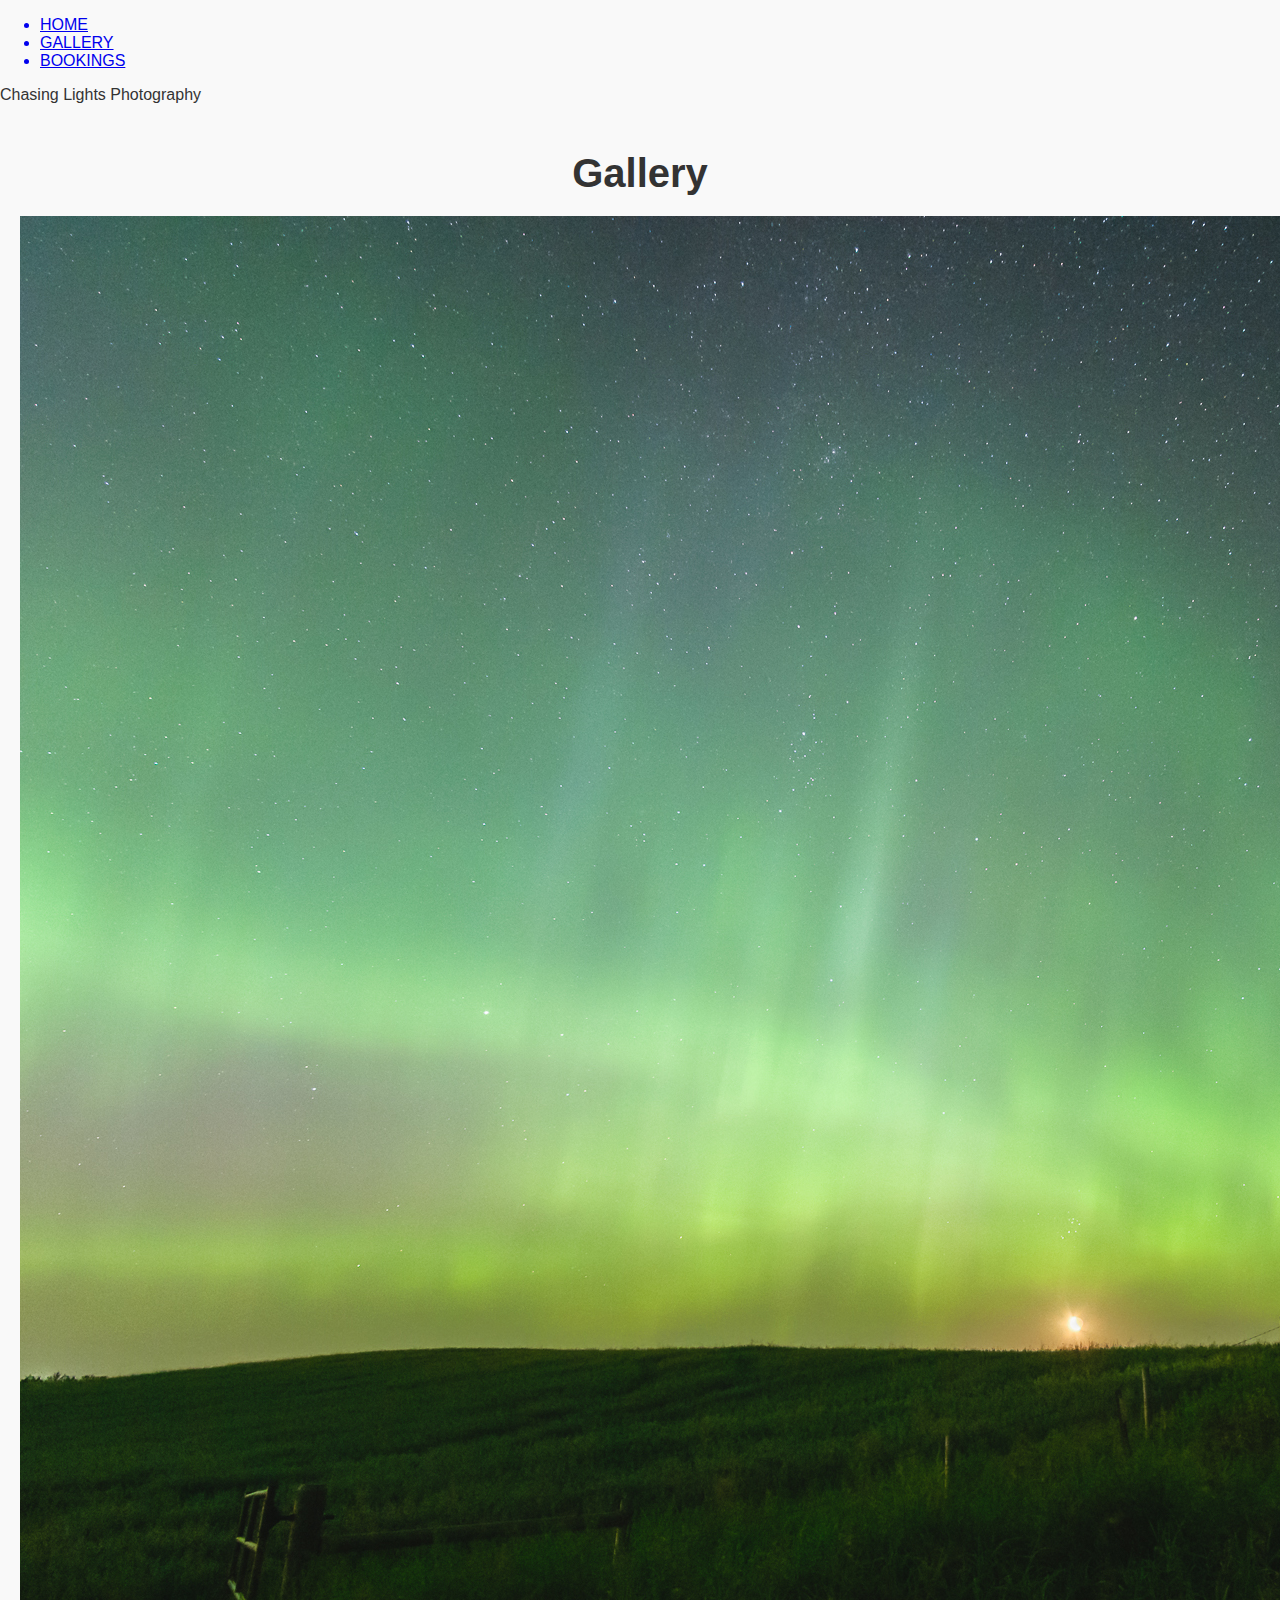
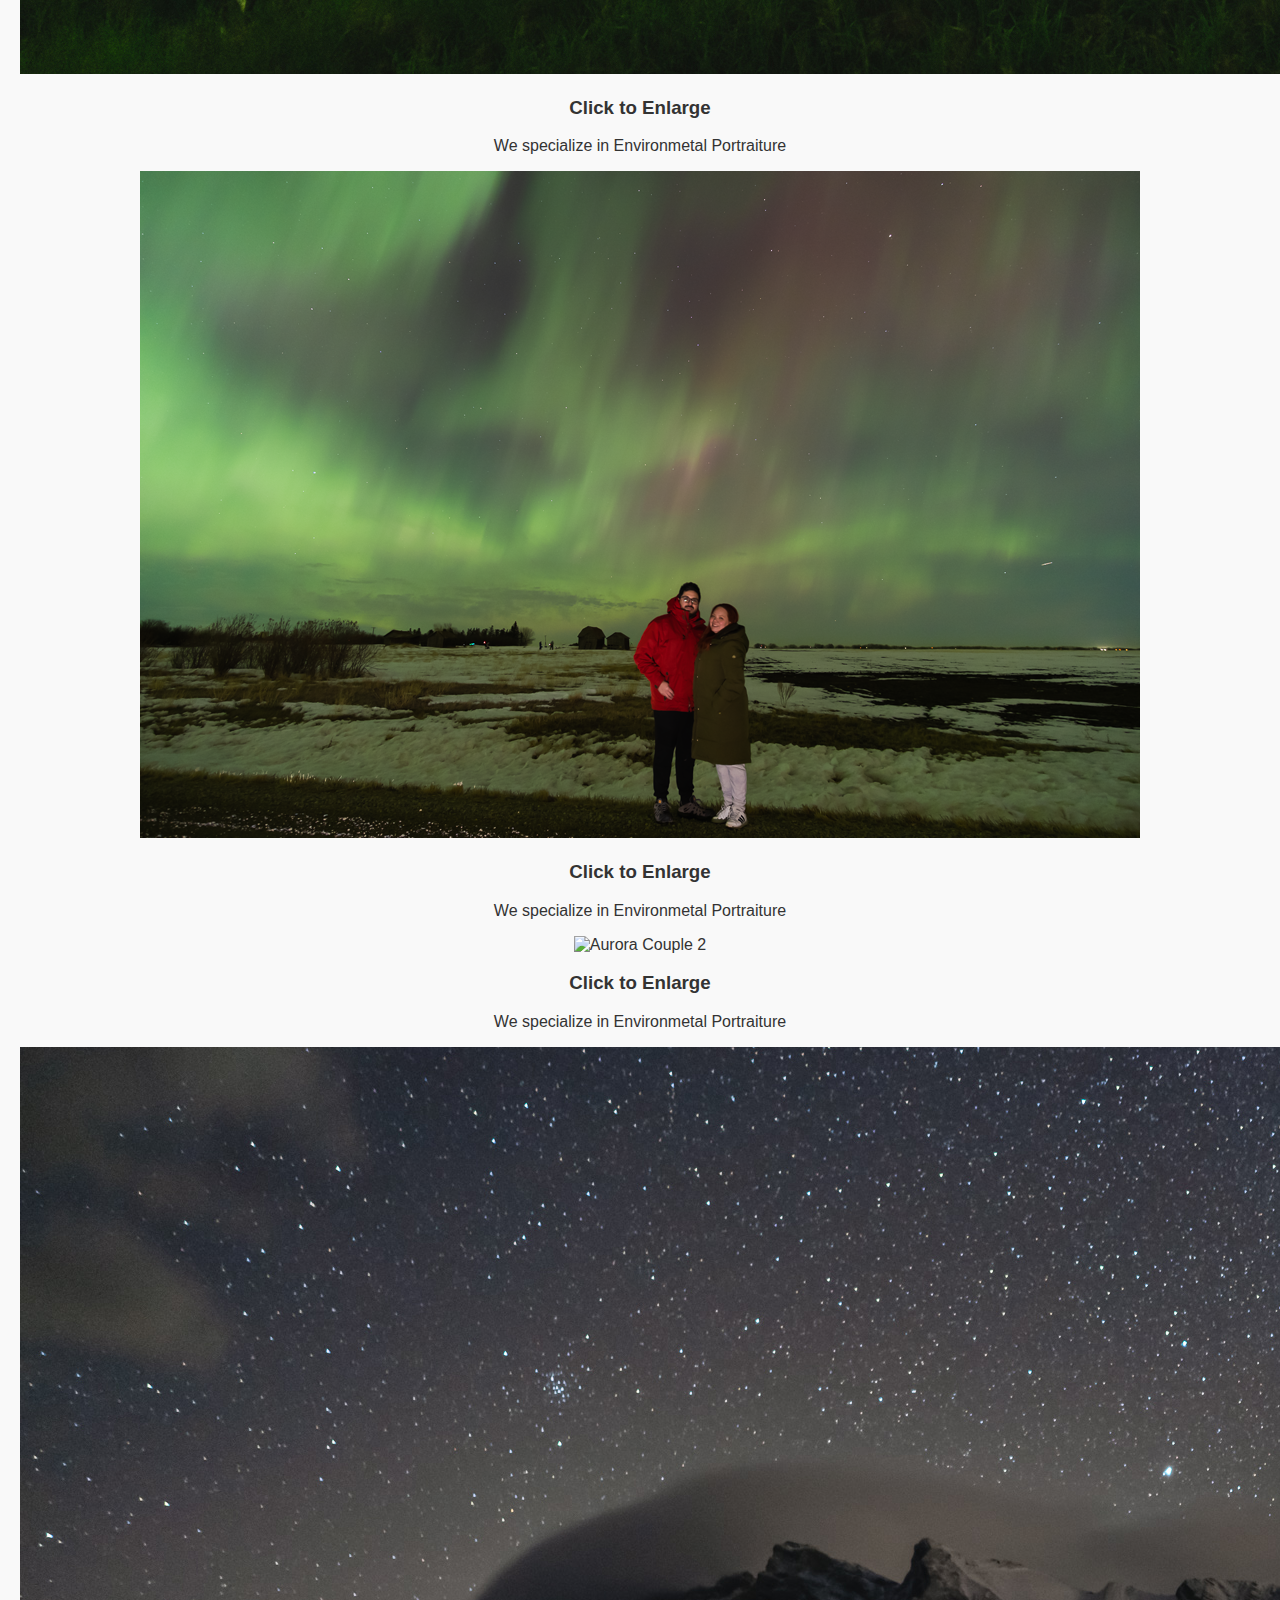
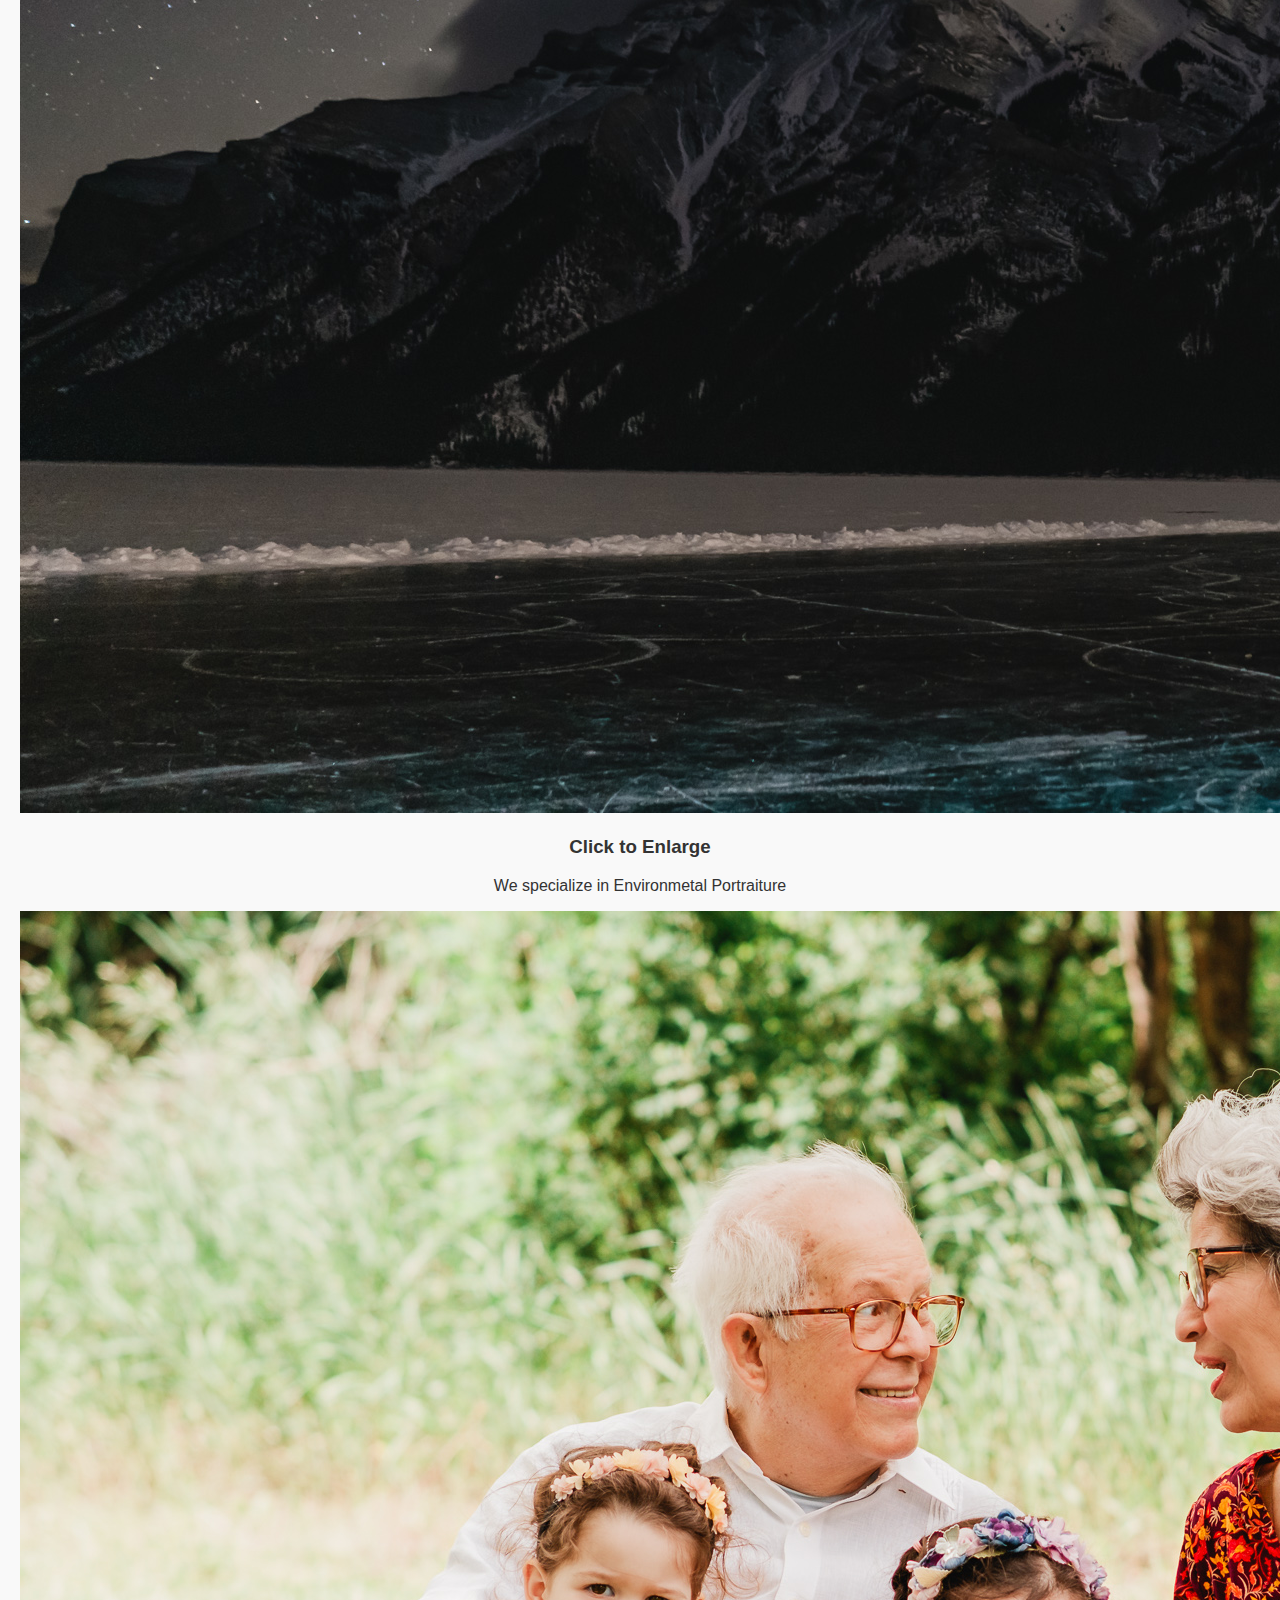
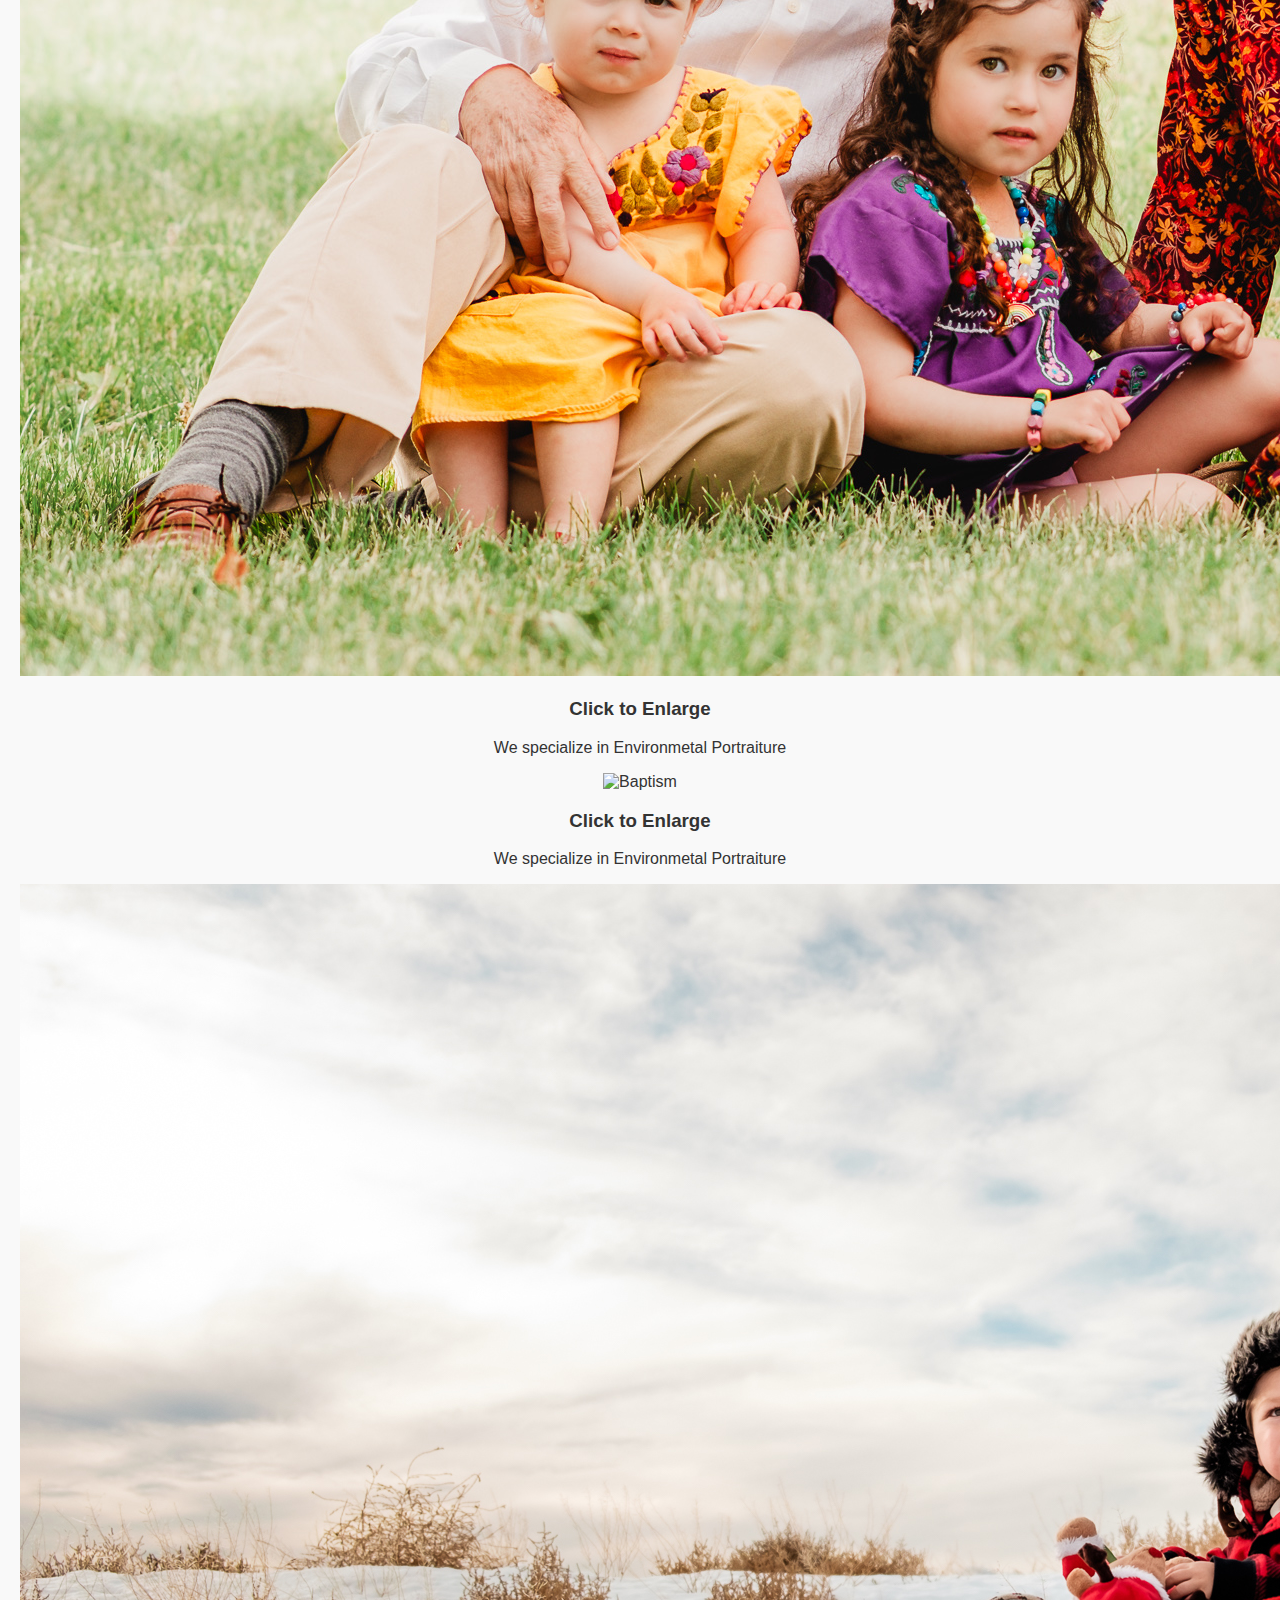
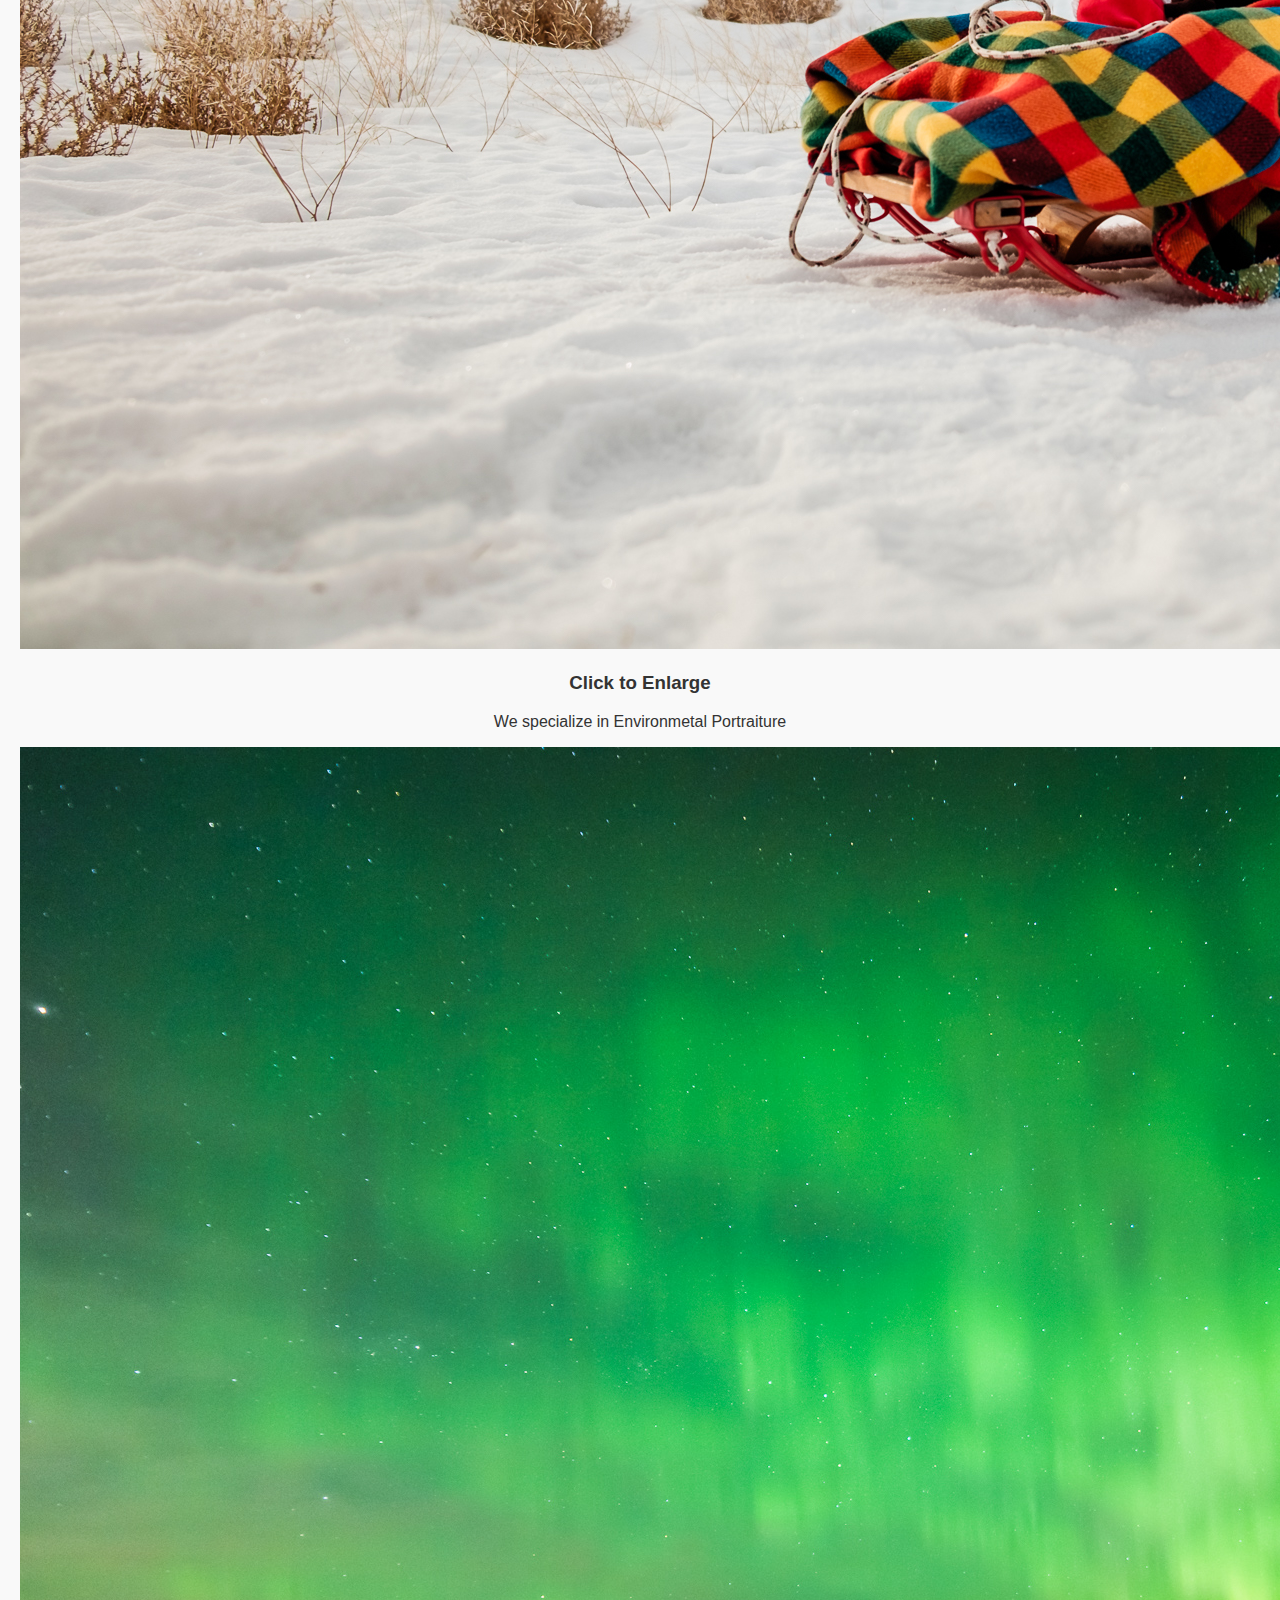
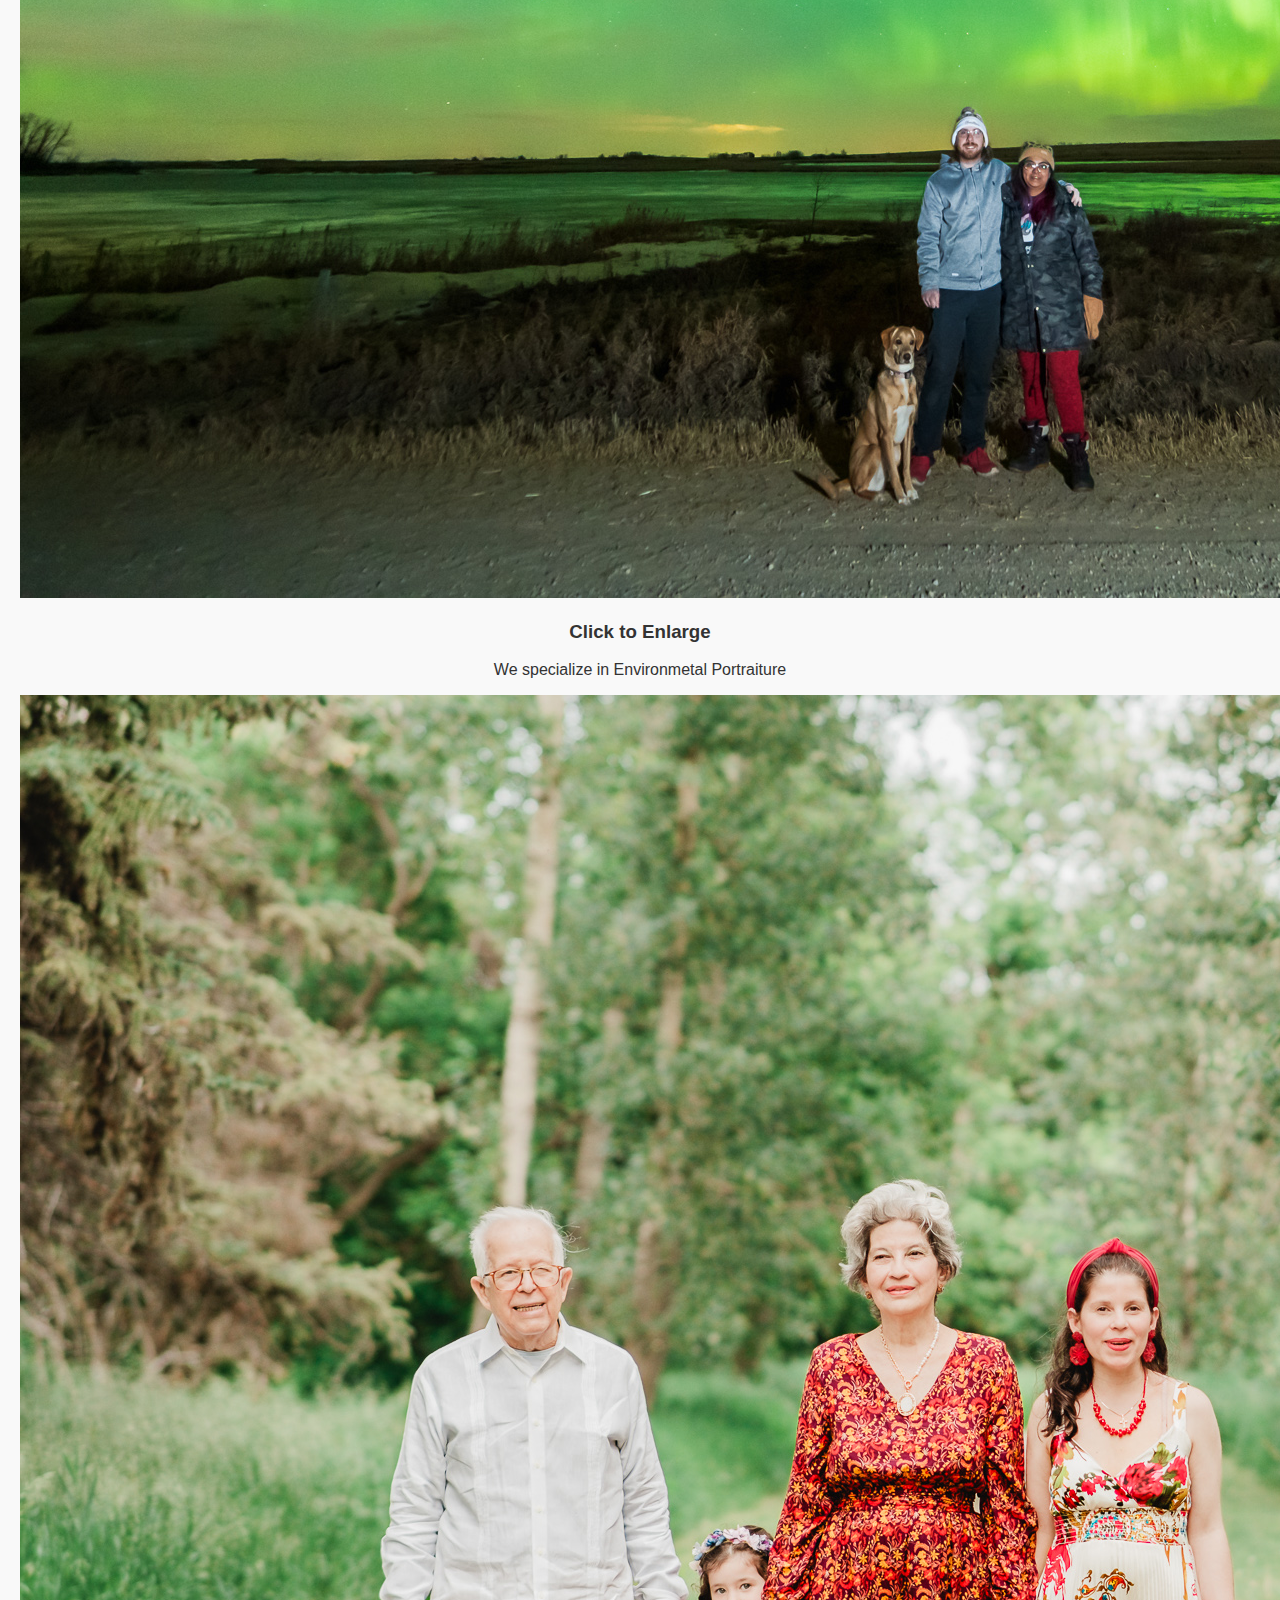
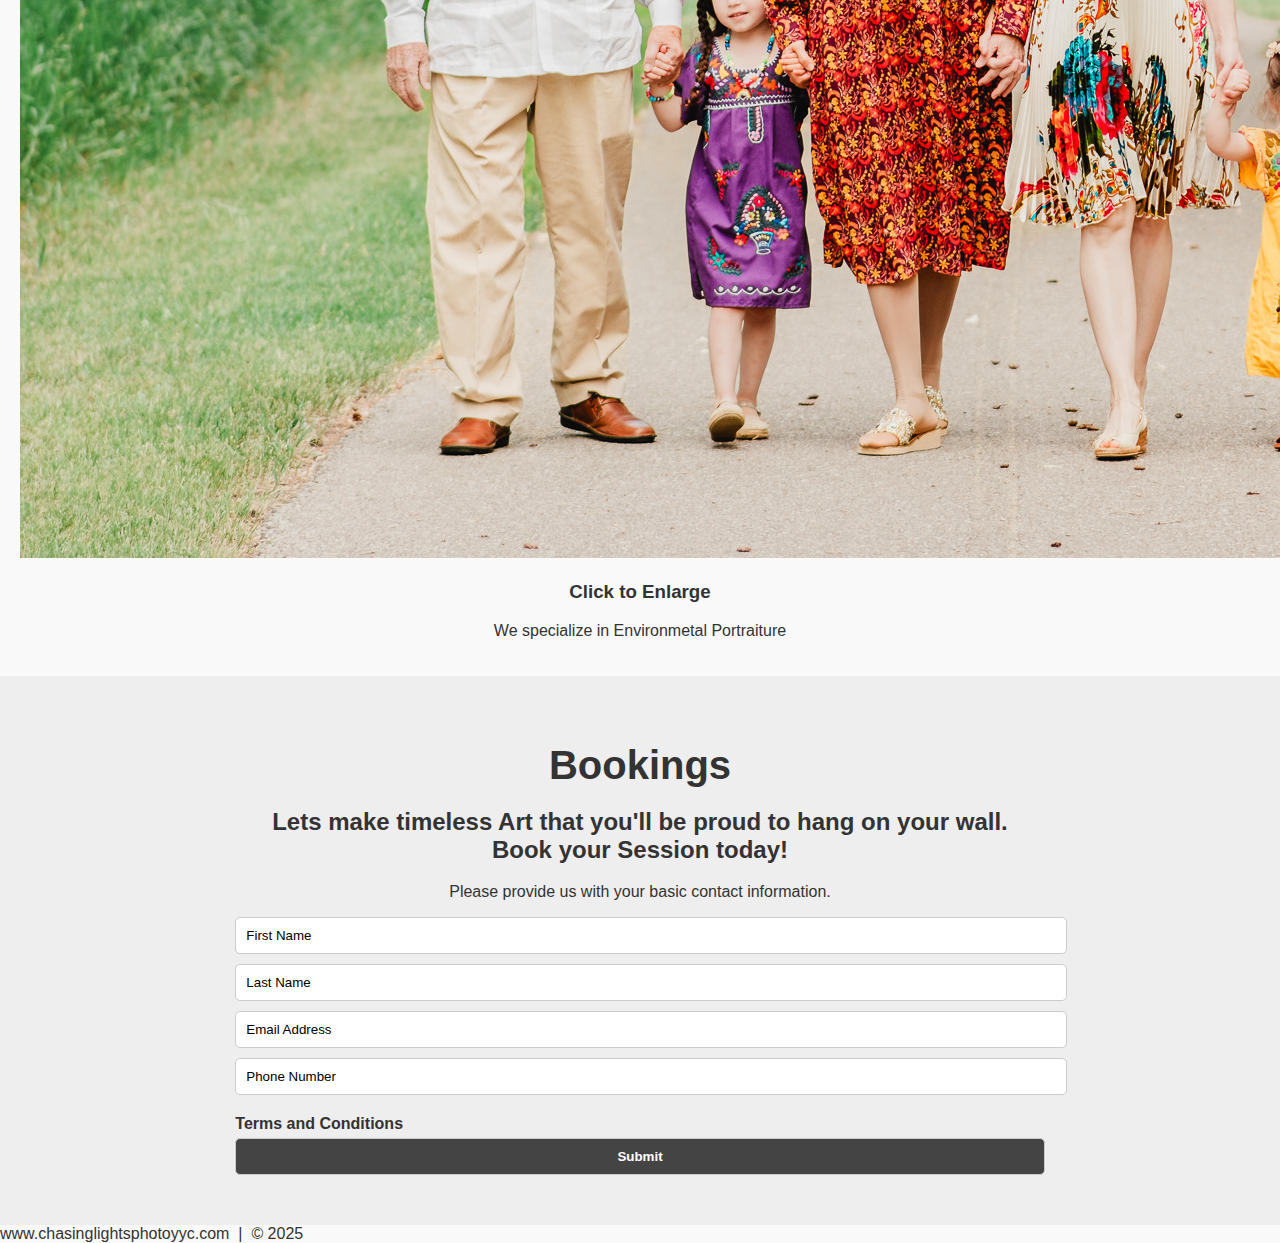
==== Space-Station-Website-Project/index.html @ 876ad708 "moved Space Station Project to HTML and CSS Projects Repository" ====
<!DOCTYPE html>
<html lang="en">
    <head>
        <title>Chasing Lights Photography</title>
        <meta charset="utf-8">
        <link rel="stylesheet" type="text/css" href="./CSS/My_Photography_Website_CSS.css"> 
    </head>
    <body>
        <!--NAV-->
        <div>
            <div>
                <ul>
                    <a href="#home" id="link"><li>HOME</li></a>
                    <a href="#gallery" id="link"><li>GALLERY</li></a>
                    <a href="#contact" id="link"><li>BOOKINGS</li></a>
                </ul>
            </div>
        </div>
        <!--END NAV-->
        
        <!--HOME-->
        <div id="home">
            <div>
                <div>
                    <span>Chasing Lights Photography</span>
                </div>
            </div>
        </div>
        <!--END HOME-->
        
        <!--GALLERY-->
        <section>
            <div id="gallery">
                <h1>Gallery</h1>
                <div>
                
                    <!--PHOTO-CONTAINER 1-->
                    <div>
                        <div>
                            <img src="./images/thumb/thumbnail_1.jpg" alt="Look above">
                            <div>
                                <h3>Click to Enlarge</h3>
                                <p>We specialize in Environmetal Portraiture</p>
                            </div>
                        </div>
                    </div>
                    <!--END PHOTO-CONTAINER 1-->
                    
                    <!--PHOTO-CONTAINER 2-->
                    <div>
                        <div>
                            <img src="./images/thumb/thumbnail_2.png" alt="Aurora Couple 1">
                            <div>
                                <h3>Click to Enlarge</h3>
                                <p>We specialize in Environmetal Portraiture</p>
                            </div>
                        </div>
                    </div>
                    <!--END PHOTO-CONTAINER 2-->
                    
                    <!--PHOTO-CONTAINER 3-->
                    <div>
                        <div>
                            <img src="./images/thumb/thumbnail_3.jpg" alt="Aurora Couple 2">
                            <div>
                                <h3>Click to Enlarge</h3>
                                <p>We specialize in Environmetal Portraiture</p>
                            </div>
                        </div>
                    </div>
                    <!--END PHOTO-CONTAINER 3-->
                    
                    <!--PHOTO-CONTAINER 4-->
                    <div>
                        <div>
                            <img src="./images/thumb/thumbnail_4.jpg" alt="Ice skating under the stars">
                            <div>
                                <h3>Click to Enlarge</h3>
                                <p>We specialize in Environmetal Portraiture</p>
                            </div>
                        </div>
                    </div>
                    <!--END PHOTO-CONTAINER 4-->
                    
                    <!--PHOTO-CONTAINER 5-->
                    <div>
                        <div>
                            <img src="./images/thumb/thumbnail_5.jpg" alt="Grandparents">
                            <div>
                                <h3>Click to Enlarge</h3>
                                <p>We specialize in Environmetal Portraiture</p>
                            </div>
                        </div>
                    </div>
                    <!--END PHOTO-CONTAINER 5-->
                    
                    <!--PHOTO-CONTAINER 6-->
                    <div>
                        <div>
                            <img src="./images/thumb/thumbnail_6.jpg" alt="Baptism">
                            <div>
                                <h3>Click to Enlarge</h3>
                                <p>We specialize in Environmetal Portraiture</p>
                            </div>
                        </div>
                    </div>
                    <!--END PHOTO-CONTAINER 6-->
                    
                    <!--PHOTO-CONTAINER 7-->
                    <div>
                        <div>
                            <img src="./images/thumb/thumbnail_7.jpg" alt="Snow sleigh">
                            <div>
                             <h3>Click to Enlarge</h3>
                             <p>We specialize in Environmetal Portraiture</p>
                            </div>
                        </div>
                    </div>
                    <!--END PHOTO-CONTAINER 7-->
                    
                    <!--PHOTO-CONTAINER 8-->
                    <div>
                        <div>
                            <img src="./images/thumb/thumbnail_8.jpg" alt="Aurora Couple with dog">
                            <div>
                             <h3>Click to Enlarge</h3>
                             <p>We specialize in Environmetal Portraiture</p>
                            </div>
                        </div>
                    </div>
                    <!--END PHOTO-CONTAINER 8-->
                    
                    <!--PHOTO-CONTAINER 9-->
                    <div>
                        <div>
                            <img src="./images/thumb/thumbnail_9.jpg" alt="Family at the park">
                            <div>
                                <h3>Click to Enlarge</h3>
                                <p>We specialize in Environmetal Portraiture</p>
                            </div>
                        </div>
                    </div>
                    <!--END PHOTO-CONTAINER 9-->
                    
                </div>
            </div>
        </section>
        <!--END GALLERY-->
                    
        <!--RSVP-->
        <section>
            <div id="contact">
                <div>
                    <h1>Bookings</h1>
                    <div>
                        <h2><span>Lets make timeless Art that you'll be proud to hang on your wall.</span>
                            <br />Book your Session today!
                        </h2>
                        <p>
                            Please provide us with your basic contact information.
                        </p>
                        <div>
                            <form action="" method="post">
                            <input class="rsvp" type="text" value="First Name">
                            <input class="rsvp" type="text" value="Last Name">
                            <input class="rsvp" type="text" value="Email Address">
                            <input class="rsvp" type="text" value="Phone Number">
                            <div Class="form-spacer">
                                <label class="terms">Terms and Conditions</label>
                            </div>
                            <div>
                                <input type="submit" value="Submit">
                            </div>
                        </form>
                    </div>
                </div>
            </div>
        </div>
    </section>
    <!--END RSVP-->
    
    <!--FOOTER-->
    <div>
        www.chasinglightsphotoyyc.com &nbsp;|&nbsp; &copy; 2025
    </div>
    <!--END FOOTER-->
                    
    </body>
</html>
---- Space-Station-Website-Project/CSS/My_Photography_Website_CSS.css ----
/* Global Styles */
body {
    font-family: Arial, sans-serif;
    color: #333;
    margin: 0;
    padding: 0;
    background-color: #f9f9f9;
}

/* Navigation Styles */
nav {
    background-color: #444;
    color: white;
    padding: 10px;
    text-align: center;
}

nav ul {
    list-style-type: none;
    margin: 0;
    padding: 0;
}

nav ul li {
    display: inline;
    margin: 0 15px;
}

nav ul li a {
    color: white;
    text-decoration: none;
    font-weight: bold;
}

nav ul li a:hover {
    text-decoration: underline;
}

/* Header Styles */
header {
    background-image: url('./images/header-bg.jpg');
    background-size: cover;
    background-position: center;
    color: white;
    padding: 50px 0;
    text-align: center;
}

header h1 {
    margin: 0;
    font-size: 3em;
}

/* Gallery Styles */
#gallery {
    padding: 20px;
    text-align: center;
}

#gallery h1 {
    font-size: 2.5em;
    margin-bottom: 20px;
}

.gallery-container {
    display: flex;
    flex-wrap: wrap;
    justify-content: center;
    gap: 20px;
}

.photo-container {
    background-color: white;
    border: 1px solid #ddd;
    border-radius: 5px;
    box-shadow: 0 0 10px rgba(0, 0, 0, 0.1);
    padding: 10px;
    width: 200px;
    text-align: center;
}

.photo-container img {
    width: 1in; /* Set image width to 1 inch */
    border-radius: 5px;
}

.photo-container h3 {
    margin: 10px 0 5px;
    font-size: 1.2em;
}

.photo-container p {
    font-size: 0.9em;
    color: #666;
}

/* Form Styles */
#contact {
    background-color: #eee;
    padding: 40px 20px;
    text-align: center;
}

#contact h1 {
    font-size: 2.5em;
    margin-bottom: 20px;
}

form {
    display: inline-block;
    text-align: left;
}

label {
    display: block;
    margin: 10px 0 5px;
    font-weight: bold;
}

input[type="text"],
input[type="submit"] {
    width: 100%;
    padding: 10px;
    margin-bottom: 10px;
    border: 1px solid #ccc;
    border-radius: 5px;
}

input[type="submit"] {
    background-color: #444;
    color: white;
    font-weight: bold;
    cursor: pointer;
}

input[type="submit"]:hover {
    background-color: #333;
}

/* Footer Styles */
footer {
    background-color: #444;
    color: white;
    text-align: center;
    padding: 10px;
}
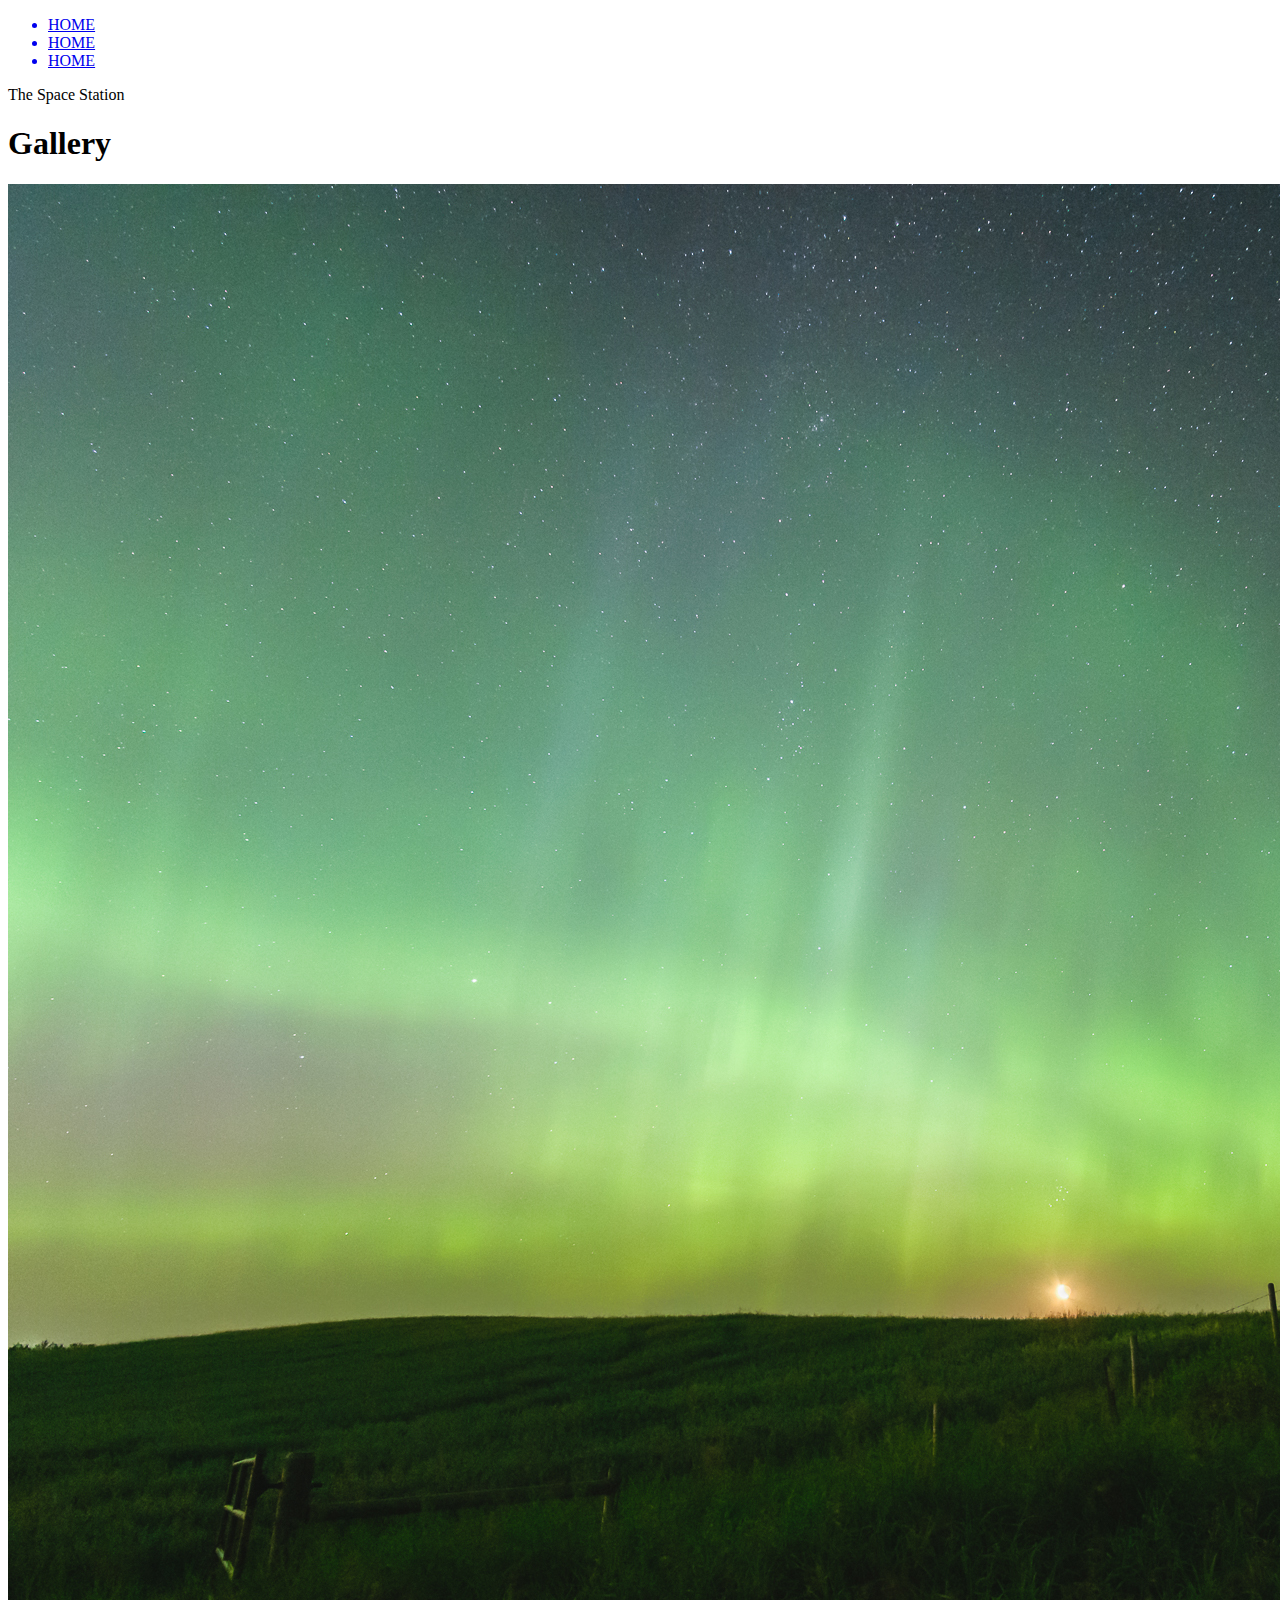
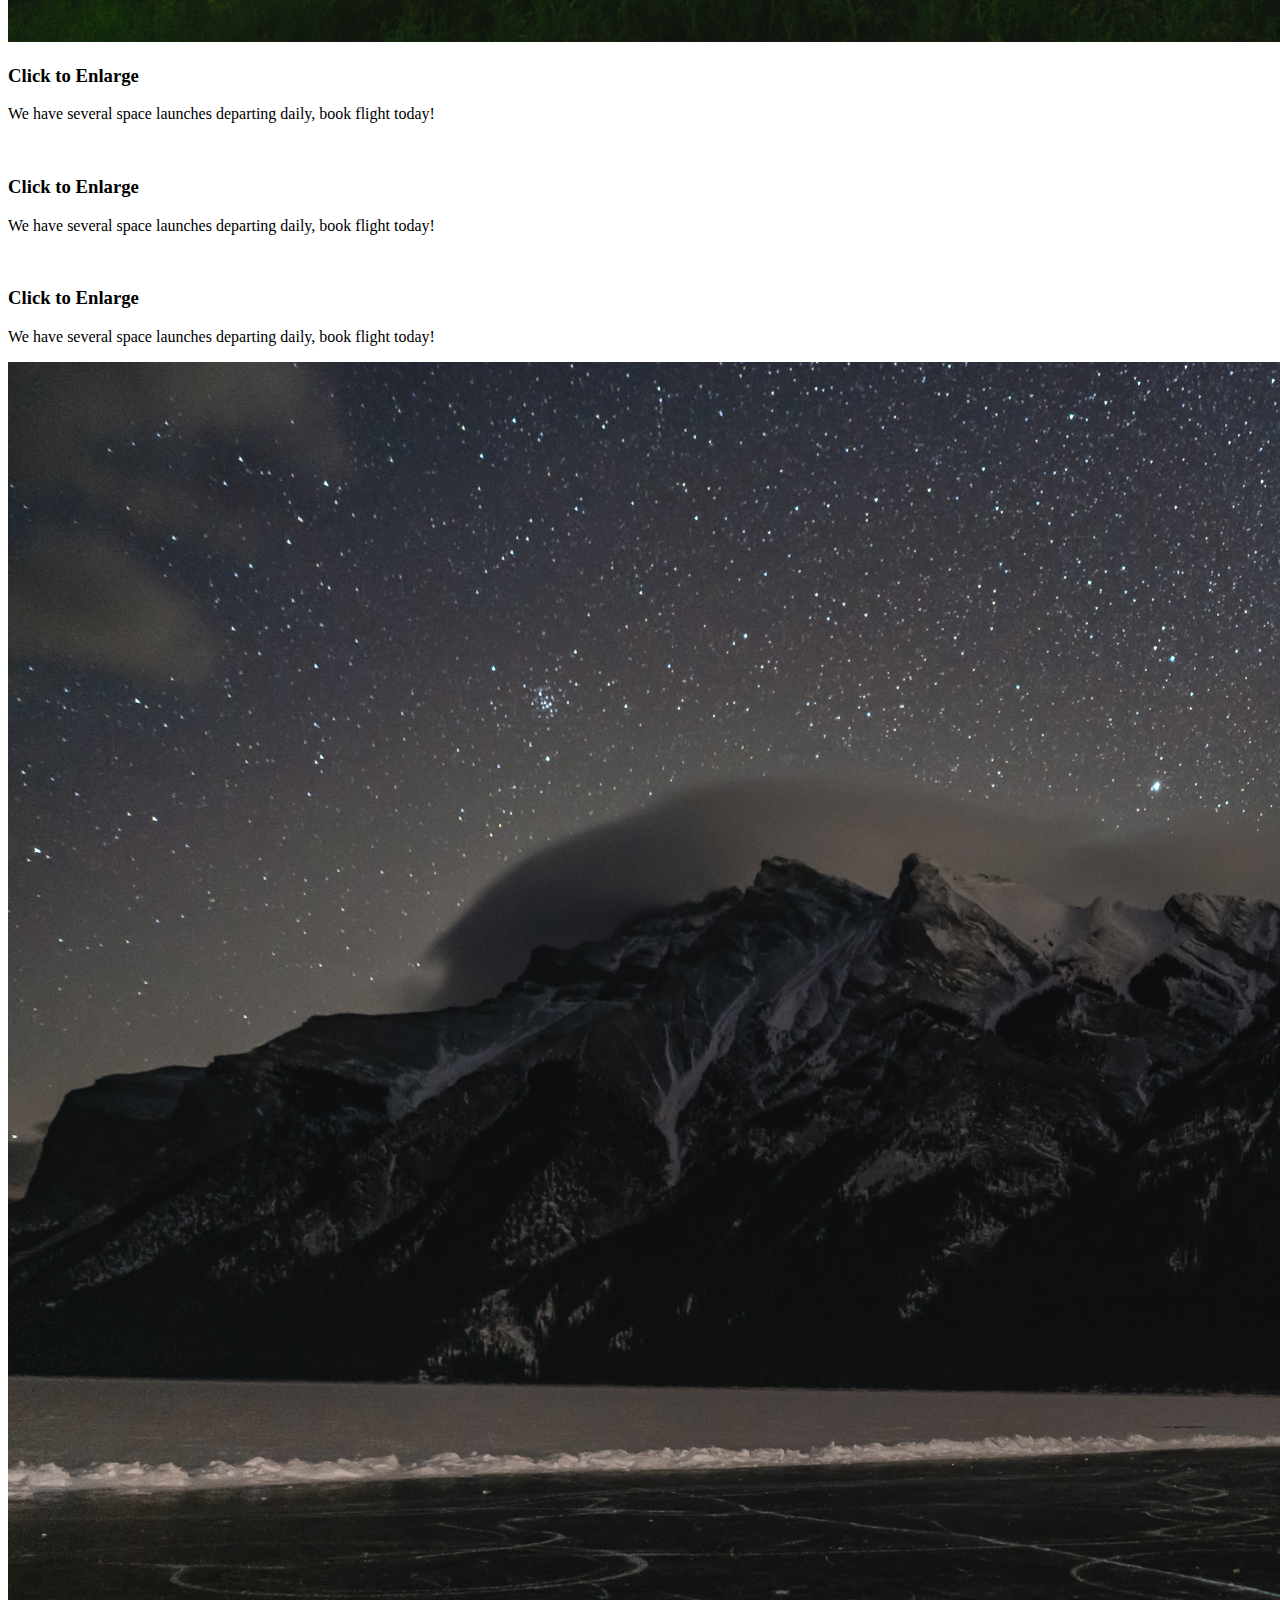
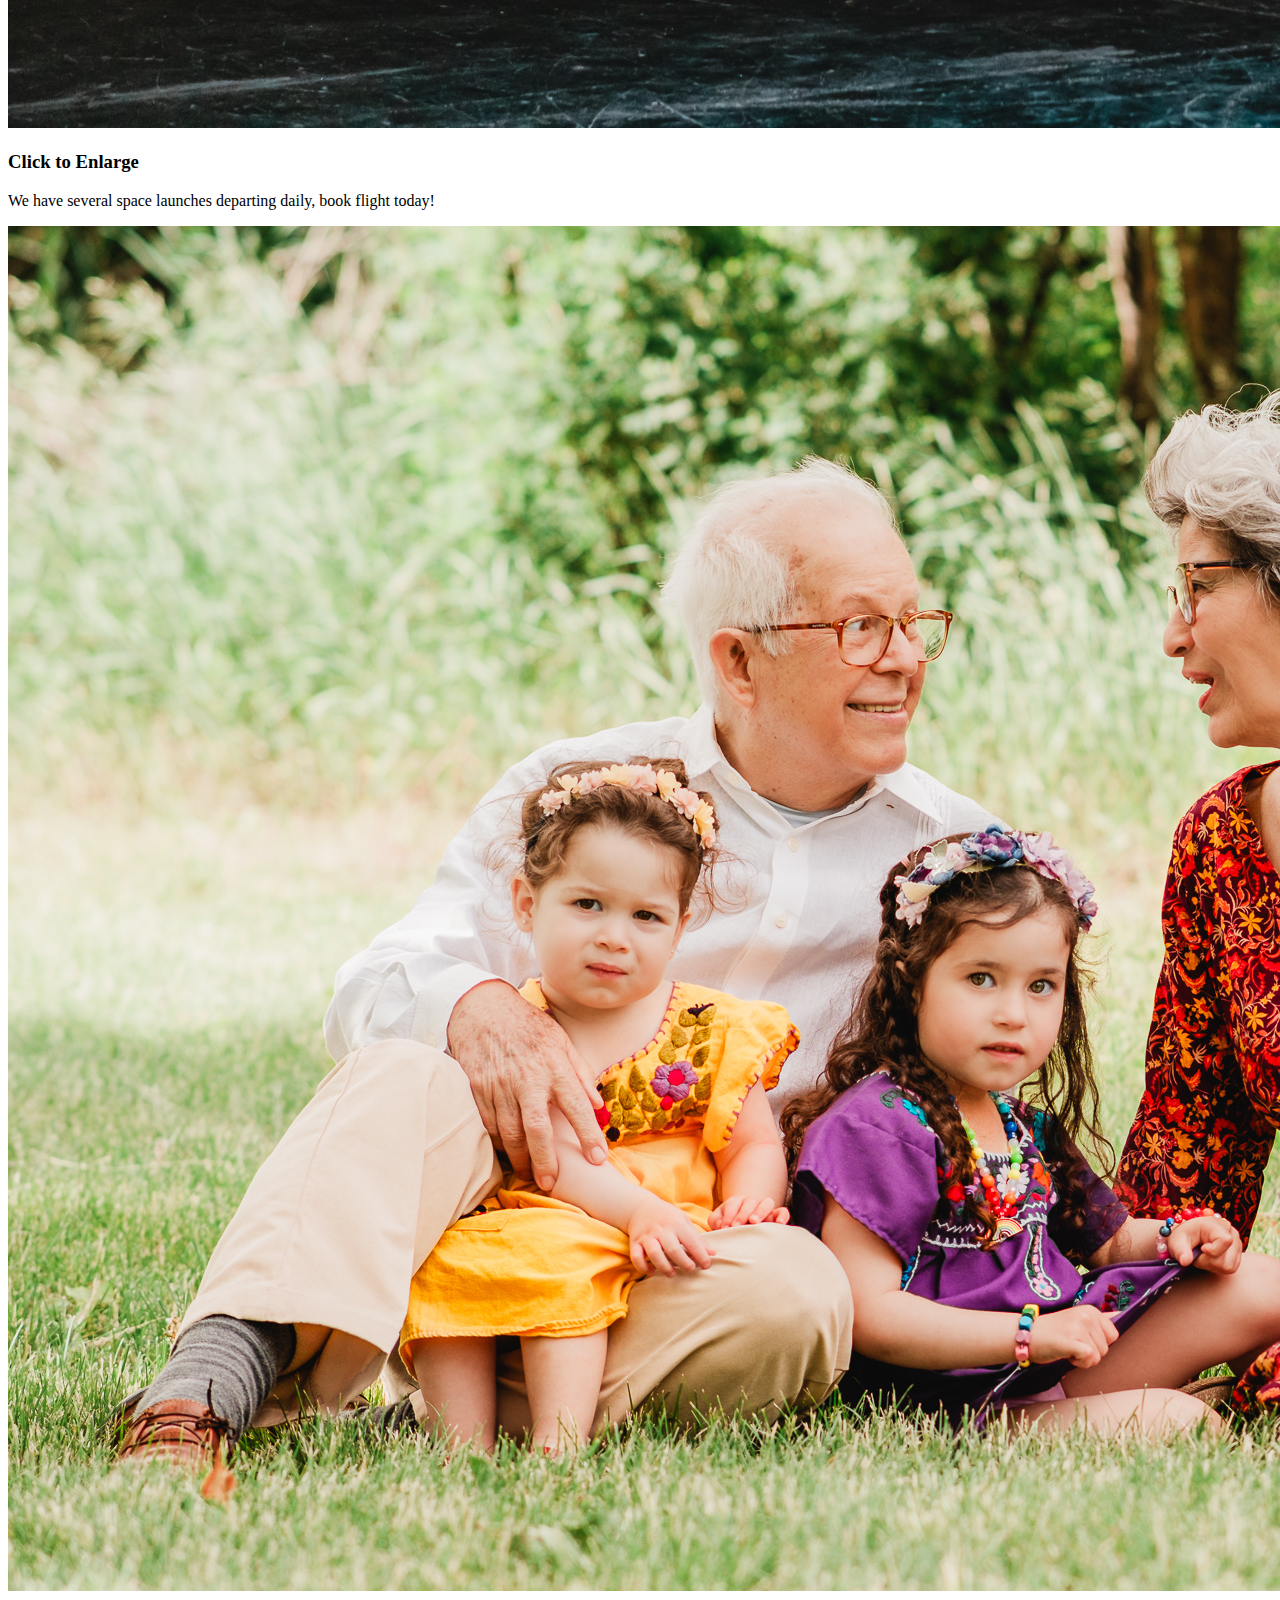
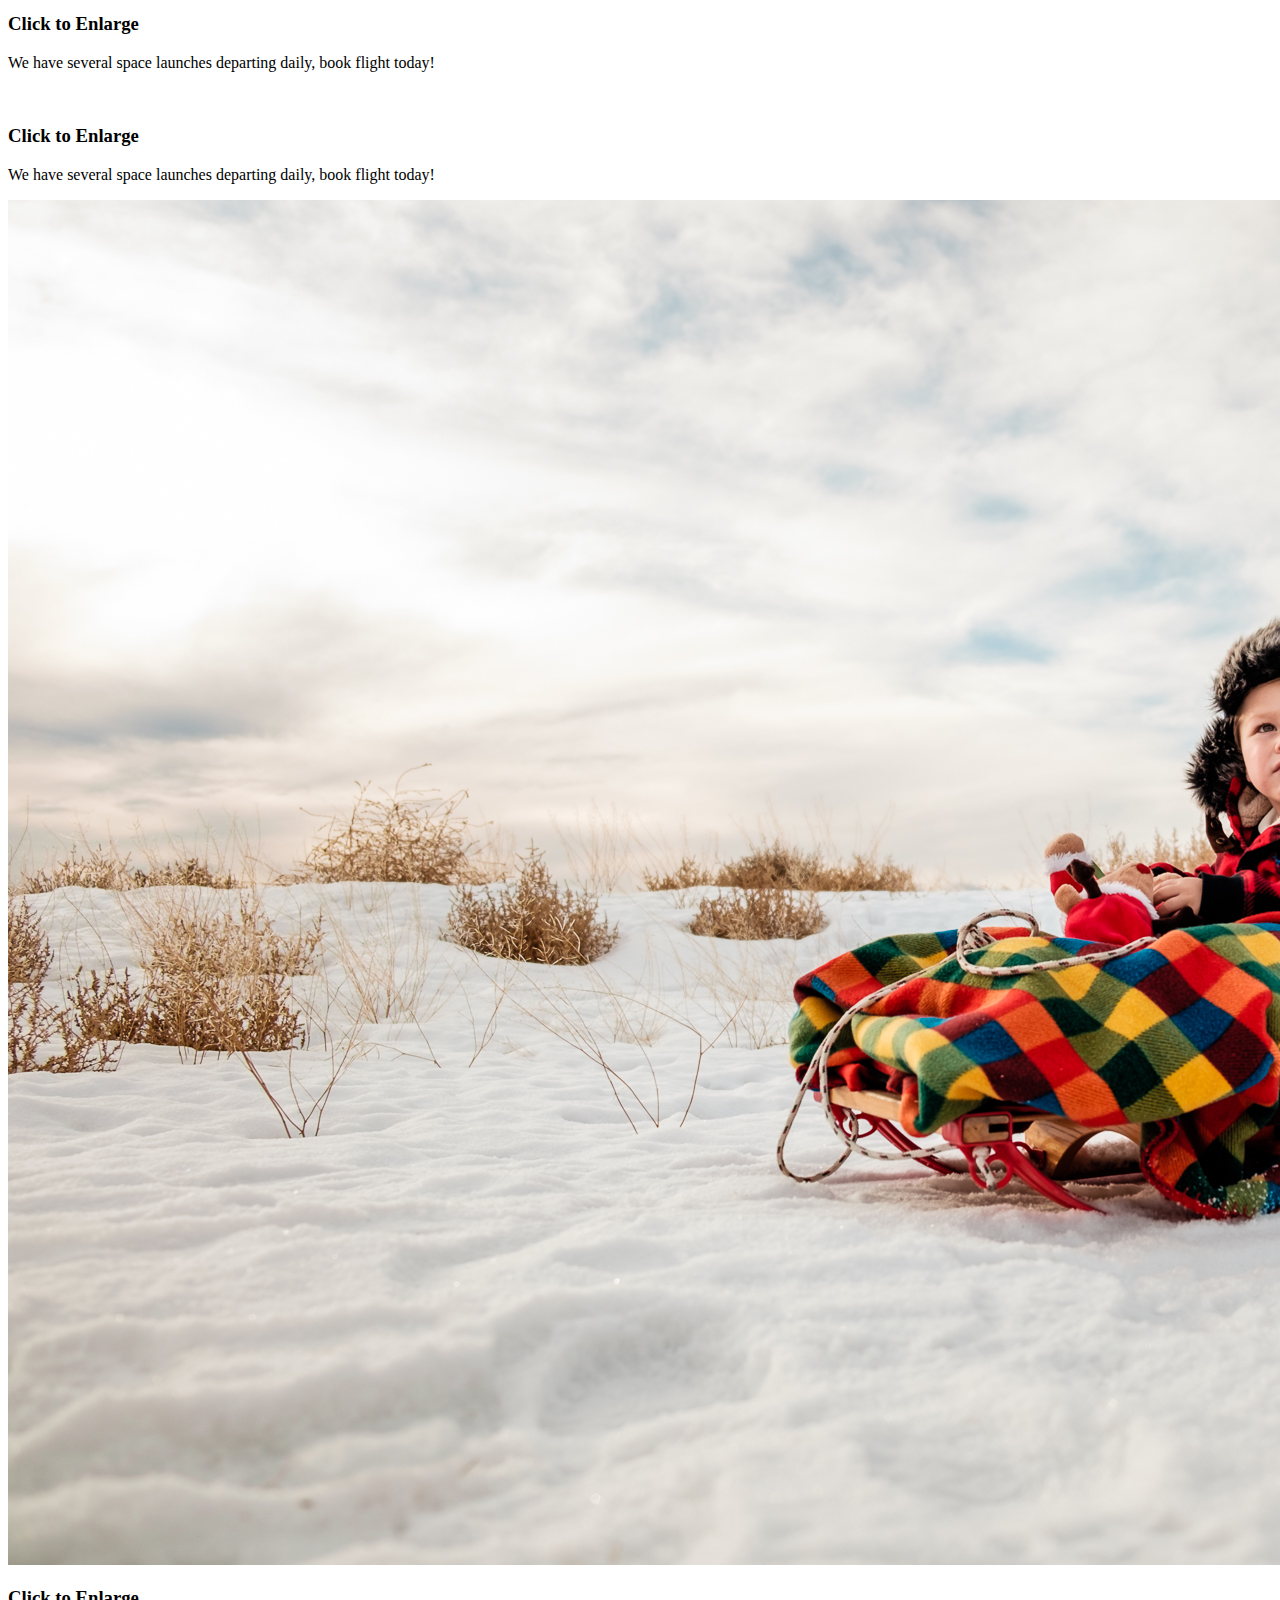
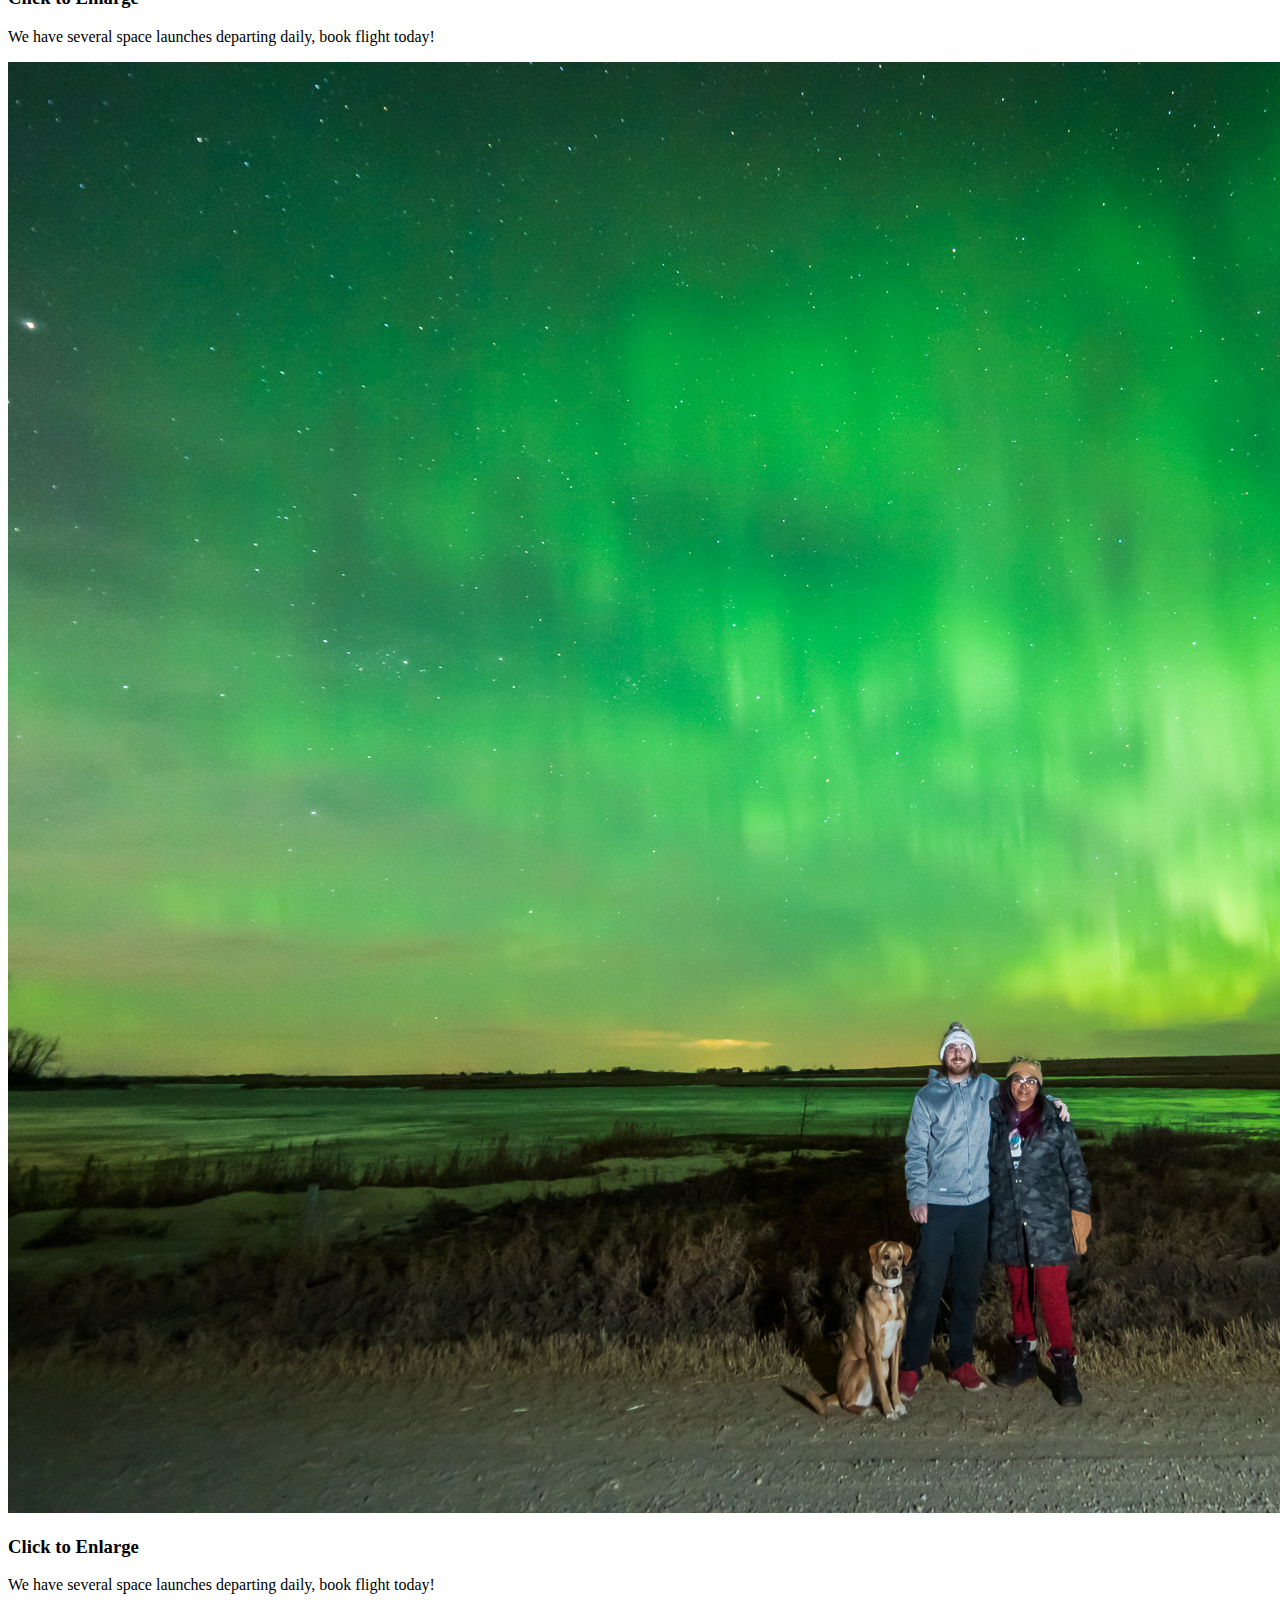
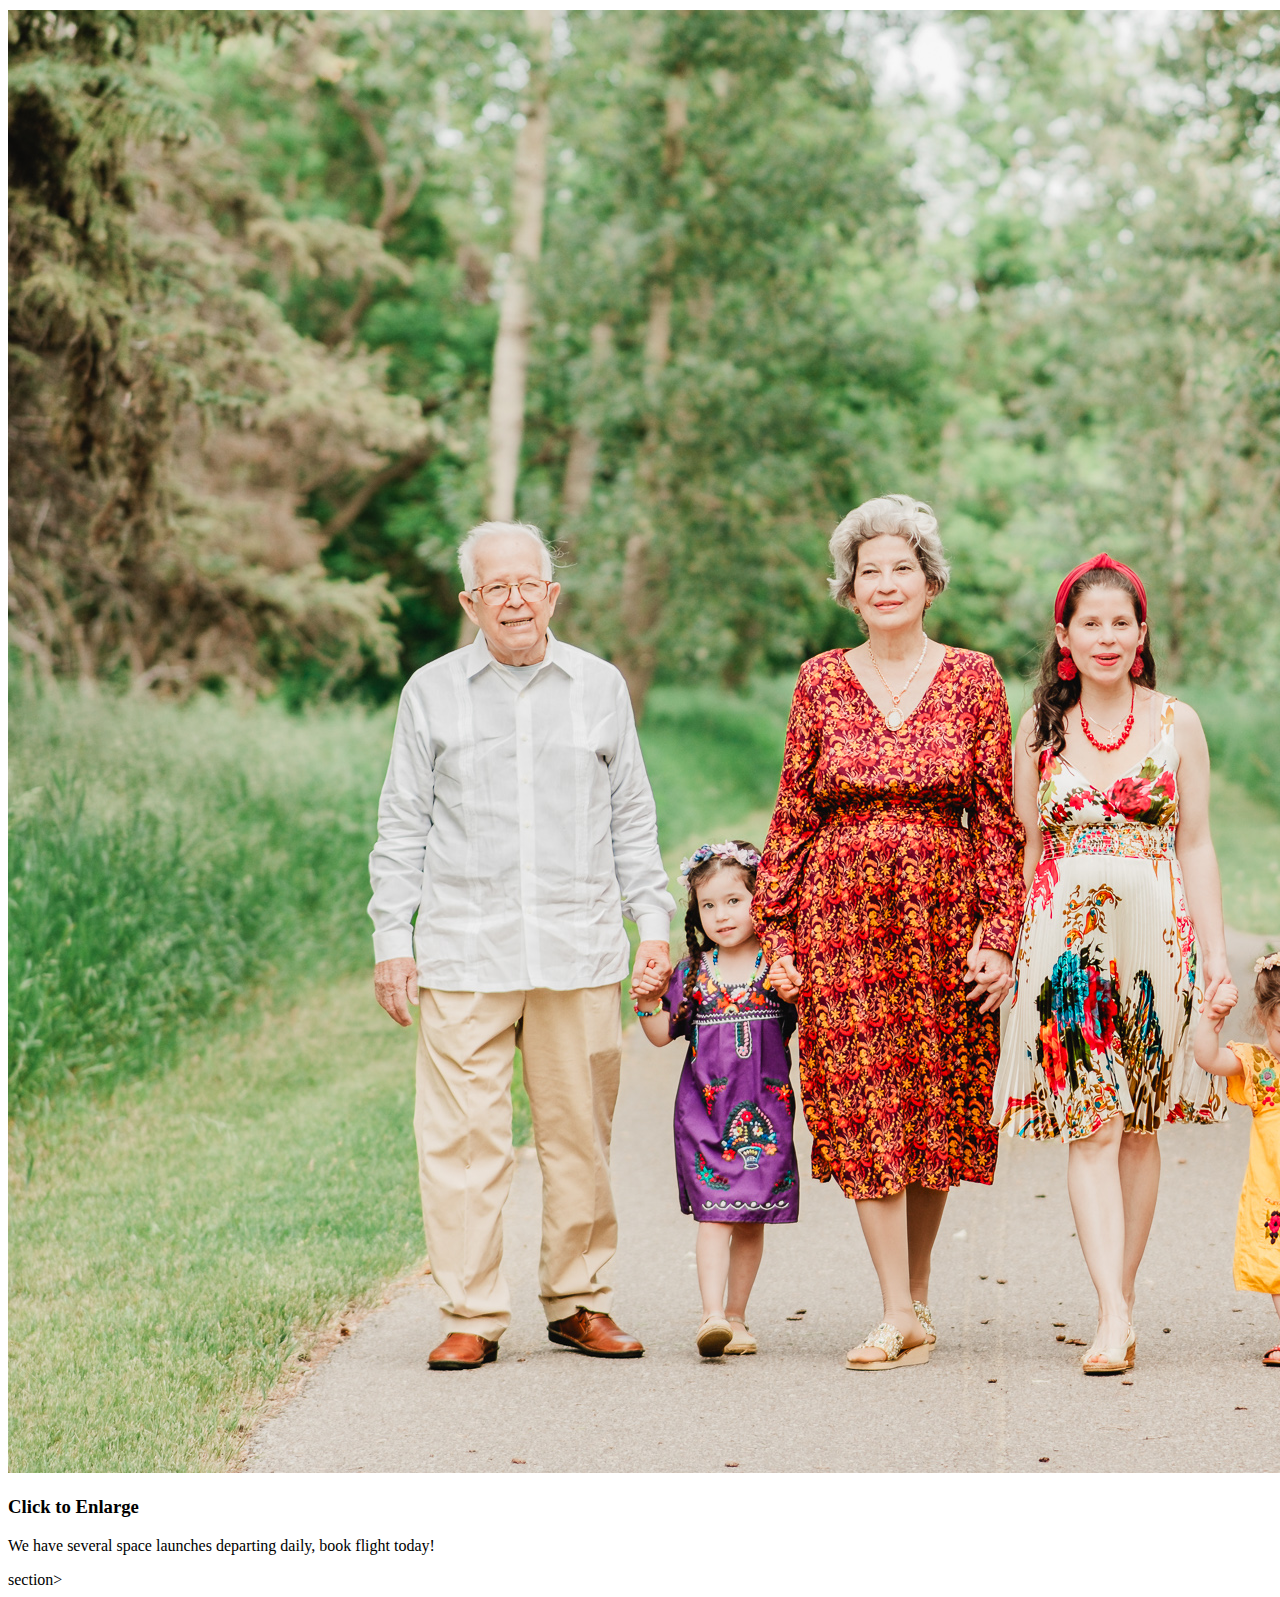
==== commit 5ca9edb7: "changed file names to match video" ====
--- a/Space-Station-Website-Project/index.html
+++ b/Space-Station-Website-Project/index.html
@@ -1,142 +1,143 @@
 <!DOCTYPE html>
 <html lang="en">
     <head>
-        <title>Chasing Lights Photography</title>
         <meta charset="utf-8">
-        <link rel="stylesheet" type="text/css" href="./CSS/My_Photography_Website_CSS.css"> 
+        <title>The Space Station | Resort</title>
+        <link rel="stylesheet" href=""> 
+        <link rel="stylesheet" href=""> 
     </head>
     <body>
         <!--NAV-->
-        <div>
-            <div>
-                <ul>
-                    <a href="#home" id="link"><li>HOME</li></a>
-                    <a href="#gallery" id="link"><li>GALLERY</li></a>
-                    <a href="#contact" id="link"><li>BOOKINGS</li></a>
+        <div class=""wrap">
+            <div class="menu-container">
+                <ul class="menu">
+                    <a href="#home"><li>HOME</li></a>
+                    <a href="#gallery"><li>HOME</li></a>
+                    <a href="#contact"><li>HOME</li></a>
                 </ul>
-            </div>
+            </div>                  
         </div>
         <!--END NAV-->
         
         <!--HOME-->
         <div id="home">
-            <div>
-                <div>
-                    <span>Chasing Lights Photography</span>
+            <div class=""container">    
+                <div class="text-container">
+                    <span class="head-main">The Space Station</span>
                 </div>
             </div>
         </div>
         <!--END HOME-->
         
         <!--GALLERY-->
-        <section>
-            <div id="gallery">
+        <section id="gallery">
+            <div class="container">
                 <h1>Gallery</h1>
-                <div>
+                <div class="flex-container">
                 
                     <!--PHOTO-CONTAINER 1-->
-                    <div>
-                        <div>
-                            <img src="./images/thumb/thumbnail_1.jpg" alt="Look above">
-                            <div>
+                    <div class="photo-container">
+                        <div class="photo">
+                            <img src="./images/thumb/thumbnail_1.jpg" alt="">
+                            <div class="photo-overlay">
                                 <h3>Click to Enlarge</h3>
-                                <p>We specialize in Environmetal Portraiture</p>
+                                <p>We have several space launches departing daily, book flight today!</p>
                             </div>
                         </div>
                     </div>
                     <!--END PHOTO-CONTAINER 1-->
                     
                     <!--PHOTO-CONTAINER 2-->
-                    <div>
-                        <div>
-                            <img src="./images/thumb/thumbnail_2.png" alt="Aurora Couple 1">
-                            <div>
+                    <div class="photo-container">
+                        <div class="photo">
+                            <img src="./images/thumb/thumbnail_2.jpg" alt="">
+                            <div class="photo-overlay">
                                 <h3>Click to Enlarge</h3>
-                                <p>We specialize in Environmetal Portraiture</p>
+                                <p>We have several space launches departing daily, book flight today!</p>
                             </div>
                         </div>
                     </div>
                     <!--END PHOTO-CONTAINER 2-->
                     
                     <!--PHOTO-CONTAINER 3-->
-                    <div>
-                        <div>
-                            <img src="./images/thumb/thumbnail_3.jpg" alt="Aurora Couple 2">
-                            <div>
+                    <div class="photo-container">
+                        <div class="photo">
+                            <img src="./images/thumb/thumbnail_3.jpg" alt="">
+                            <div class="photo-overlay">
                                 <h3>Click to Enlarge</h3>
-                                <p>We specialize in Environmetal Portraiture</p>
+                                <p>We have several space launches departing daily, book flight today!</p>
                             </div>
                         </div>
                     </div>
                     <!--END PHOTO-CONTAINER 3-->
                     
                     <!--PHOTO-CONTAINER 4-->
-                    <div>
-                        <div>
-                            <img src="./images/thumb/thumbnail_4.jpg" alt="Ice skating under the stars">
-                            <div>
+                    <div class="photo-container">
+                        <div class="photo">
+                            <img src="./images/thumb/thumbnail_4.jpg" alt="">
+                            <div class="photo-overlay">
                                 <h3>Click to Enlarge</h3>
-                                <p>We specialize in Environmetal Portraiture</p>
+                                <p>We have several space launches departing daily, book flight today!</p>
                             </div>
                         </div>
                     </div>
                     <!--END PHOTO-CONTAINER 4-->
                     
                     <!--PHOTO-CONTAINER 5-->
-                    <div>
-                        <div>
-                            <img src="./images/thumb/thumbnail_5.jpg" alt="Grandparents">
-                            <div>
+                    <div class="photo-container">
+                        <div class="photo">
+                            <img src="./images/thumb/thumbnail_5.jpg" alt="">
+                            <div class="photo-overlay">
                                 <h3>Click to Enlarge</h3>
-                                <p>We specialize in Environmetal Portraiture</p>
+                                <p>We have several space launches departing daily, book flight today!</p>
                             </div>
                         </div>
                     </div>
                     <!--END PHOTO-CONTAINER 5-->
                     
                     <!--PHOTO-CONTAINER 6-->
-                    <div>
-                        <div>
-                            <img src="./images/thumb/thumbnail_6.jpg" alt="Baptism">
-                            <div>
+                    <div class="photo-container">
+                        <div class="photo">
+                            <img src="./images/thumb/thumbnail_6.jpg" alt="">
+                            <div class="photo-overlay">
                                 <h3>Click to Enlarge</h3>
-                                <p>We specialize in Environmetal Portraiture</p>
+                                <p>We have several space launches departing daily, book flight today!</p>
                             </div>
                         </div>
                     </div>
                     <!--END PHOTO-CONTAINER 6-->
                     
                     <!--PHOTO-CONTAINER 7-->
-                    <div>
-                        <div>
-                            <img src="./images/thumb/thumbnail_7.jpg" alt="Snow sleigh">
-                            <div>
-                             <h3>Click to Enlarge</h3>
-                             <p>We specialize in Environmetal Portraiture</p>
+                    <div class="photo-container">
+                        <div class="photo">
+                            <img src="./images/thumb/thumbnail_7.jpg" alt="">
+                            <div class="photo-overlay">
+                                <h3>Click to Enlarge</h3>
+                                <p>We have several space launches departing daily, book flight today!</p>
                             </div>
                         </div>
                     </div>
                     <!--END PHOTO-CONTAINER 7-->
                     
                     <!--PHOTO-CONTAINER 8-->
-                    <div>
-                        <div>
-                            <img src="./images/thumb/thumbnail_8.jpg" alt="Aurora Couple with dog">
-                            <div>
-                             <h3>Click to Enlarge</h3>
-                             <p>We specialize in Environmetal Portraiture</p>
+                    <div class="photo-container">
+                        <div class="photo">
+                            <img src="./images/thumb/thumbnail_8.jpg" alt="">
+                            <div class="photo-overlay">
+                                <h3>Click to Enlarge</h3>
+                                <p>We have several space launches departing daily, book flight today!</p>
                             </div>
                         </div>
                     </div>
                     <!--END PHOTO-CONTAINER 8-->
                     
                     <!--PHOTO-CONTAINER 9-->
-                    <div>
-                        <div>
-                            <img src="./images/thumb/thumbnail_9.jpg" alt="Family at the park">
-                            <div>
+                    <div class="photo-container">
+                        <div class="photo">
+                            <img src="./images/thumb/thumbnail_9.jpg" alt="">
+                            <div class="photo-overlay">
                                 <h3>Click to Enlarge</h3>
-                                <p>We specialize in Environmetal Portraiture</p>
+                                <p>We have several space launches departing daily, book flight today!</p>
                             </div>
                         </div>
                     </div>
@@ -148,40 +149,12 @@
         <!--END GALLERY-->
                     
         <!--RSVP-->
-        <section>
-            <div id="contact">
-                <div>
-                    <h1>Bookings</h1>
-                    <div>
-                        <h2><span>Lets make timeless Art that you'll be proud to hang on your wall.</span>
-                            <br />Book your Session today!
-                        </h2>
-                        <p>
-                            Please provide us with your basic contact information.
-                        </p>
-                        <div>
-                            <form action="" method="post">
-                            <input class="rsvp" type="text" value="First Name">
-                            <input class="rsvp" type="text" value="Last Name">
-                            <input class="rsvp" type="text" value="Email Address">
-                            <input class="rsvp" type="text" value="Phone Number">
-                            <div Class="form-spacer">
-                                <label class="terms">Terms and Conditions</label>
-                            </div>
-                            <div>
-                                <input type="submit" value="Submit">
-                            </div>
-                        </form>
-                    </div>
-                </div>
-            </div>
-        </div>
-    </section>
-    <!--END RSVP-->
+        <section id="contact">
+        </section>section>
+        <!--END RSVP-->
     
     <!--FOOTER-->
-    <div>
-        www.chasinglightsphotoyyc.com &nbsp;|&nbsp; &copy; 2025
+    <div id="footer">
     </div>
     <!--END FOOTER-->
                     
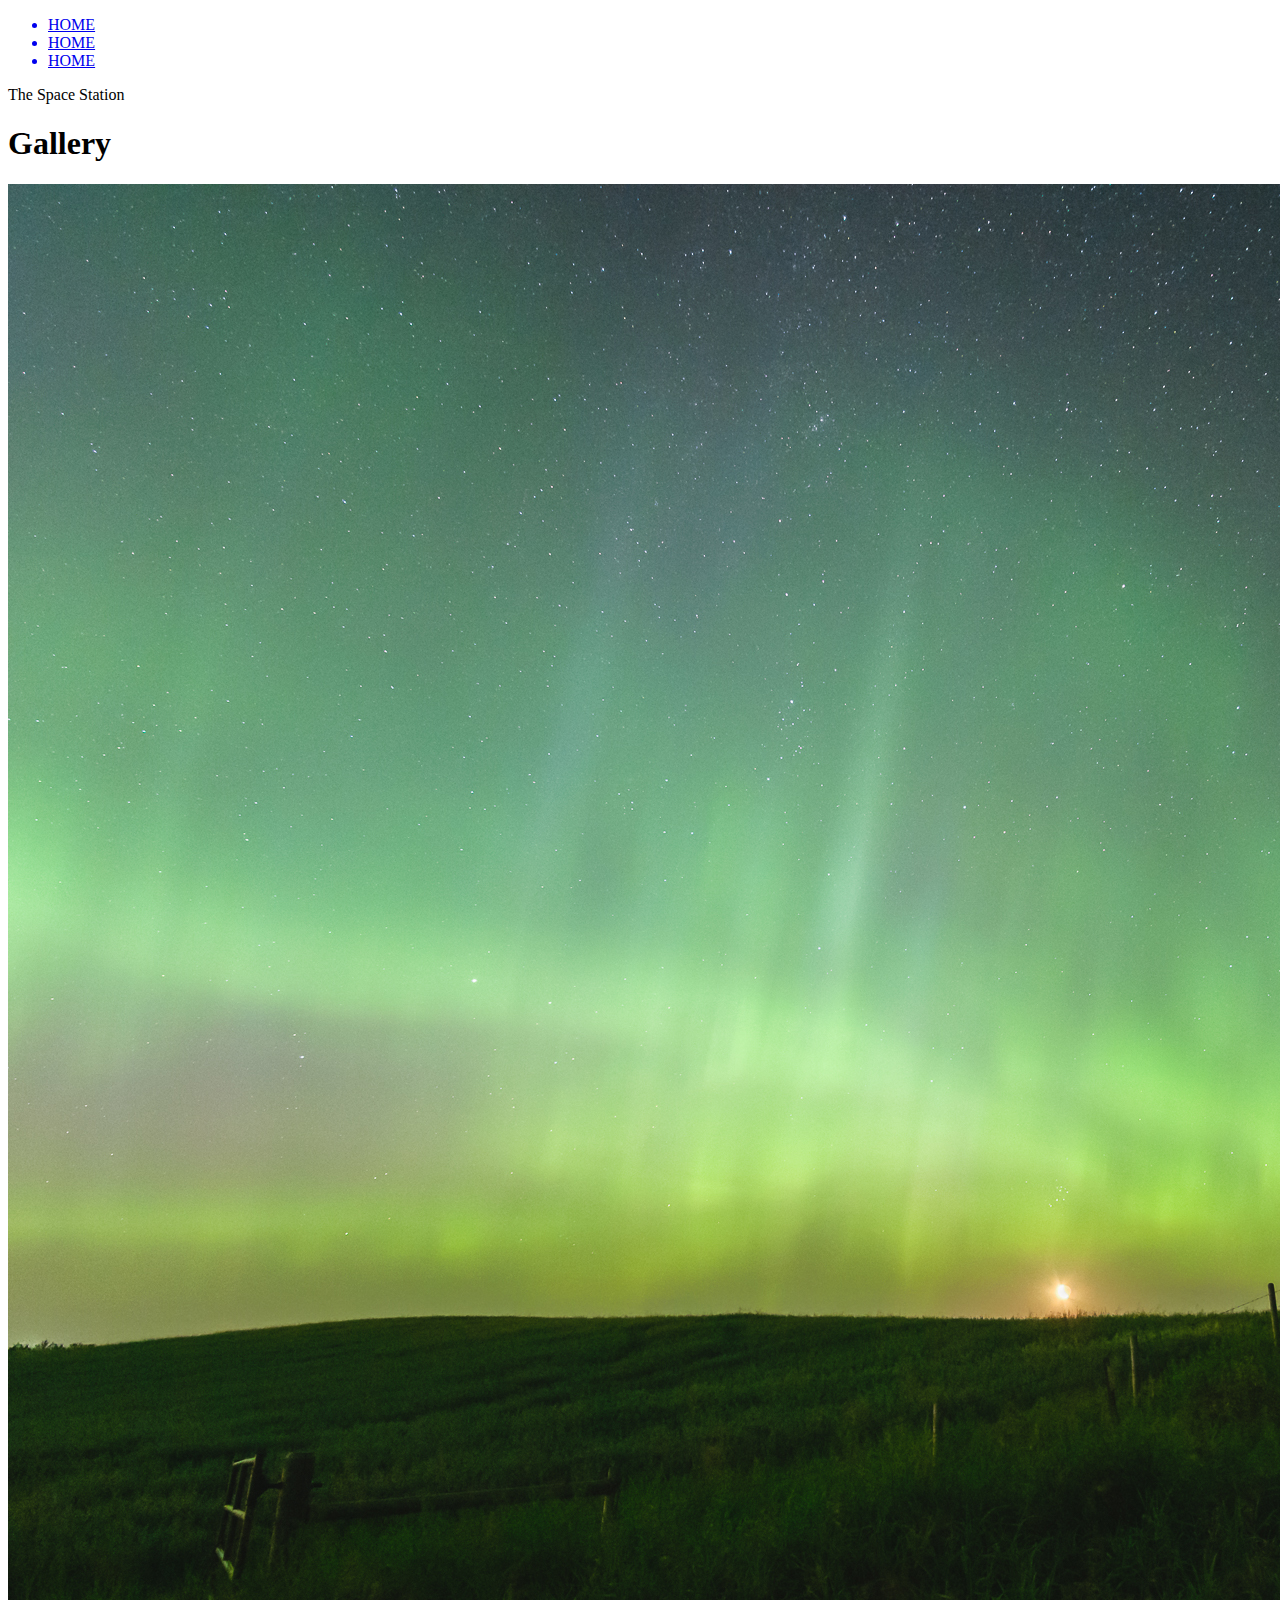
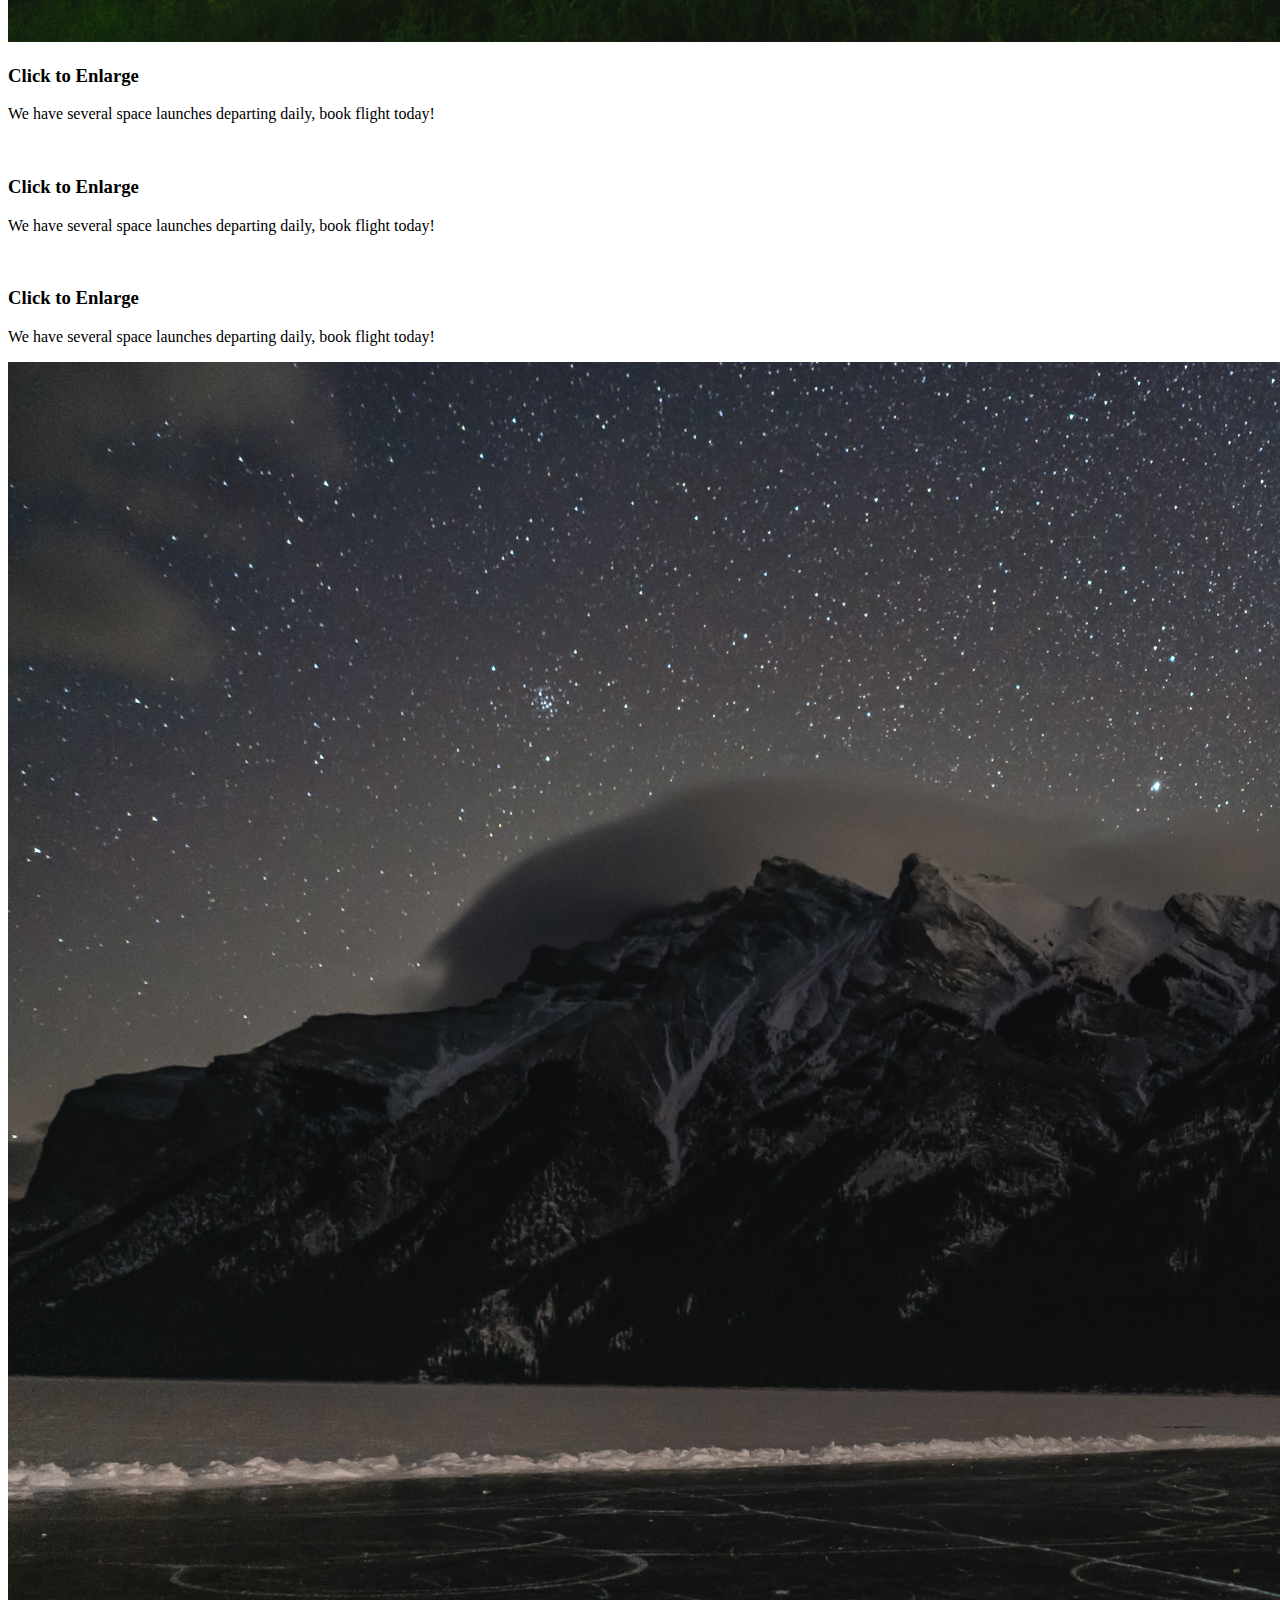
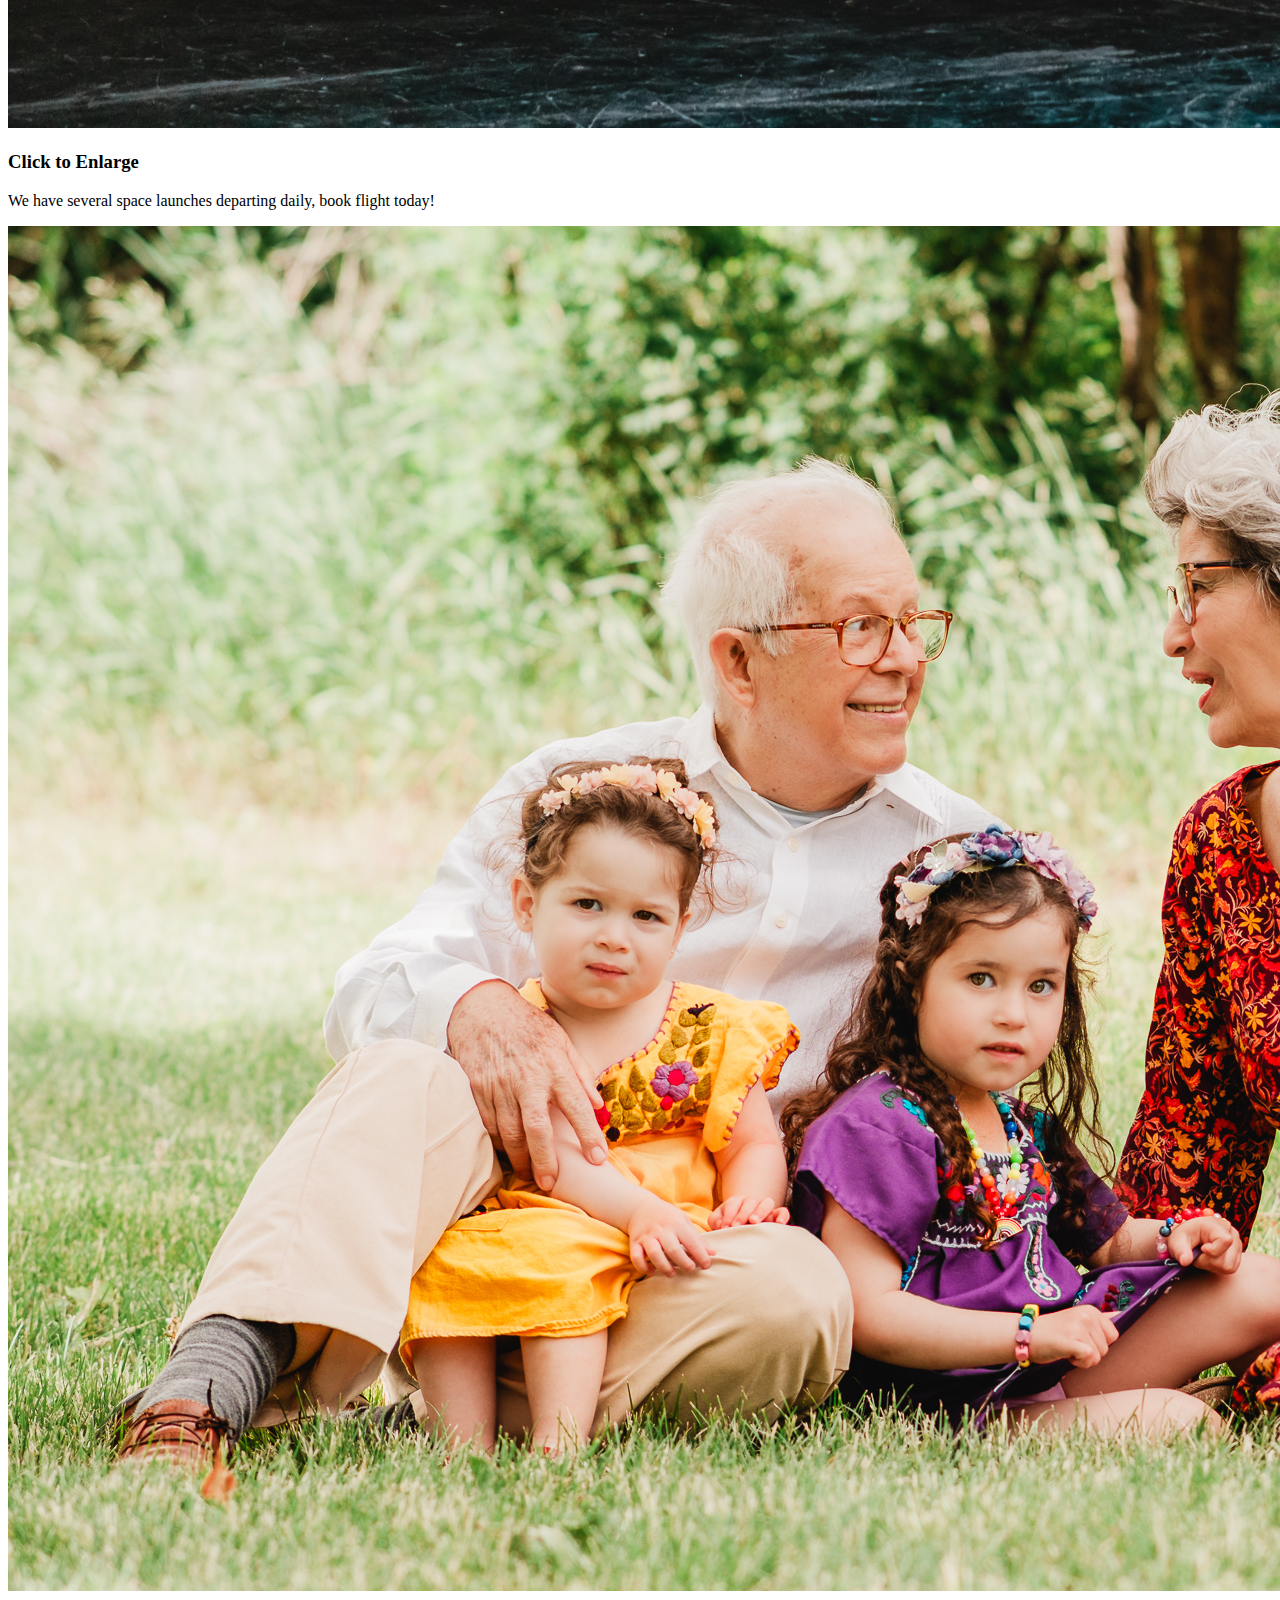
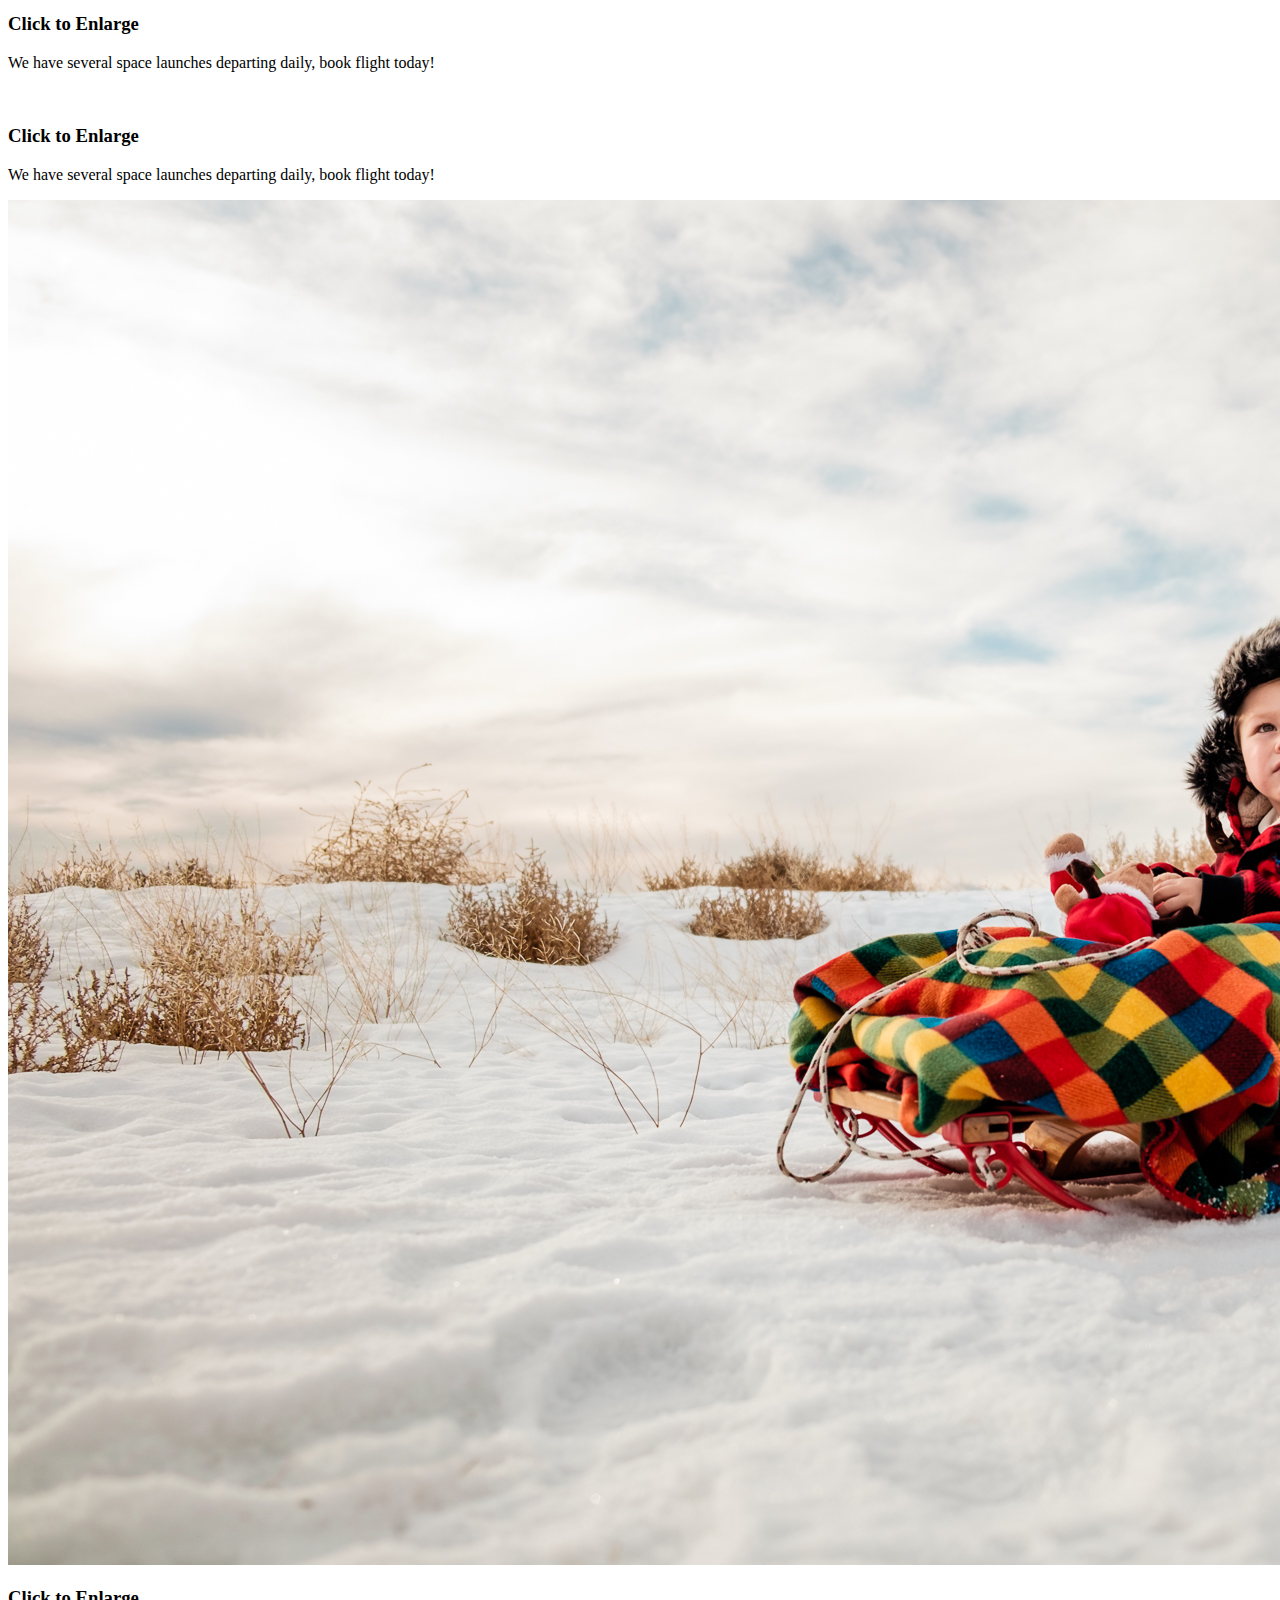
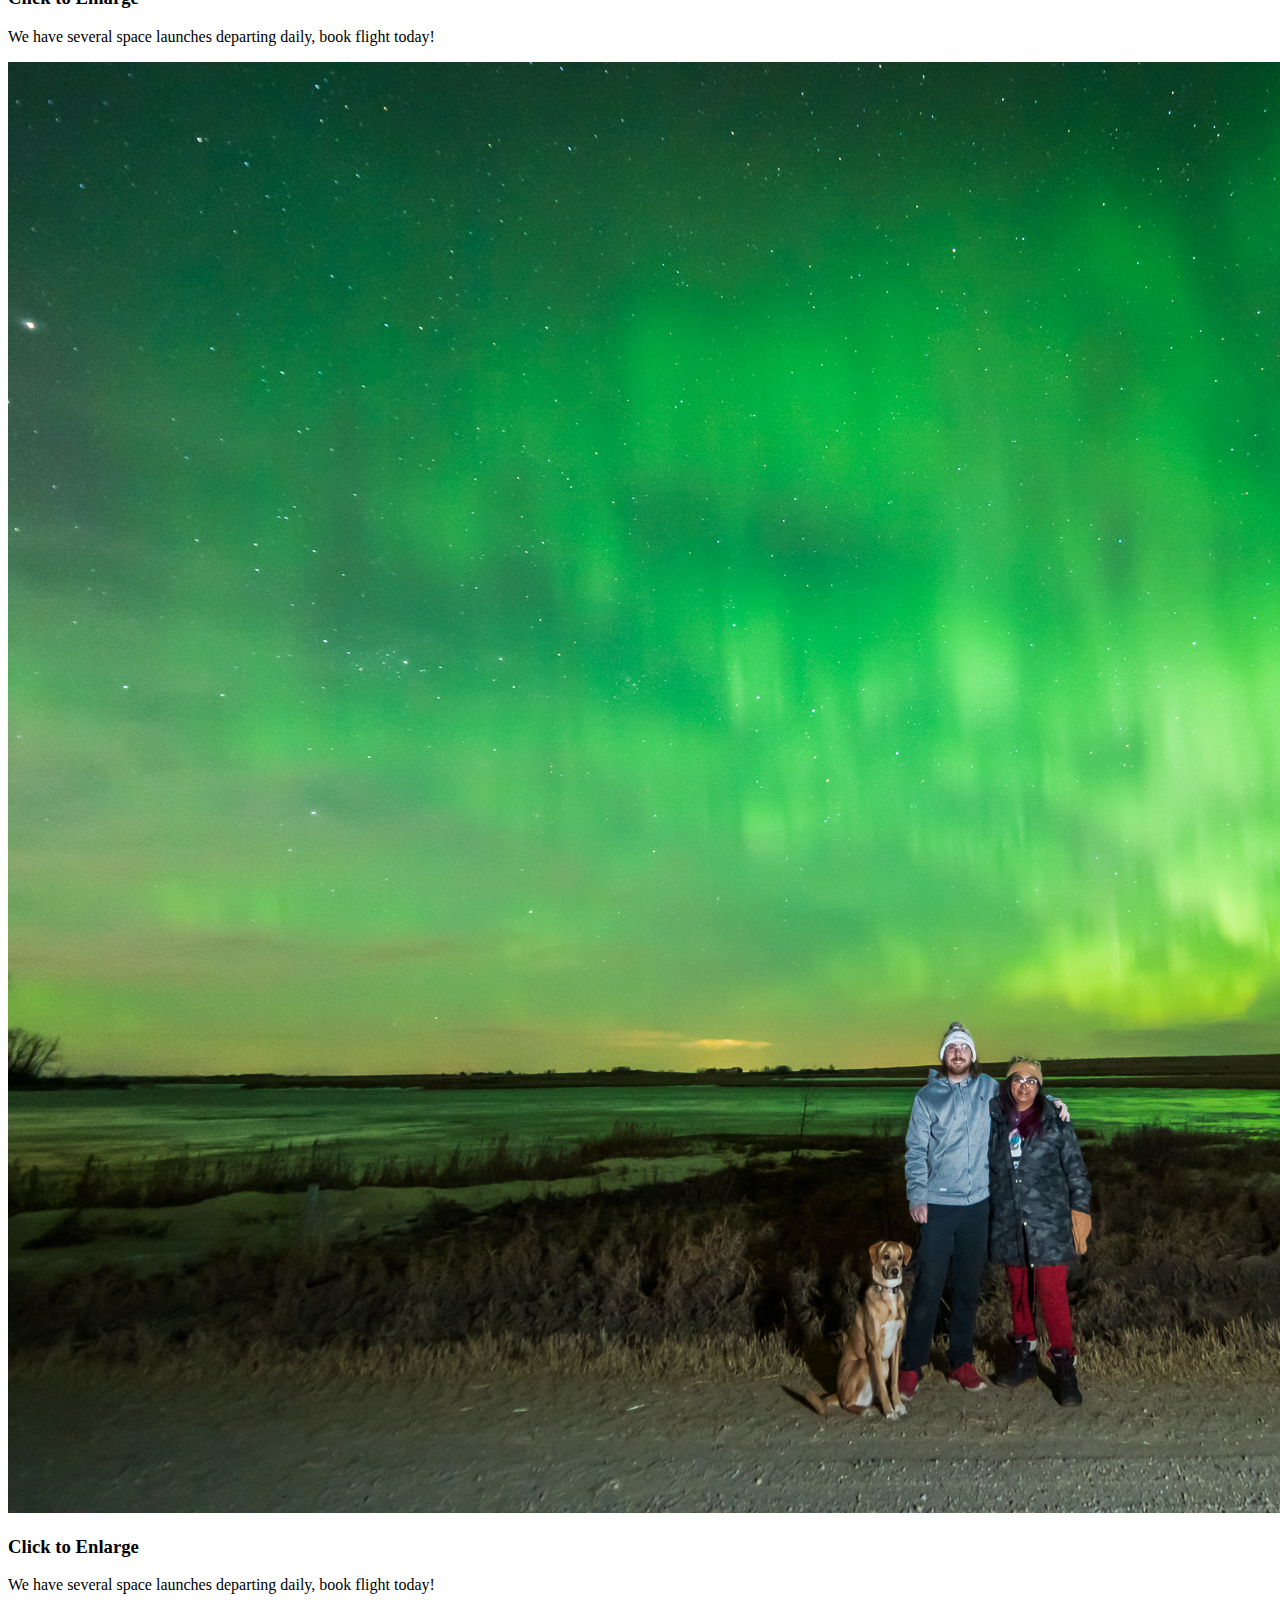
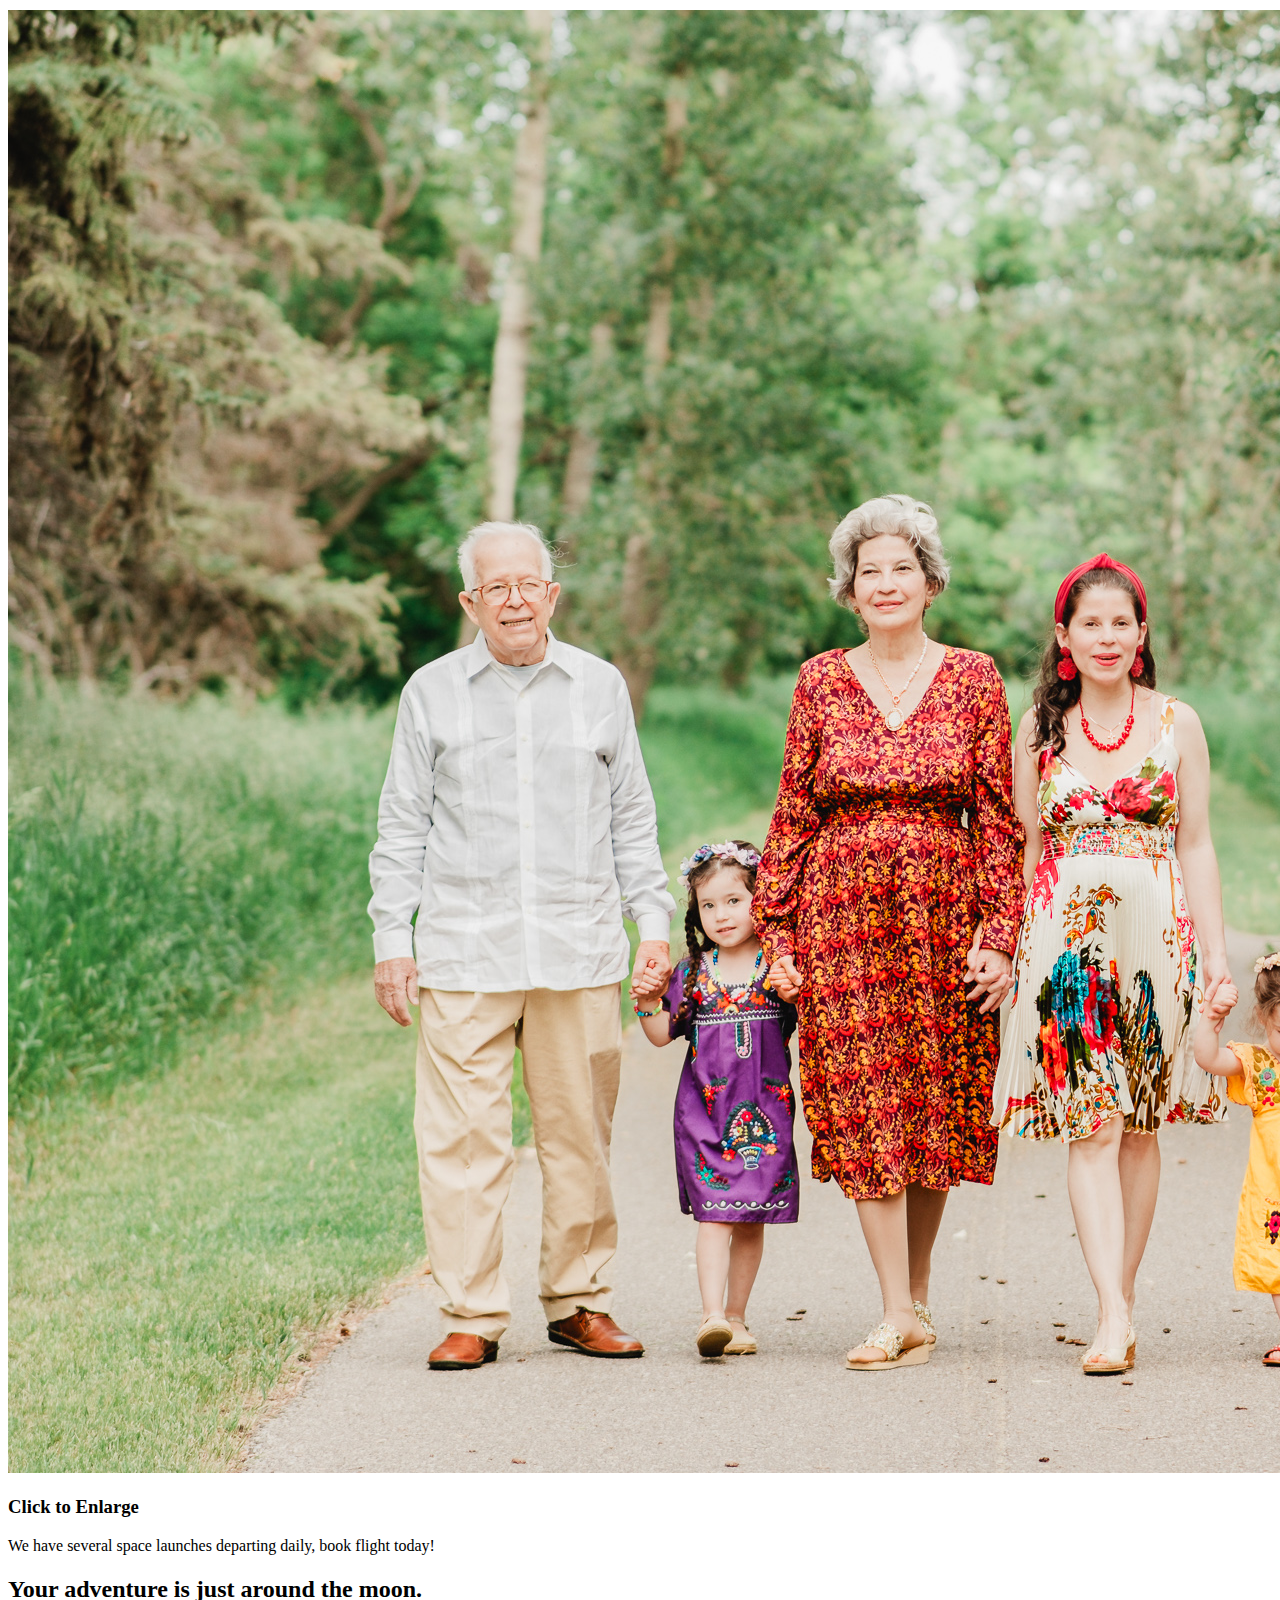
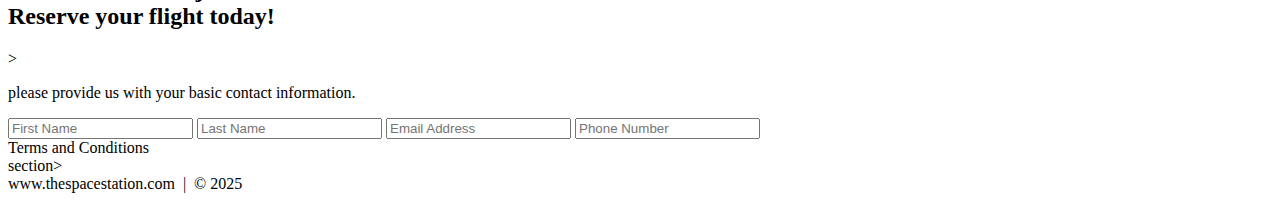
==== commit 409b3e2d: "Updated RSVP and Footer" ====
--- a/Space-Station-Website-Project/index.html
+++ b/Space-Station-Website-Project/index.html
@@ -150,11 +150,37 @@
                     
         <!--RSVP-->
         <section id="contact">
+            <div class="container">
+                <div class=""heading-padding">
+                    <h1 class="deading=padding"></h1>
+                    <div class=""reservation">
+                        <h2>
+                            <span>Your adventure is just around the moon.</span>
+                            <br/>Reserve your flight today!
+                        </h2>>
+                        <p class=""rsvp-text>
+                        please provide us with your basic contact information.
+                        </p>
+                        <div class="form-rsvp">
+                            <form action="" method="post">
+                                <input class=""rsvp" type=""text" value="" placeholder="First Name">
+                                <input class=""rsvp" type=""text" value="" placeholder="Last Name">
+                                <input class=""rsvp" type=""text" value="" placeholder="Email Address">
+                                <input class=""rsvp" type=""text" value="" placeholder="Phone Number">
+                                <div class="form-spacer">
+                                    <label class=""terms">Terms and Conditions</label>
+                                </div>
+                            </form>
+                        </div>
+                    </div>
+                </div>
+            </div>
         </section>section>
         <!--END RSVP-->
     
     <!--FOOTER-->
     <div id="footer">
+        www.thespacestation.com &nbsp;|&nbsp; &copy; 2025
     </div>
     <!--END FOOTER-->
                     
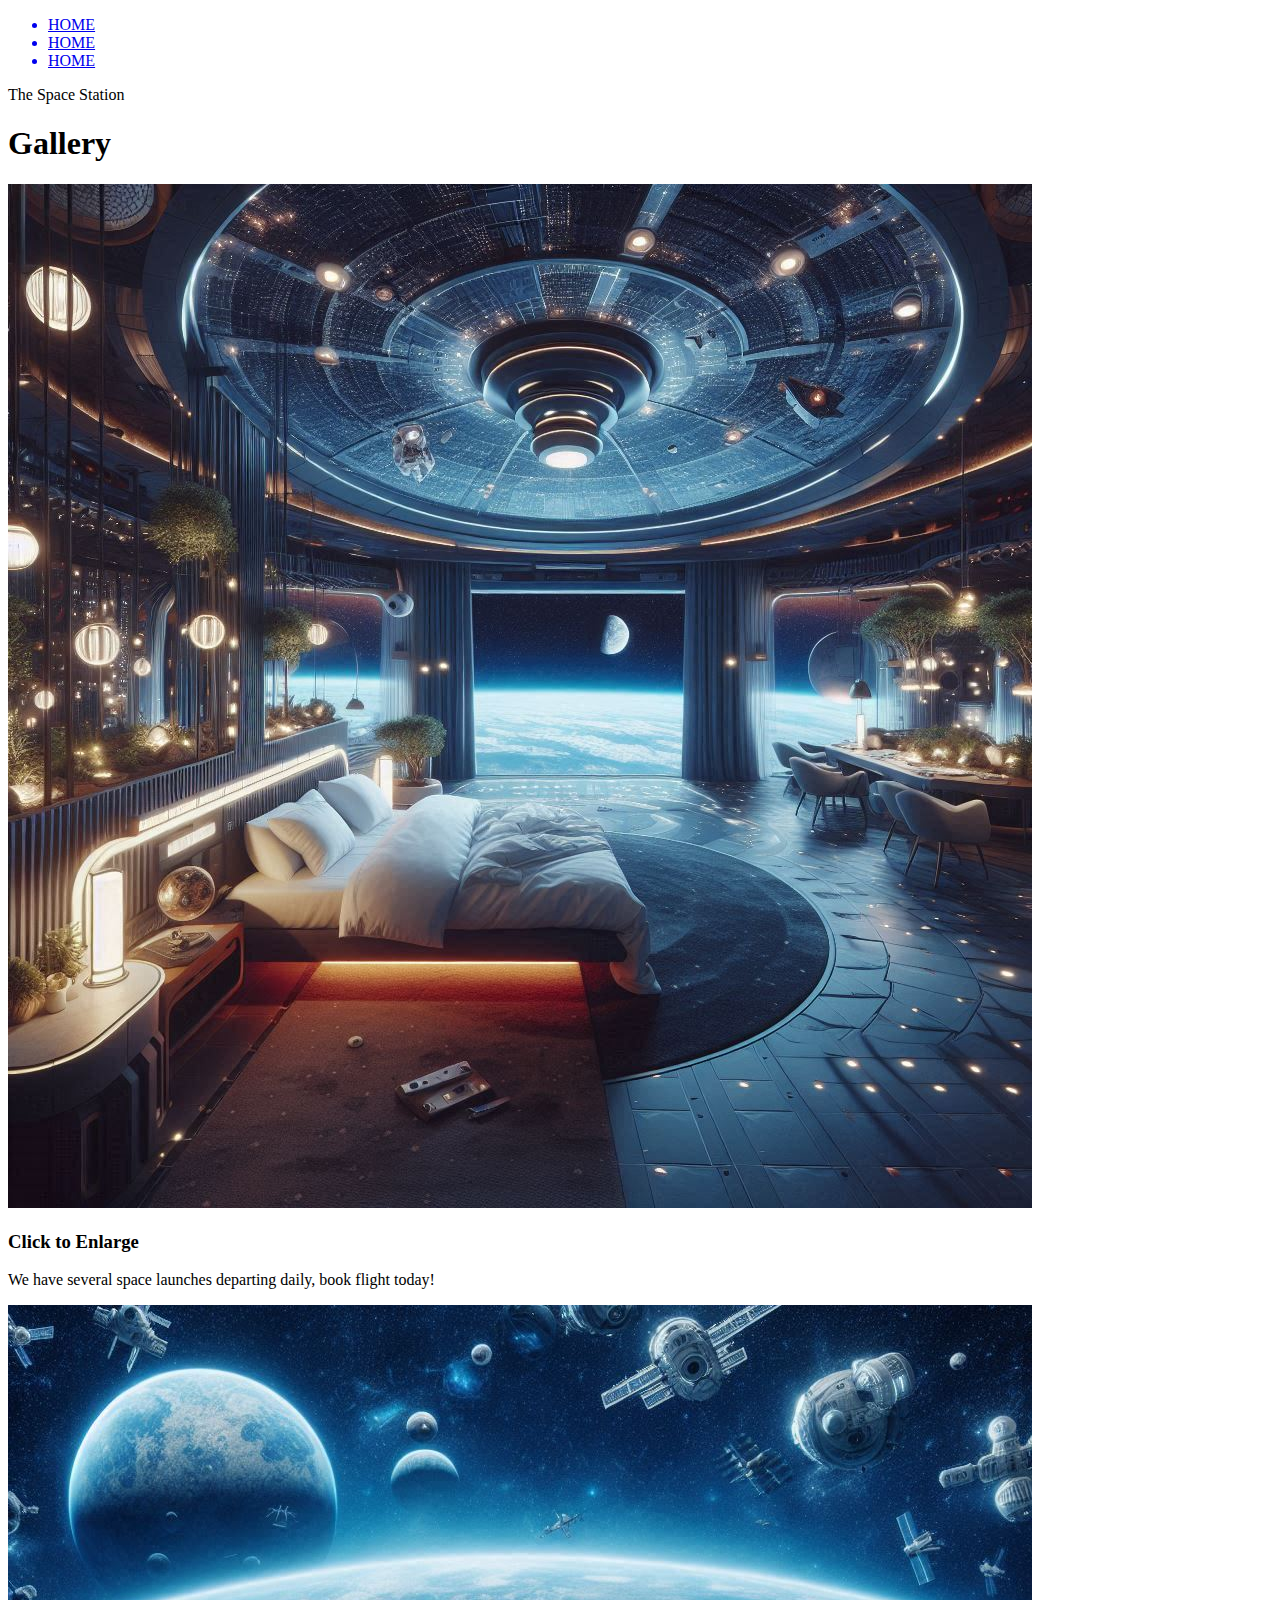
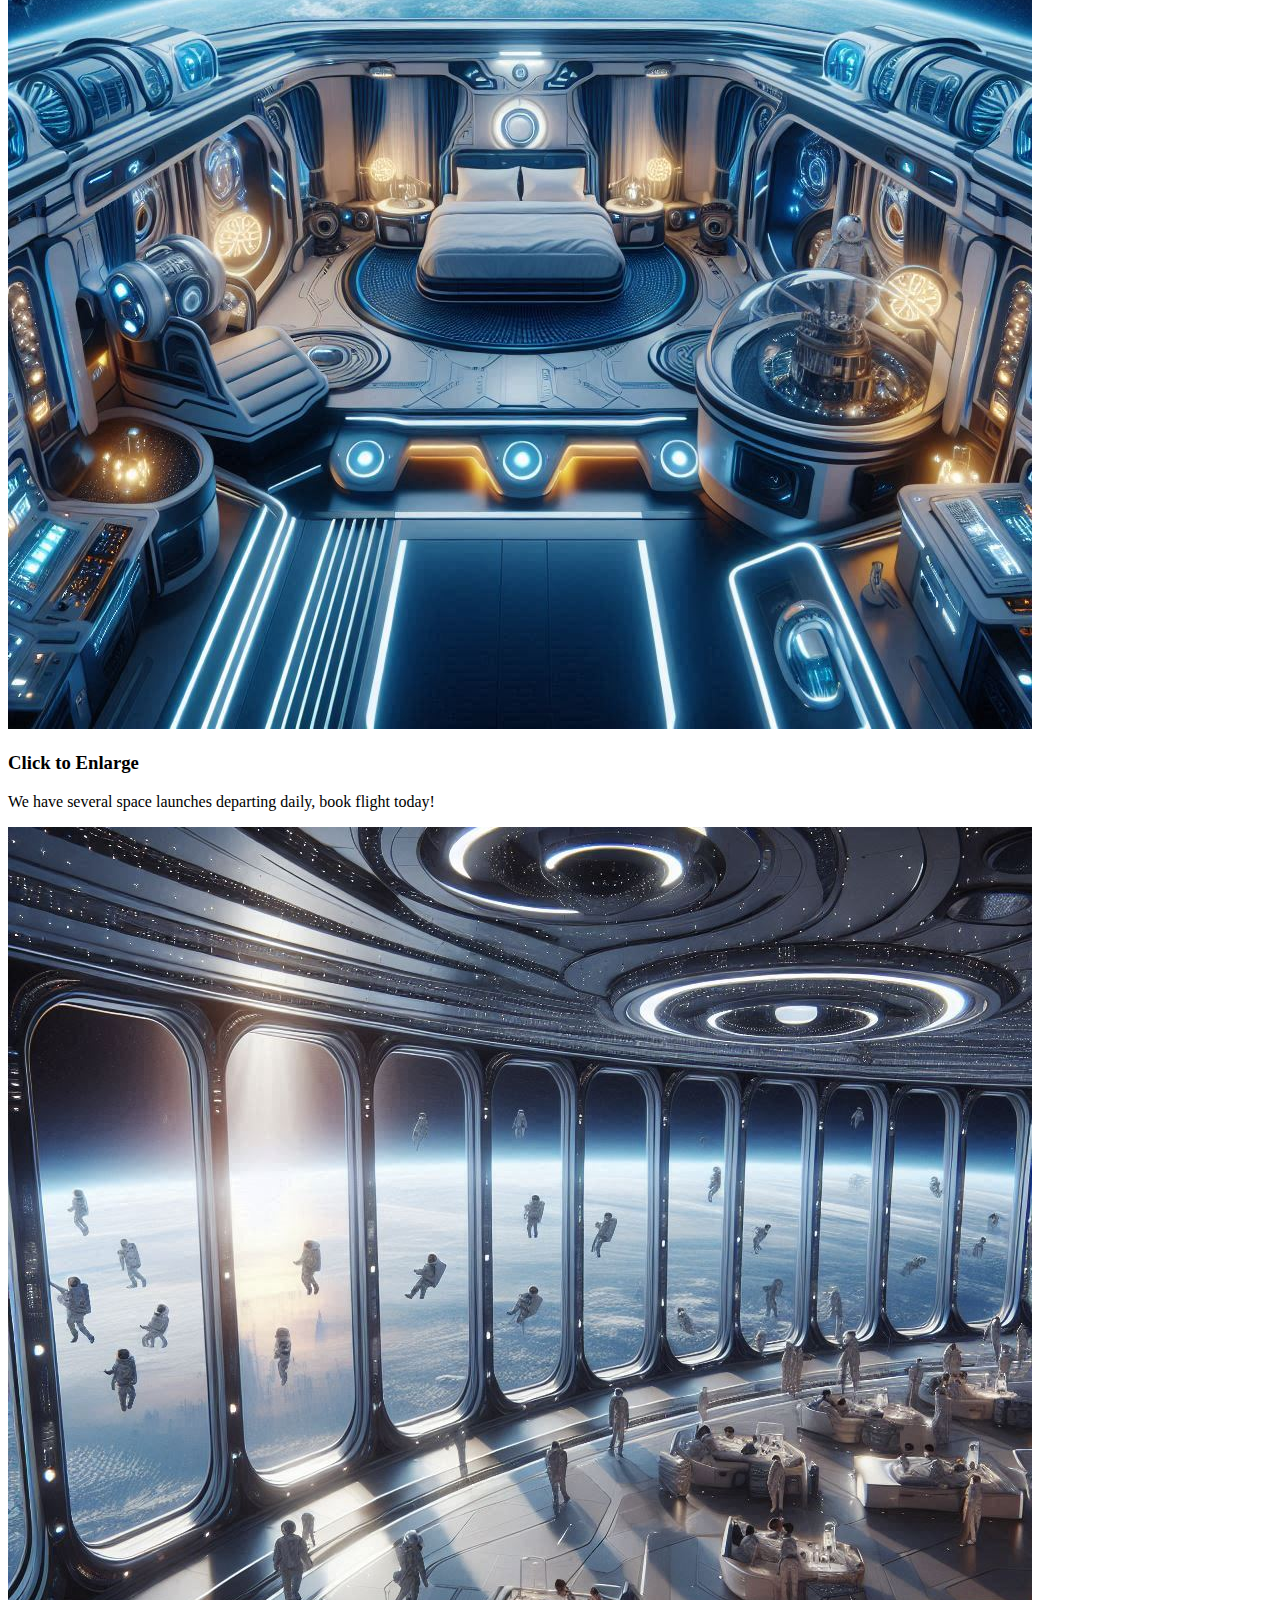
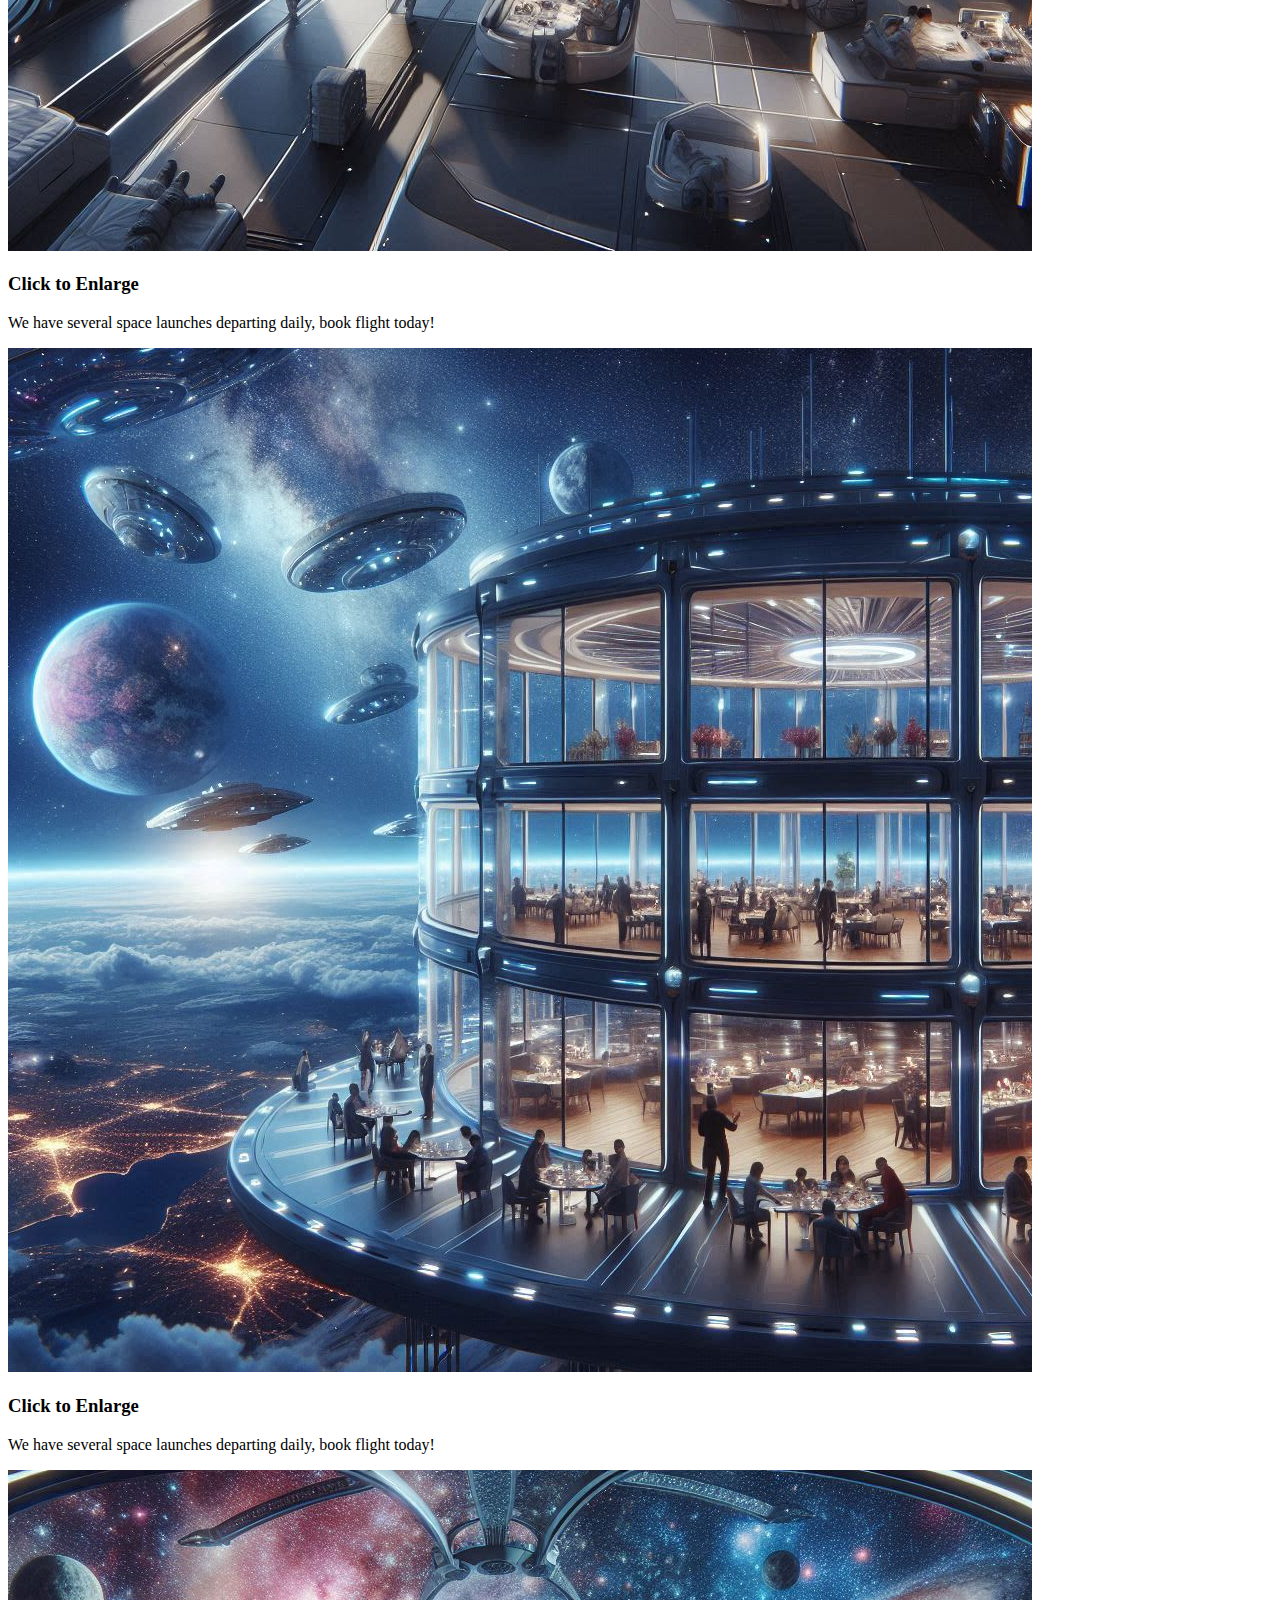
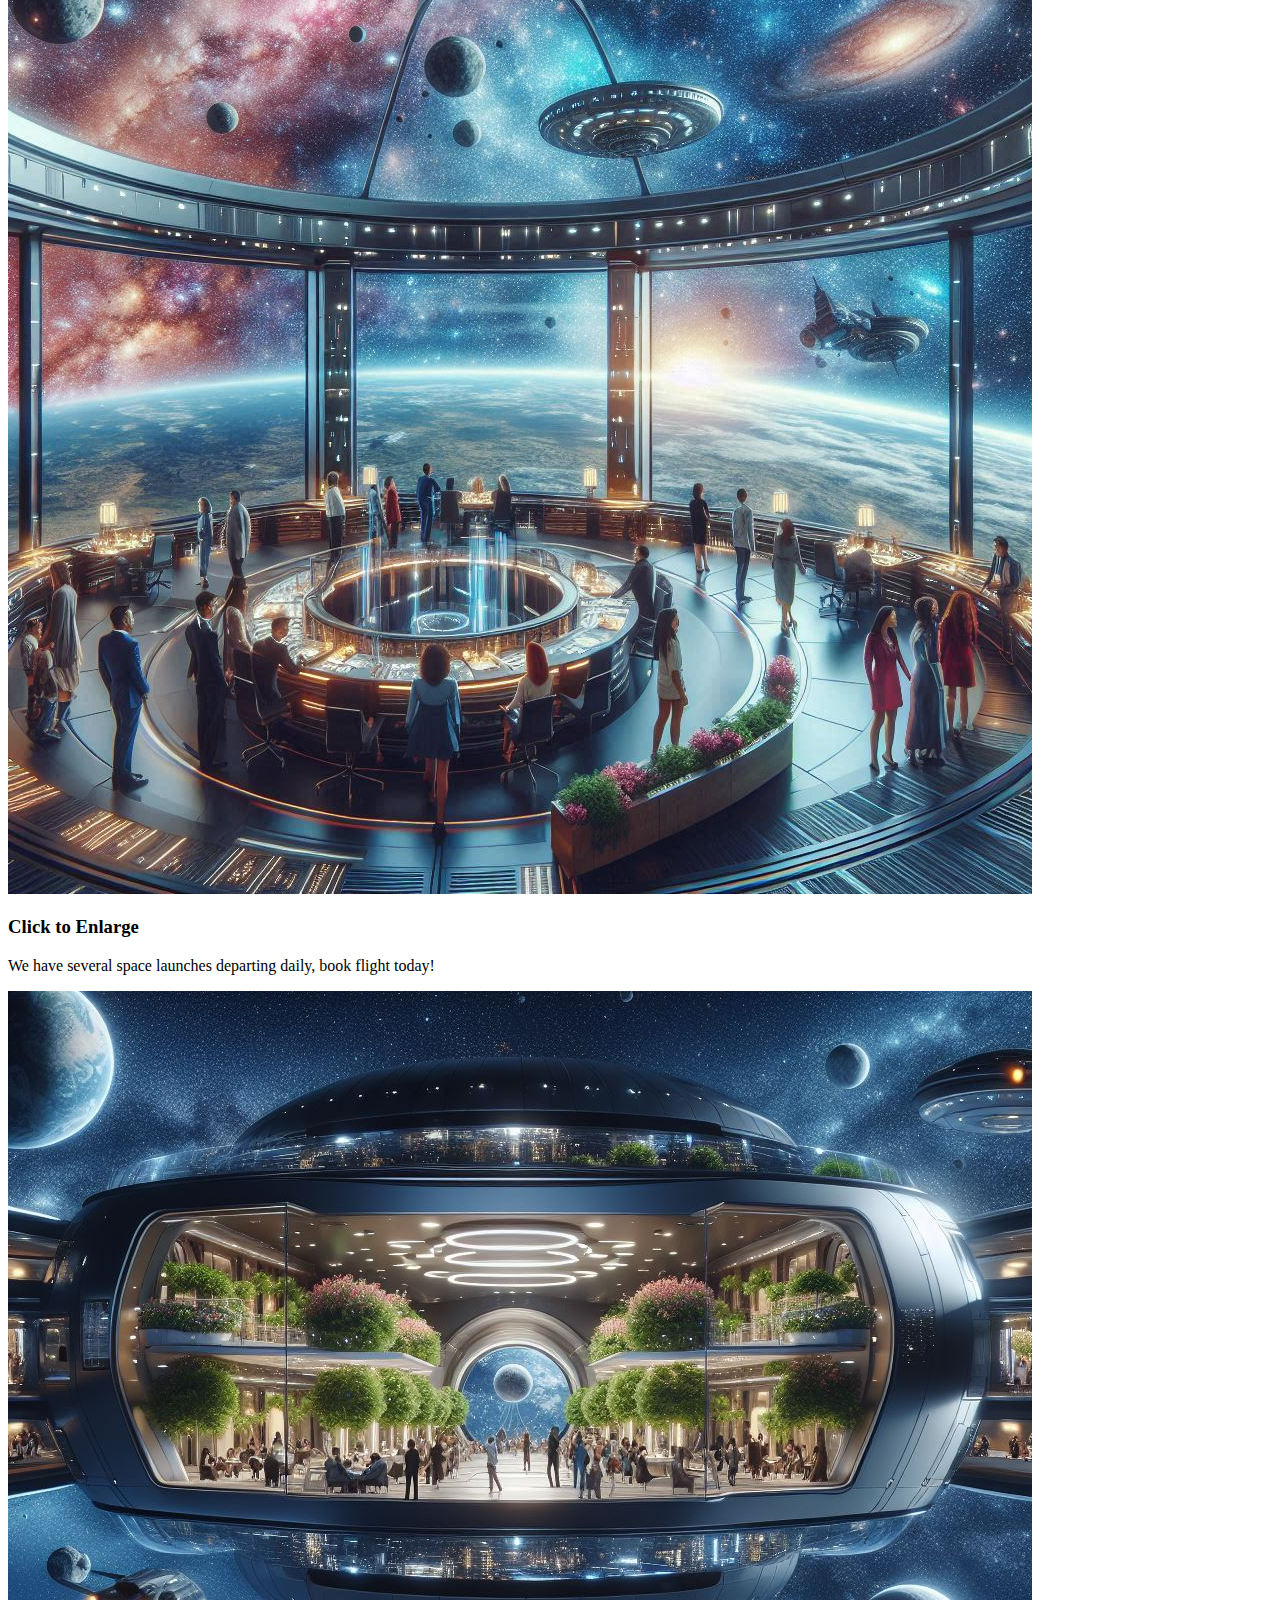
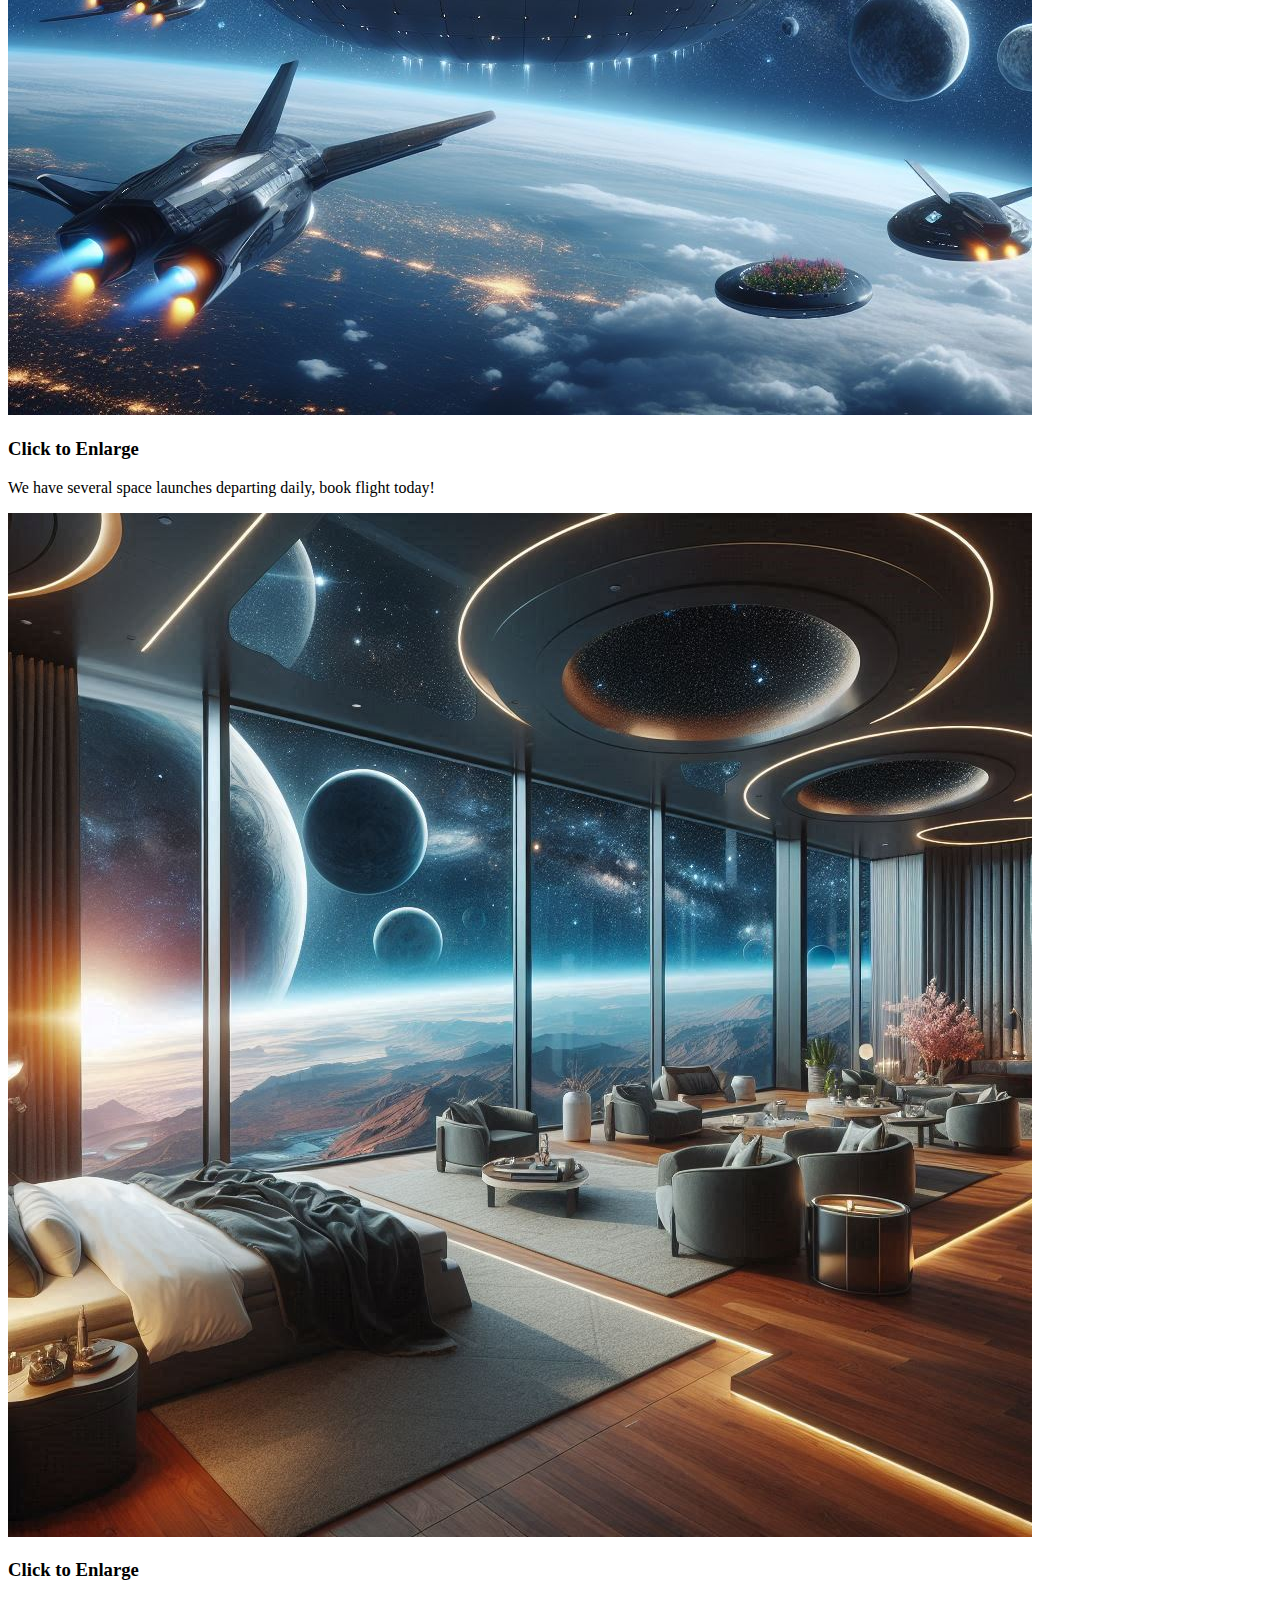
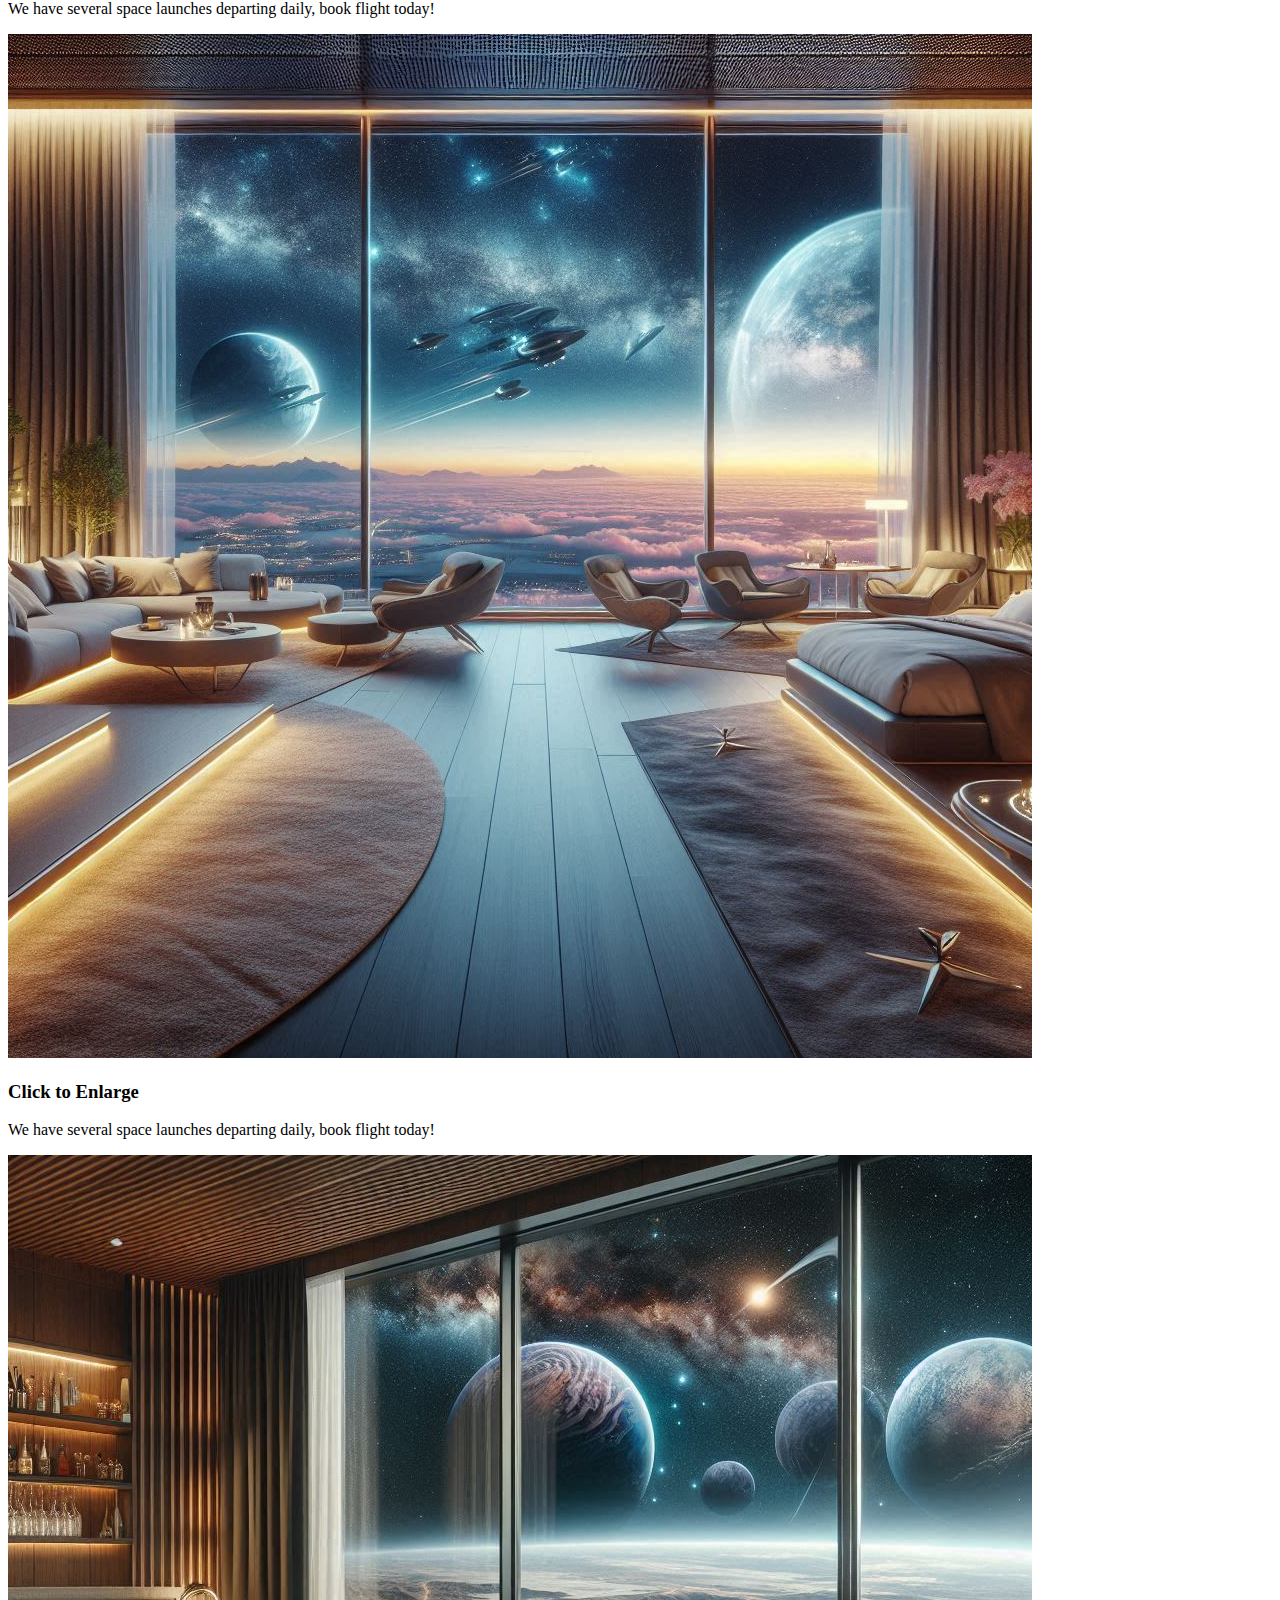
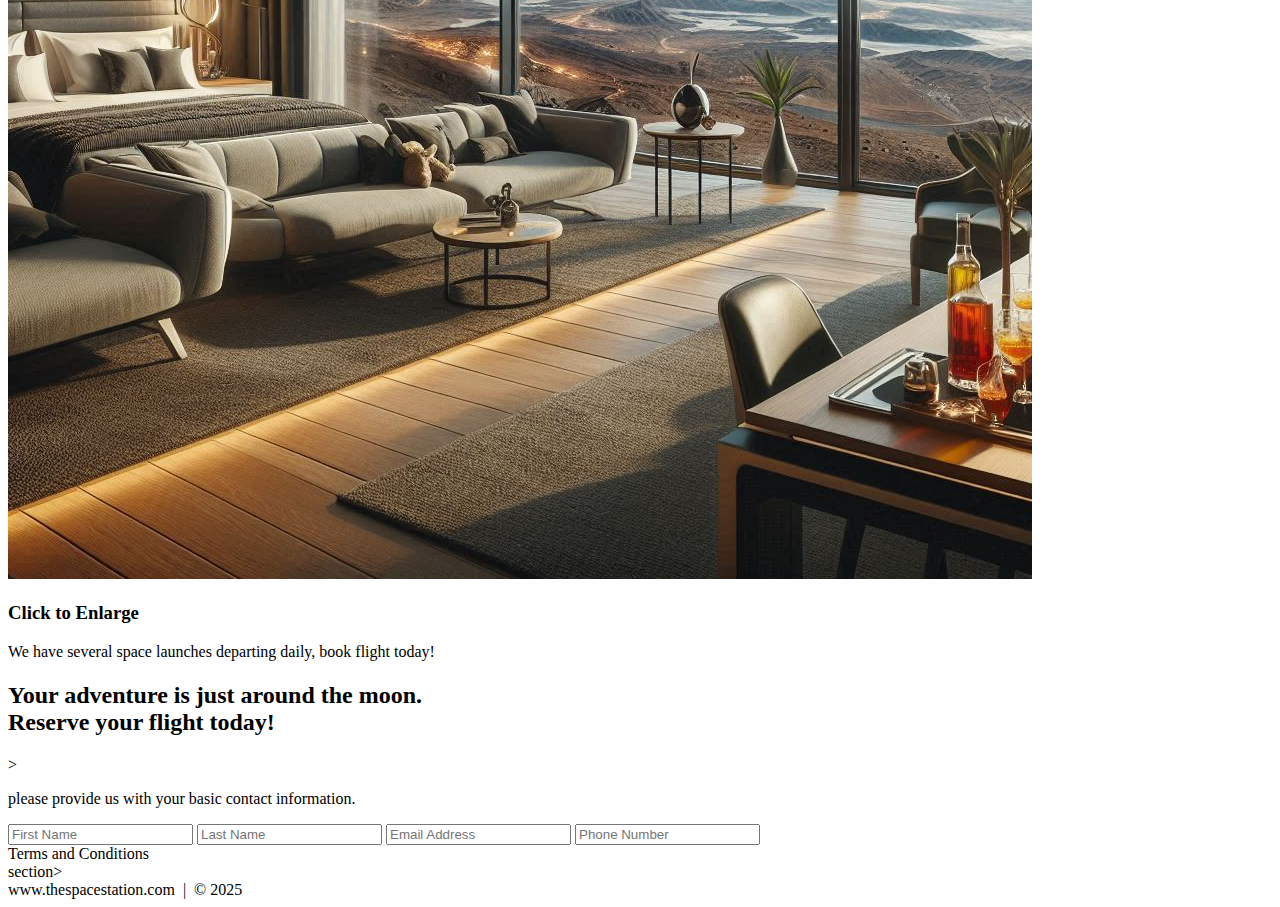
==== commit 982558a9: "updated thumbnails extensions" ====
--- a/Space-Station-Website-Project/index.html
+++ b/Space-Station-Website-Project/index.html
@@ -3,8 +3,8 @@
     <head>
         <meta charset="utf-8">
         <title>The Space Station | Resort</title>
-        <link rel="stylesheet" href=""> 
-        <link rel="stylesheet" href=""> 
+        <link rel="stylesheet" href="./css/shared.css"> 
+        <link rel="stylesheet" href="./css/animations.css">
     </head>
     <body>
         <!--NAV-->
@@ -38,7 +38,7 @@
                     <!--PHOTO-CONTAINER 1-->
                     <div class="photo-container">
                         <div class="photo">
-                            <img src="./images/thumb/thumbnail_1.jpg" alt="">
+                            <img src="./images/thumb/thumbnail_1.png" alt="">
                             <div class="photo-overlay">
                                 <h3>Click to Enlarge</h3>
                                 <p>We have several space launches departing daily, book flight today!</p>
@@ -50,7 +50,7 @@
                     <!--PHOTO-CONTAINER 2-->
                     <div class="photo-container">
                         <div class="photo">
-                            <img src="./images/thumb/thumbnail_2.jpg" alt="">
+                            <img src="./images/thumb/thumbnail_2.png" alt="">
                             <div class="photo-overlay">
                                 <h3>Click to Enlarge</h3>
                                 <p>We have several space launches departing daily, book flight today!</p>
@@ -62,7 +62,7 @@
                     <!--PHOTO-CONTAINER 3-->
                     <div class="photo-container">
                         <div class="photo">
-                            <img src="./images/thumb/thumbnail_3.jpg" alt="">
+                            <img src="./images/thumb/thumbnail_3.png" alt="">
                             <div class="photo-overlay">
                                 <h3>Click to Enlarge</h3>
                                 <p>We have several space launches departing daily, book flight today!</p>
@@ -74,7 +74,7 @@
                     <!--PHOTO-CONTAINER 4-->
                     <div class="photo-container">
                         <div class="photo">
-                            <img src="./images/thumb/thumbnail_4.jpg" alt="">
+                            <img src="./images/thumb/thumbnail_4.png" alt="">
                             <div class="photo-overlay">
                                 <h3>Click to Enlarge</h3>
                                 <p>We have several space launches departing daily, book flight today!</p>
@@ -86,7 +86,7 @@
                     <!--PHOTO-CONTAINER 5-->
                     <div class="photo-container">
                         <div class="photo">
-                            <img src="./images/thumb/thumbnail_5.jpg" alt="">
+                            <img src="./images/thumb/thumbnail_5.png" alt="">
                             <div class="photo-overlay">
                                 <h3>Click to Enlarge</h3>
                                 <p>We have several space launches departing daily, book flight today!</p>
@@ -98,7 +98,7 @@
                     <!--PHOTO-CONTAINER 6-->
                     <div class="photo-container">
                         <div class="photo">
-                            <img src="./images/thumb/thumbnail_6.jpg" alt="">
+                            <img src="./images/thumb/thumbnail_6.png" alt="">
                             <div class="photo-overlay">
                                 <h3>Click to Enlarge</h3>
                                 <p>We have several space launches departing daily, book flight today!</p>
@@ -110,7 +110,7 @@
                     <!--PHOTO-CONTAINER 7-->
                     <div class="photo-container">
                         <div class="photo">
-                            <img src="./images/thumb/thumbnail_7.jpg" alt="">
+                            <img src="./images/thumb/thumbnail_7.png" alt="">
                             <div class="photo-overlay">
                                 <h3>Click to Enlarge</h3>
                                 <p>We have several space launches departing daily, book flight today!</p>
@@ -122,7 +122,7 @@
                     <!--PHOTO-CONTAINER 8-->
                     <div class="photo-container">
                         <div class="photo">
-                            <img src="./images/thumb/thumbnail_8.jpg" alt="">
+                            <img src="./images/thumb/thumbnail_8.png" alt="">
                             <div class="photo-overlay">
                                 <h3>Click to Enlarge</h3>
                                 <p>We have several space launches departing daily, book flight today!</p>
@@ -134,7 +134,7 @@
                     <!--PHOTO-CONTAINER 9-->
                     <div class="photo-container">
                         <div class="photo">
-                            <img src="./images/thumb/thumbnail_9.jpg" alt="">
+                            <img src="./images/thumb/thumbnail_9.png" alt="">
                             <div class="photo-overlay">
                                 <h3>Click to Enlarge</h3>
                                 <p>We have several space launches departing daily, book flight today!</p>
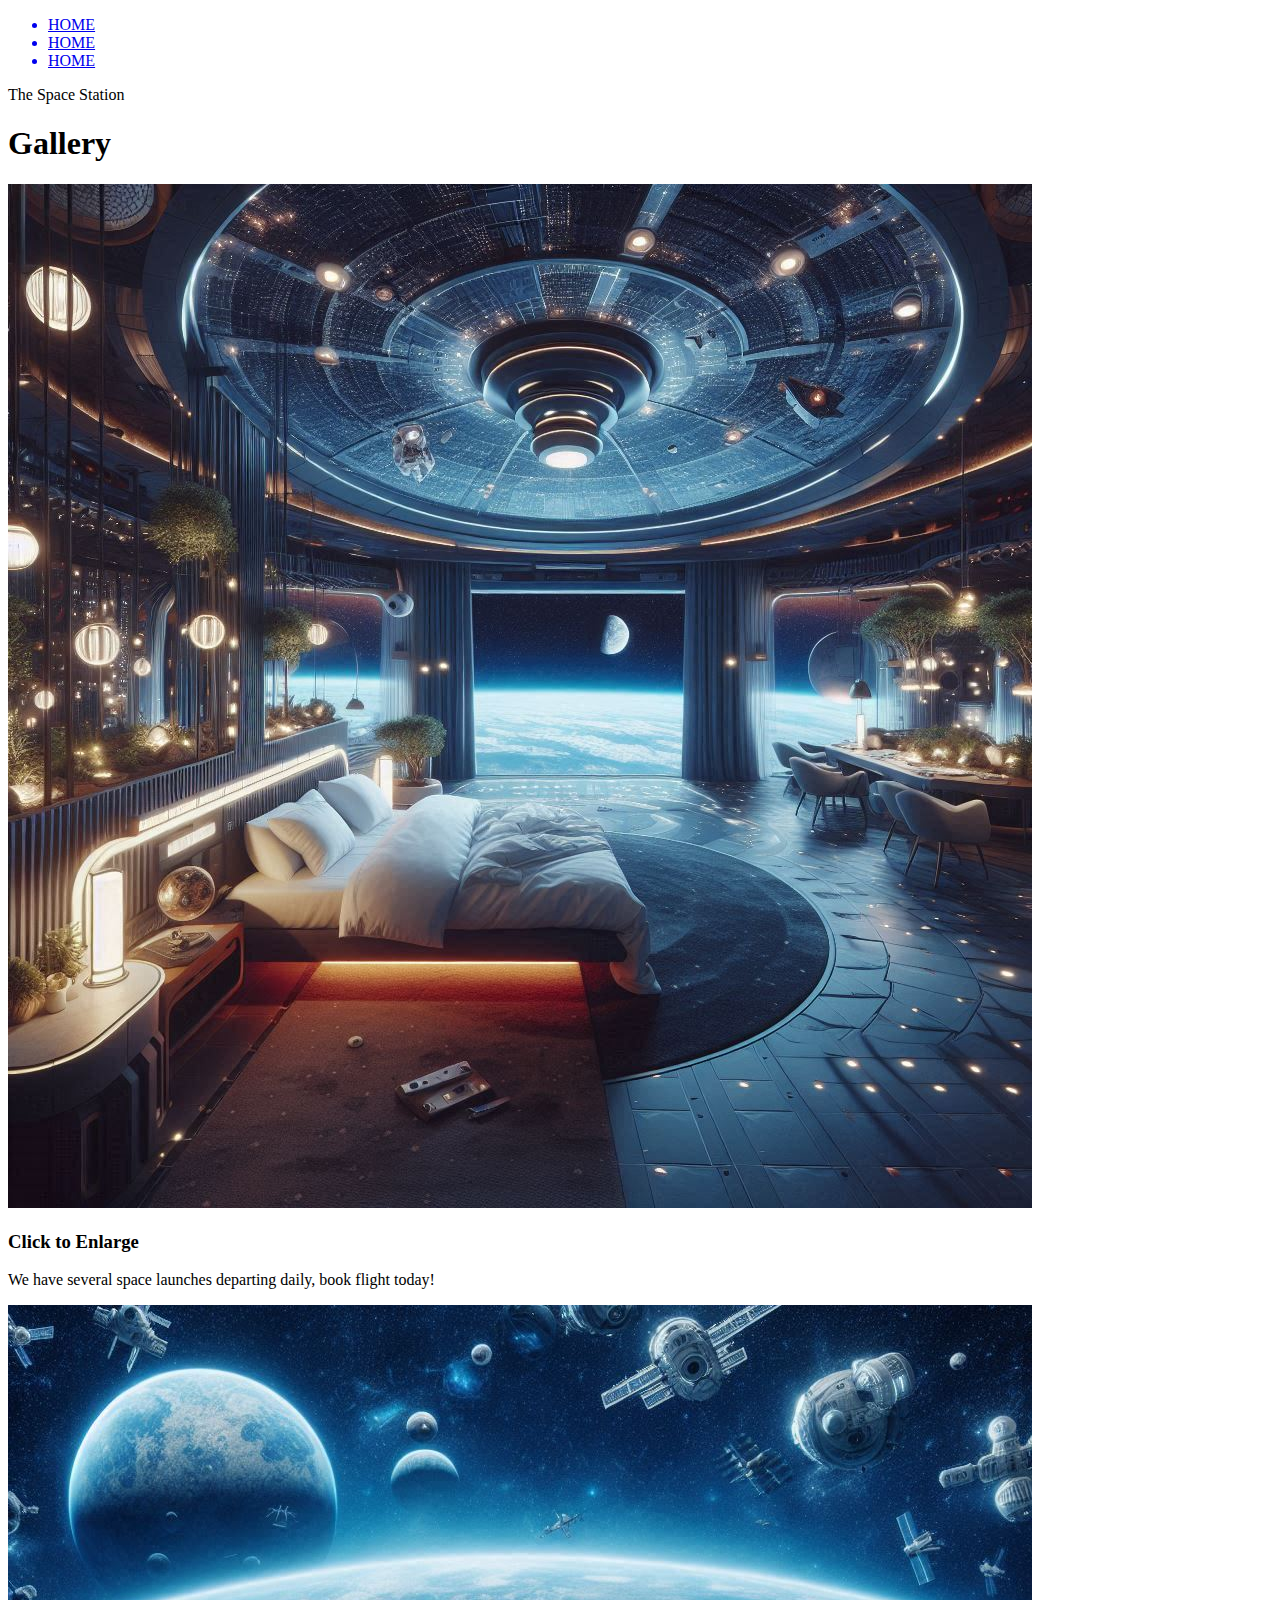
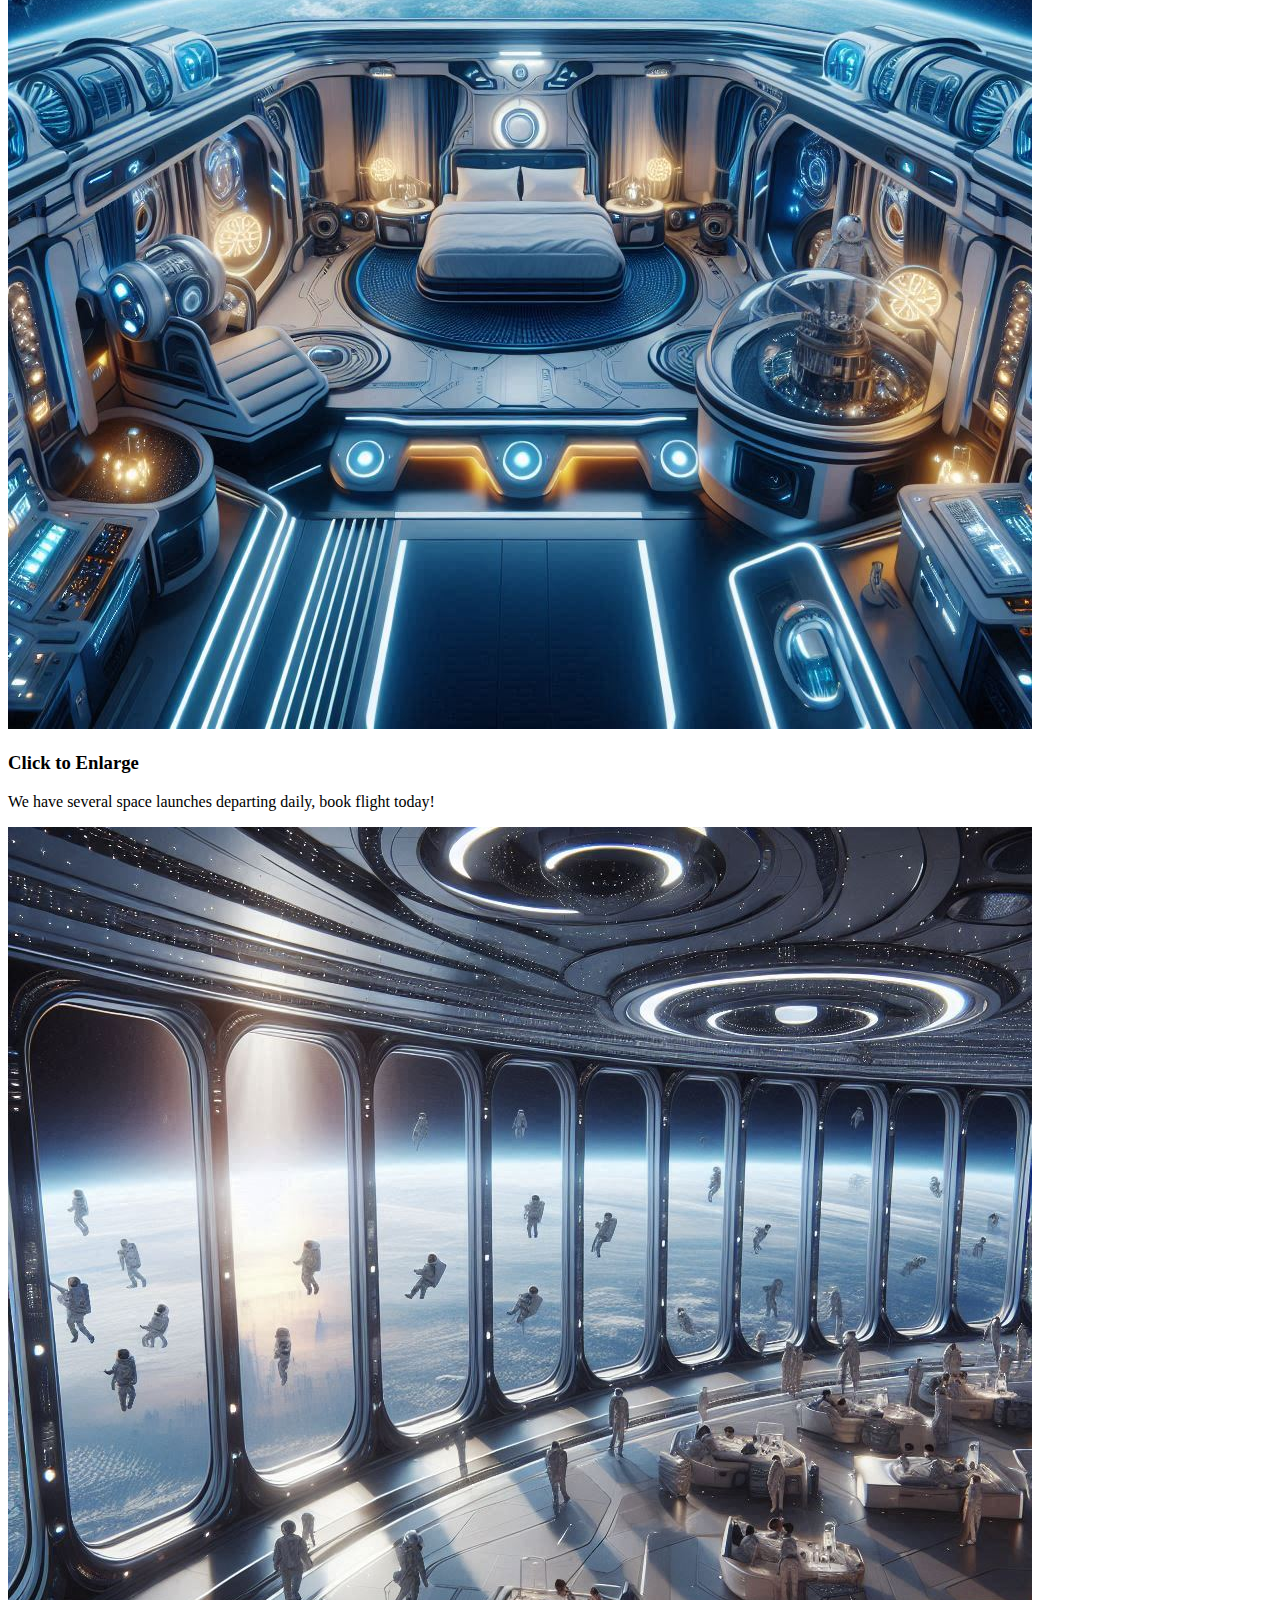
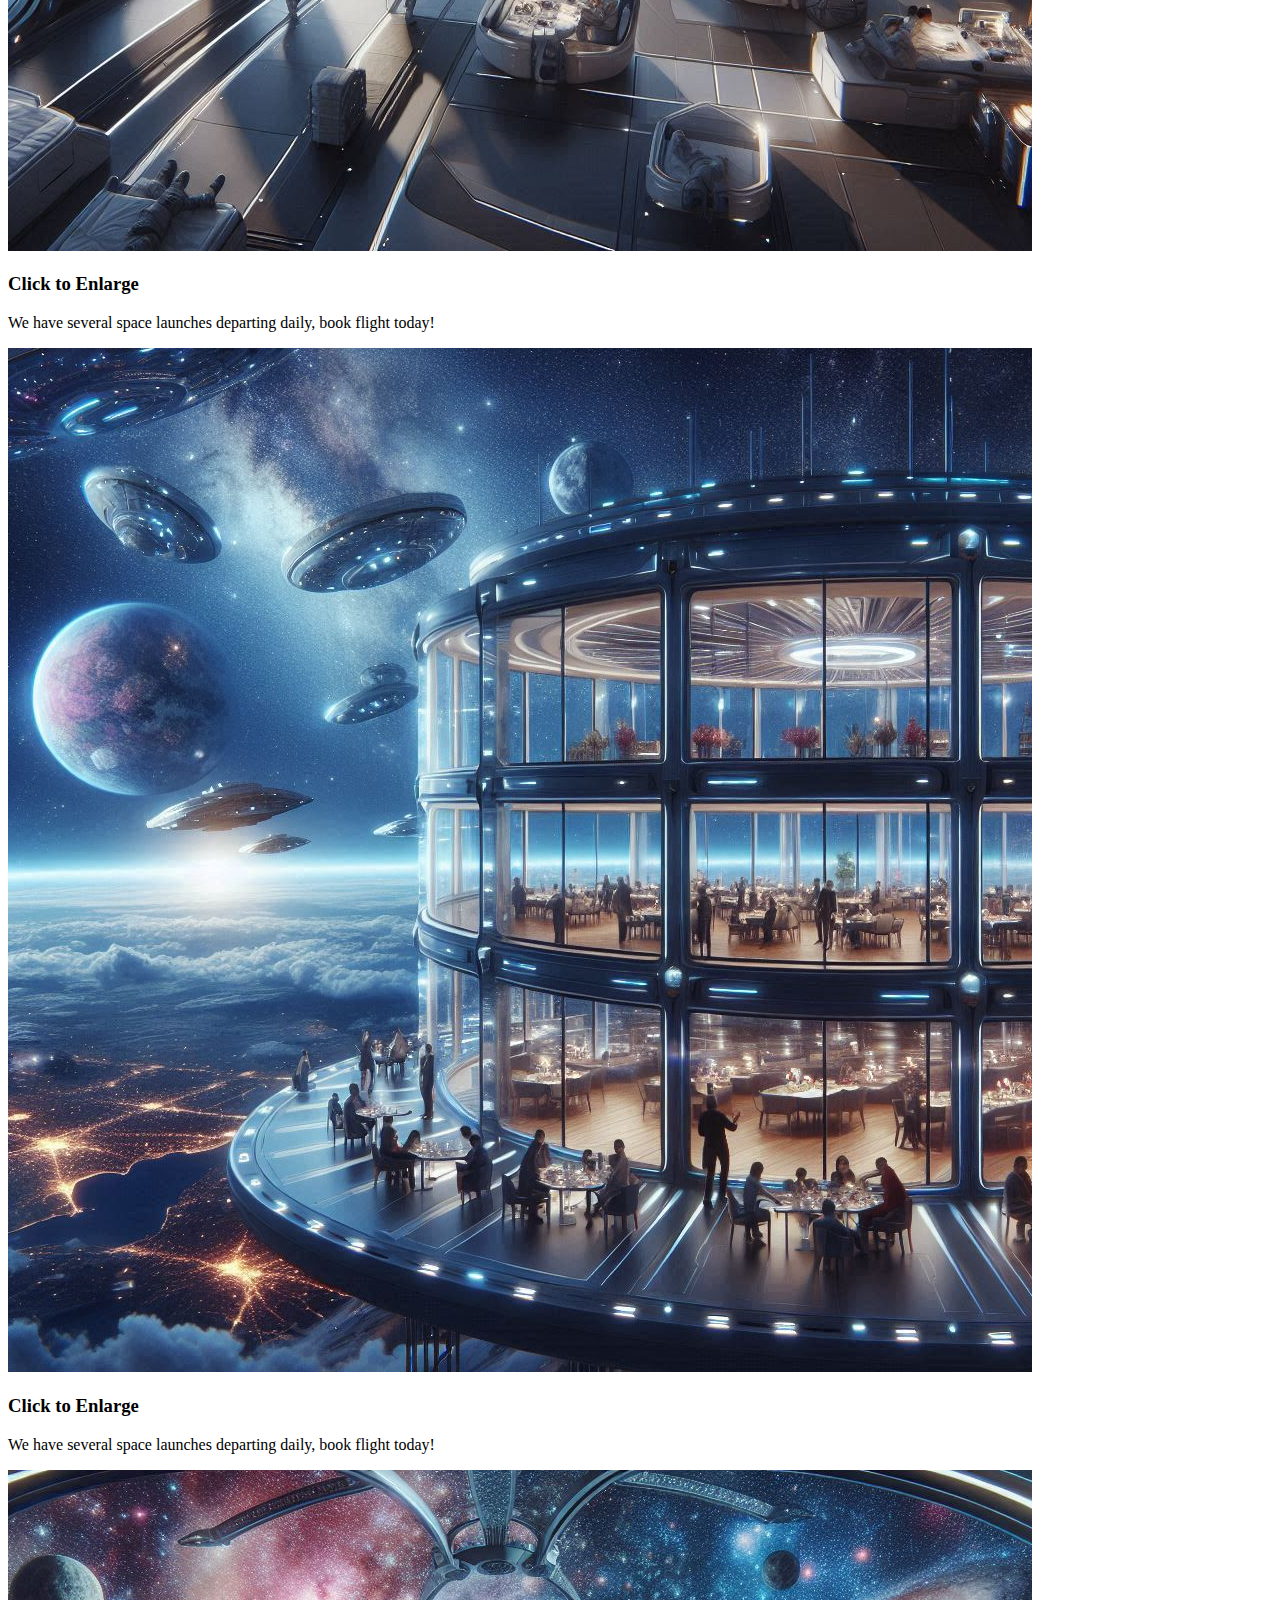
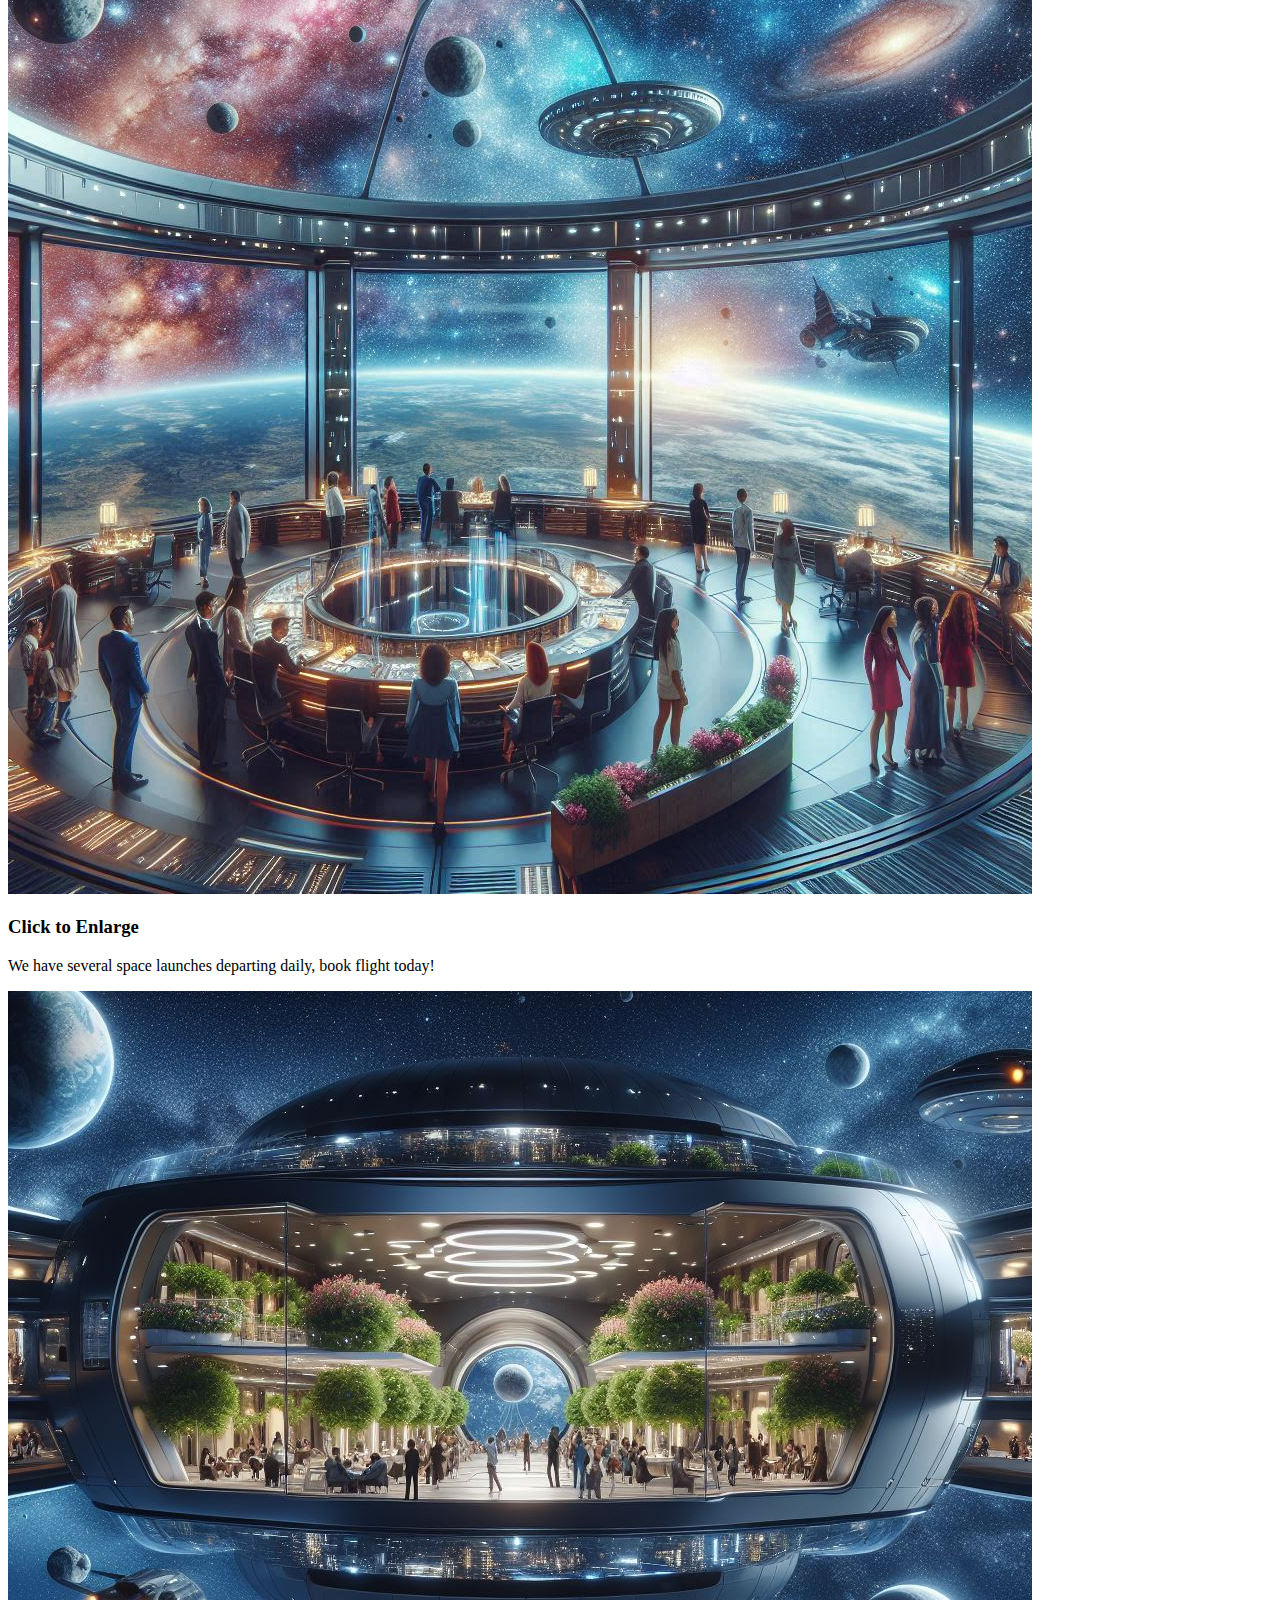
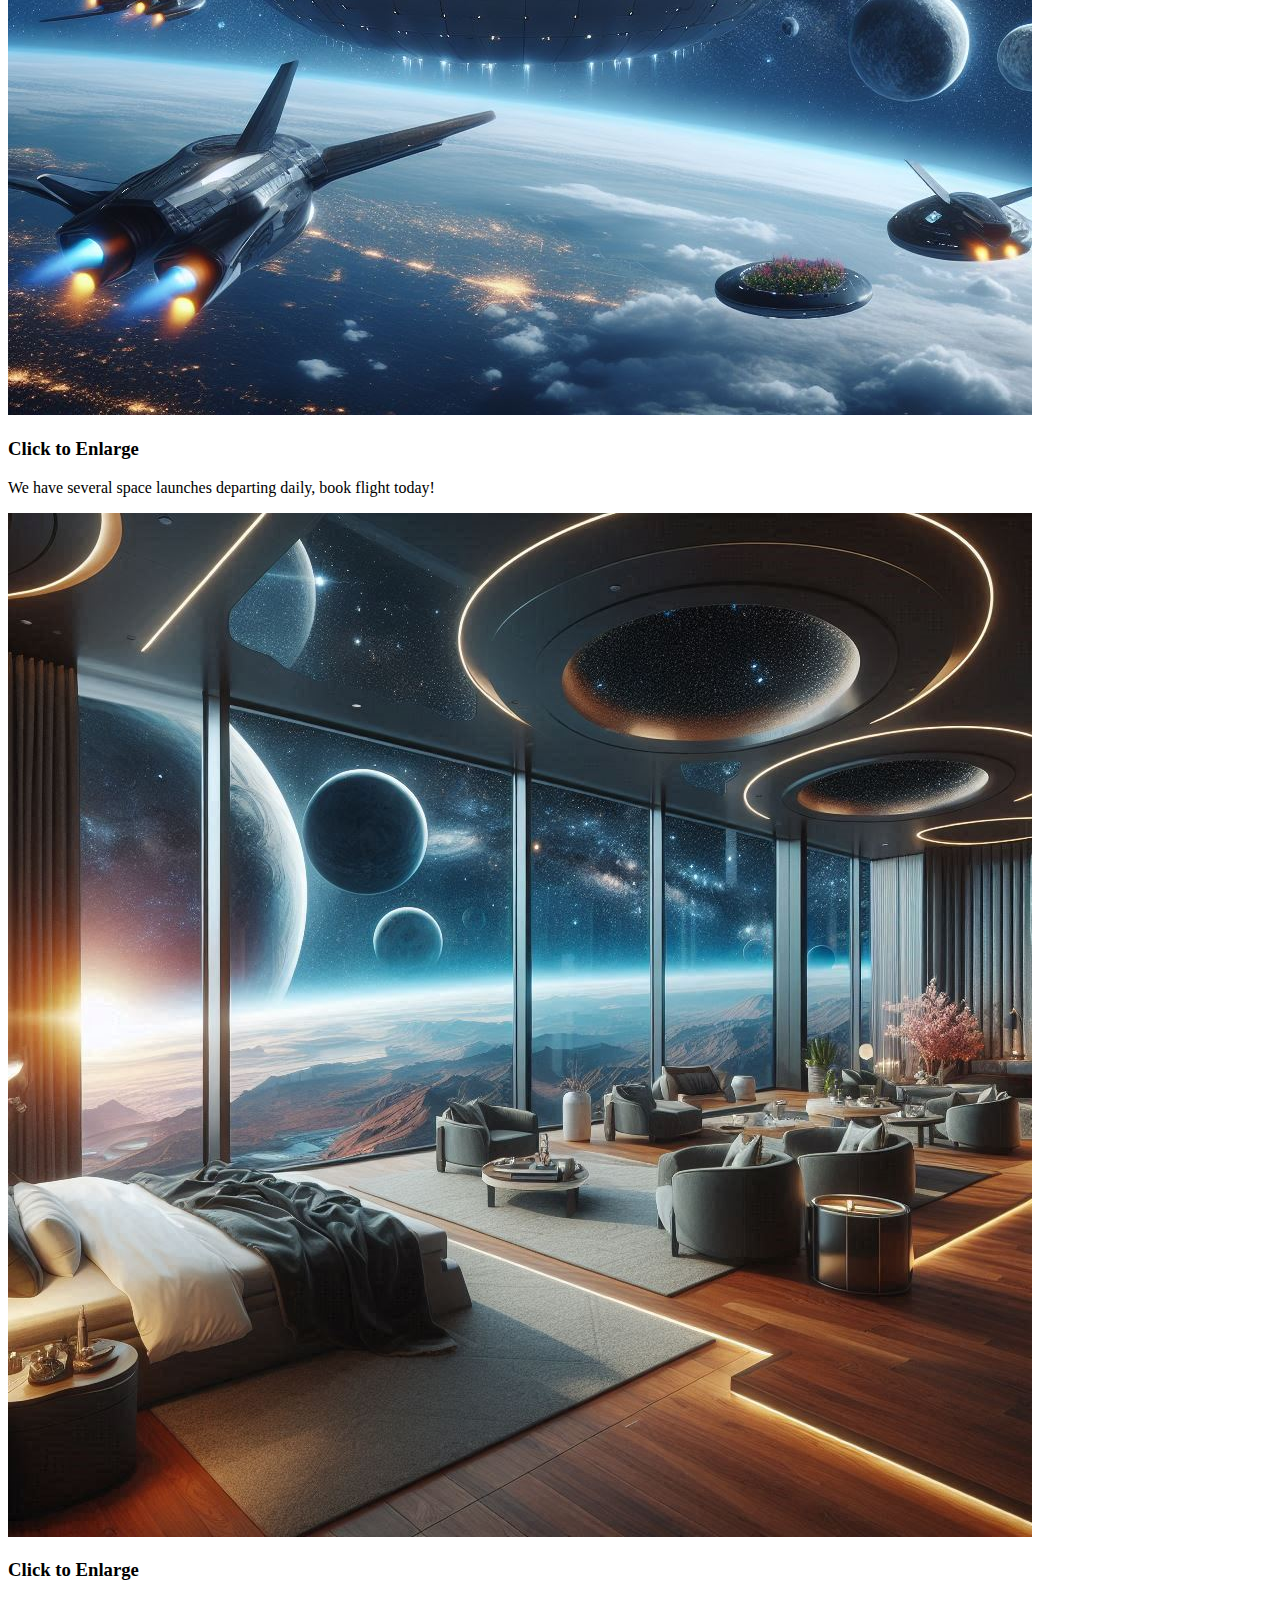
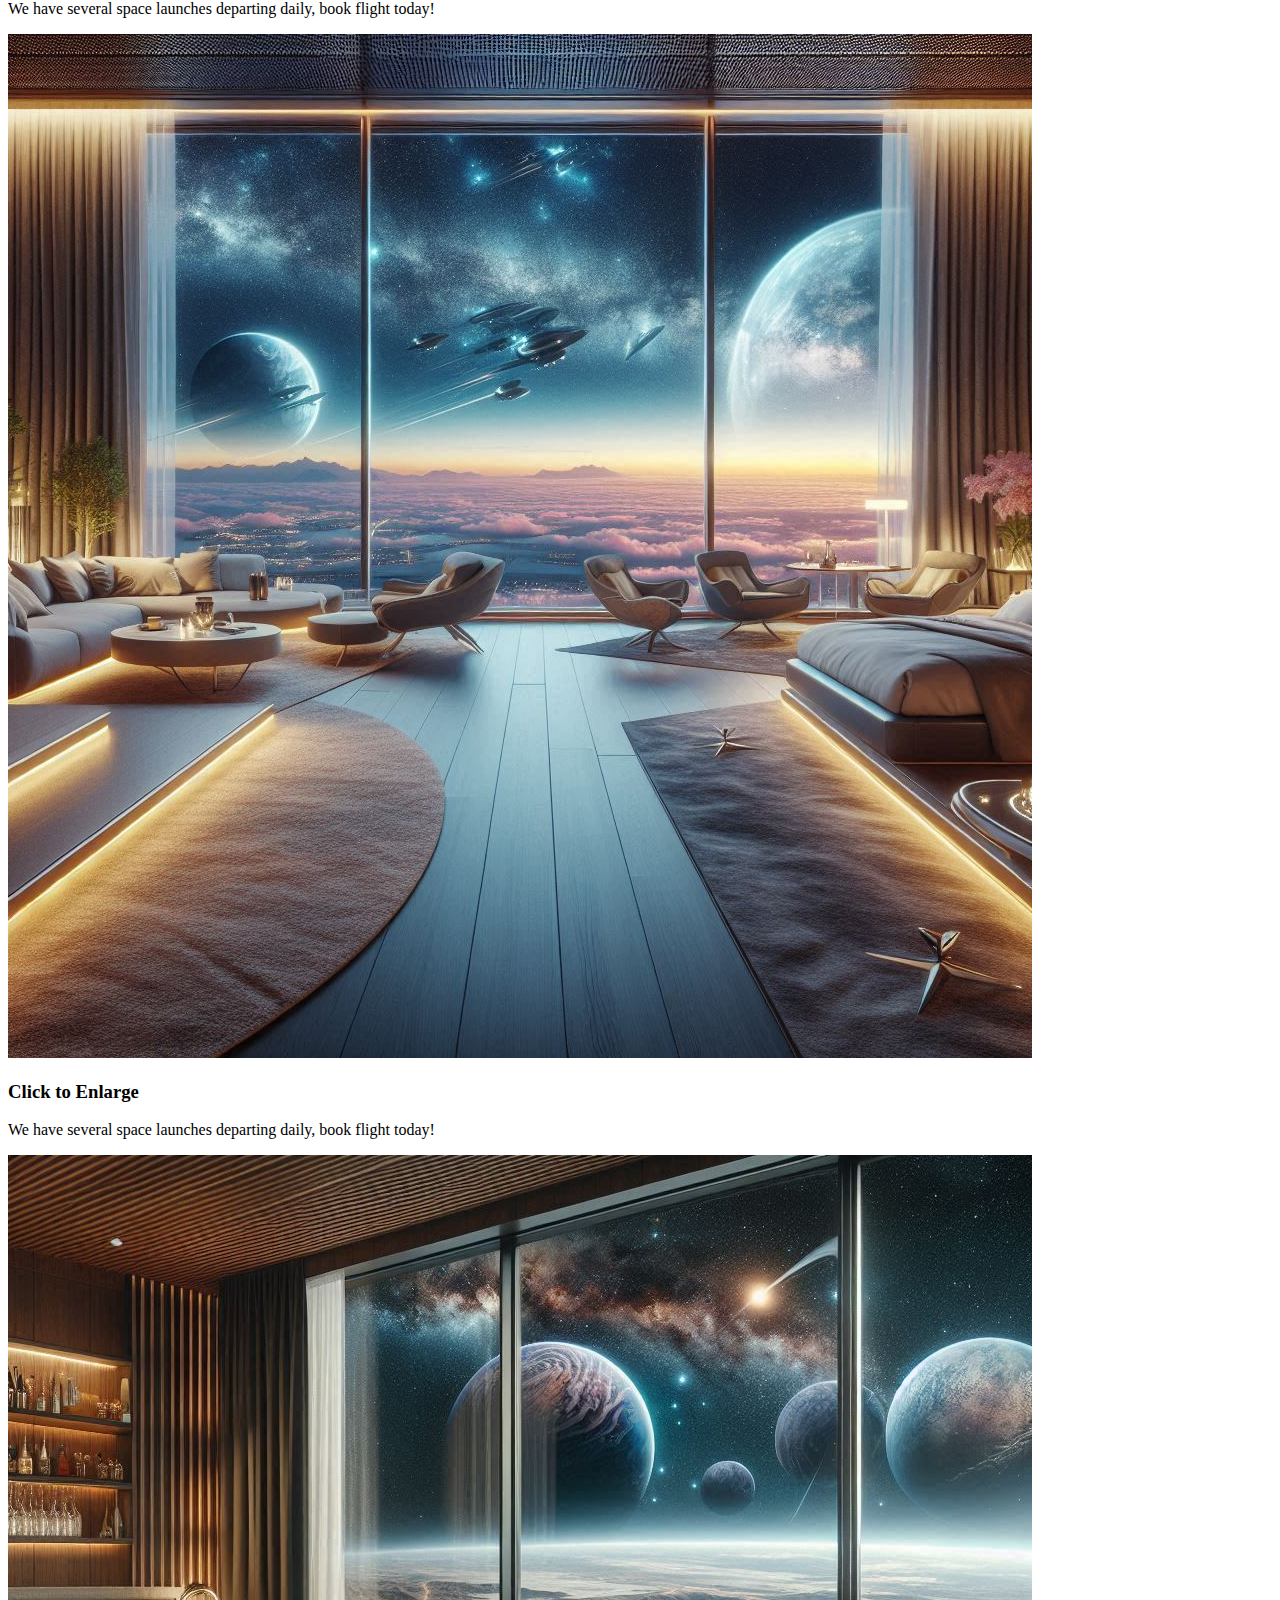
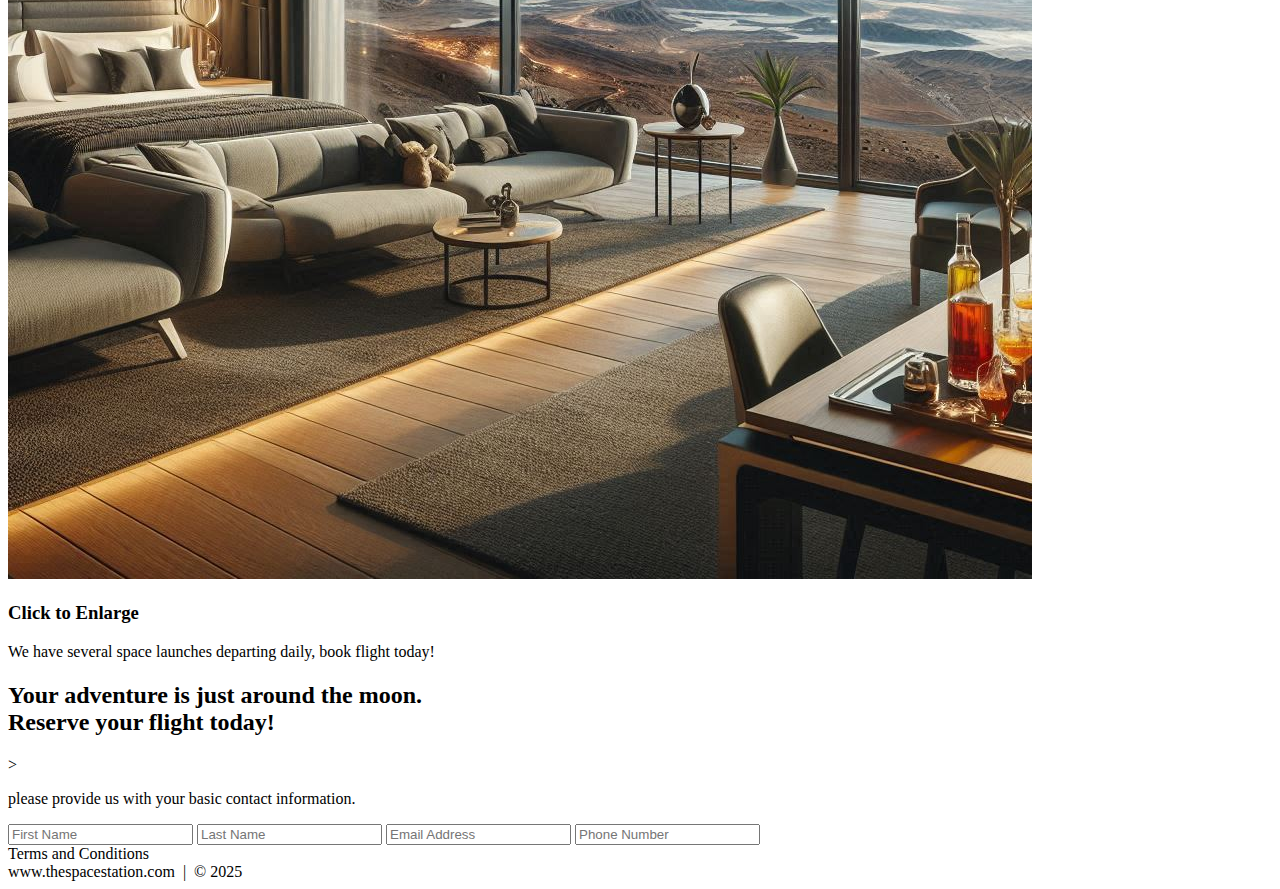
==== commit dbad3485: "Updated code and corrected errors" ====
--- a/Space-Station-Website-Project/index.html
+++ b/Space-Station-Website-Project/index.html
@@ -8,7 +8,7 @@
     </head>
     <body>
         <!--NAV-->
-        <div class=""wrap">
+        <div class="wrap">
             <div class="menu-container">
                 <ul class="menu">
                     <a href="#home"><li>HOME</li></a>
@@ -21,7 +21,7 @@
         
         <!--HOME-->
         <div id="home">
-            <div class=""container">    
+            <div class="container">    
                 <div class="text-container">
                     <span class="head-main">The Space Station</span>
                 </div>
@@ -151,9 +151,9 @@
         <!--RSVP-->
         <section id="contact">
             <div class="container">
-                <div class=""heading-padding">
+                <div class="heading-padding">
                     <h1 class="deading=padding"></h1>
-                    <div class=""reservation">
+                    <div class="reservation">
                         <h2>
                             <span>Your adventure is just around the moon.</span>
                             <br/>Reserve your flight today!
@@ -163,19 +163,19 @@
                         </p>
                         <div class="form-rsvp">
                             <form action="" method="post">
-                                <input class=""rsvp" type=""text" value="" placeholder="First Name">
-                                <input class=""rsvp" type=""text" value="" placeholder="Last Name">
-                                <input class=""rsvp" type=""text" value="" placeholder="Email Address">
-                                <input class=""rsvp" type=""text" value="" placeholder="Phone Number">
+                                <input class="rsvp" type="text" value=""placeholder="First Name">
+                                <input class="rsvp" type="text" value="" placeholder="Last Name">
+                                <input class="rsvp" type="text" value="" placeholder="Email Address">
+                                <input class="rsvp" type="text" value="" placeholder="Phone Number">
                                 <div class="form-spacer">
-                                    <label class=""terms">Terms and Conditions</label>
+                                    <label class="terms">Terms and Conditions</label>
                                 </div>
                             </form>
                         </div>
                     </div>
                 </div>
             </div>
-        </section>section>
+        </section>
         <!--END RSVP-->
     
     <!--FOOTER-->
